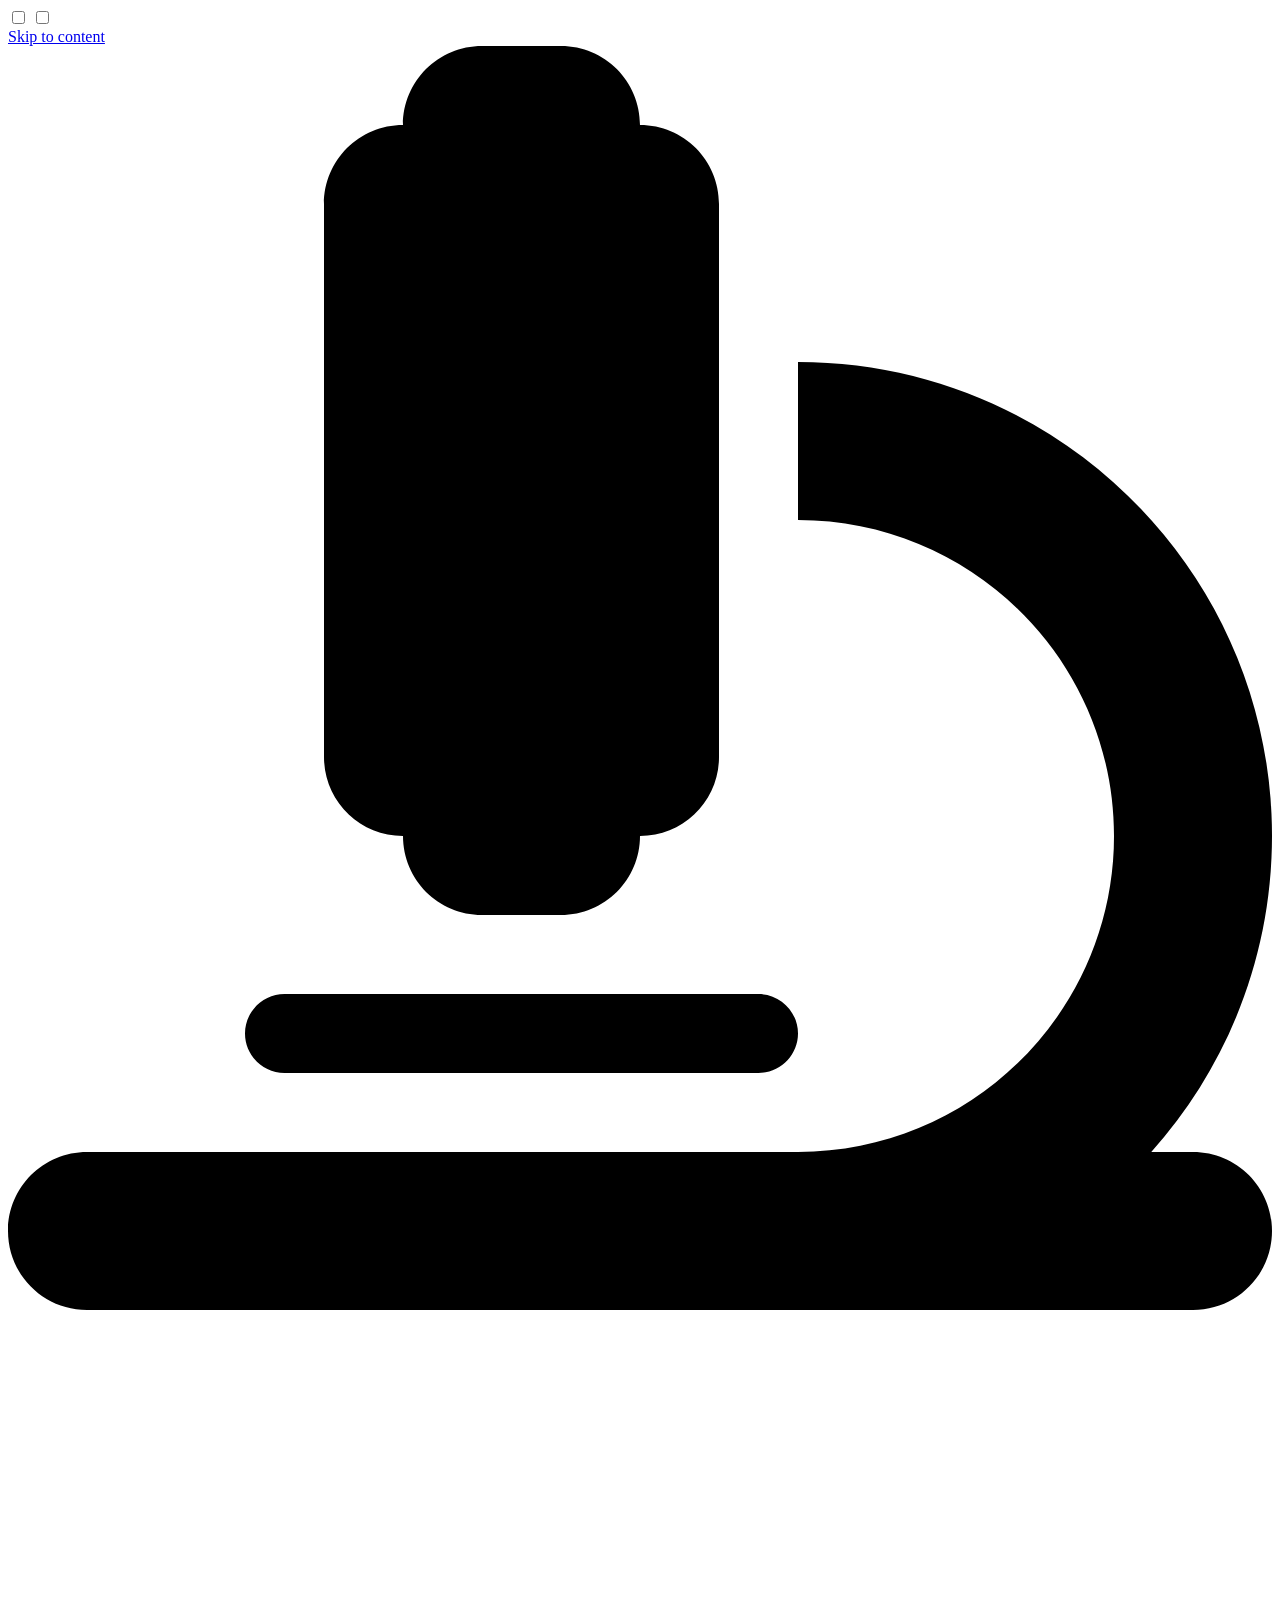
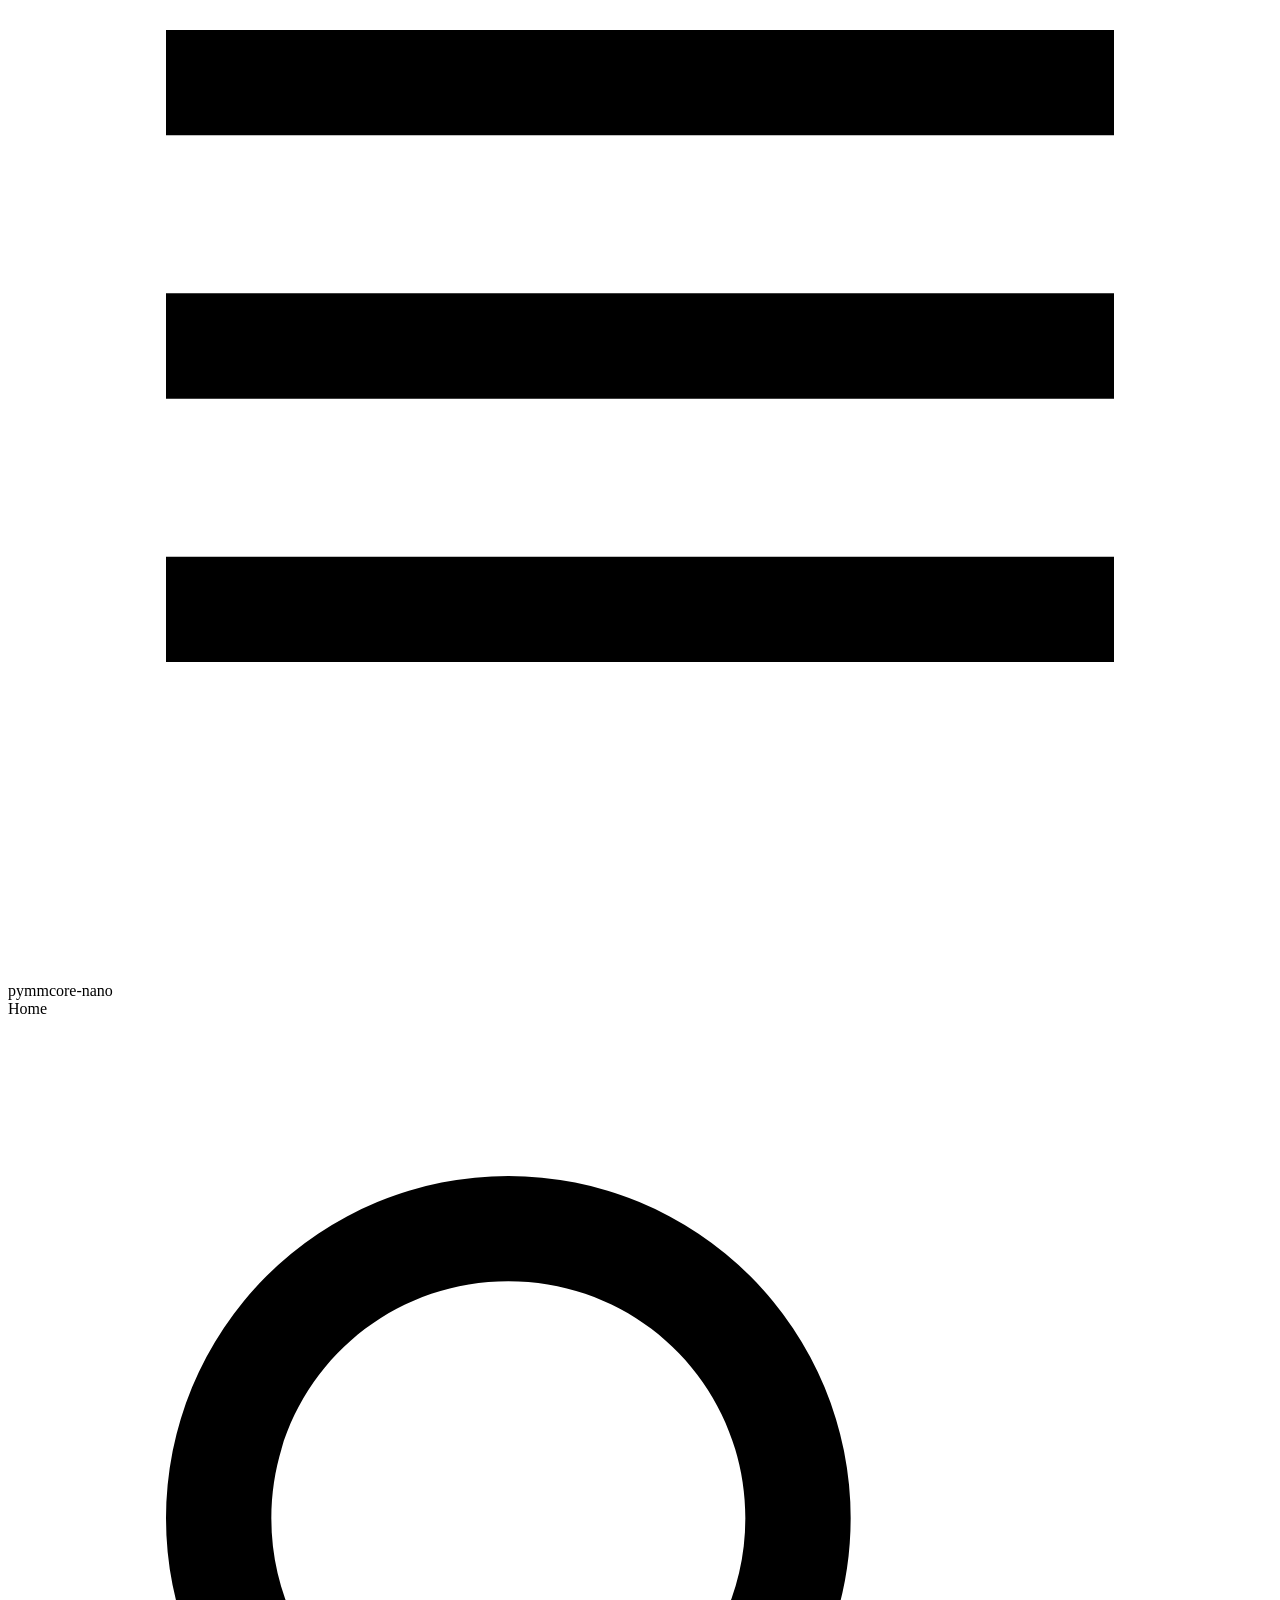
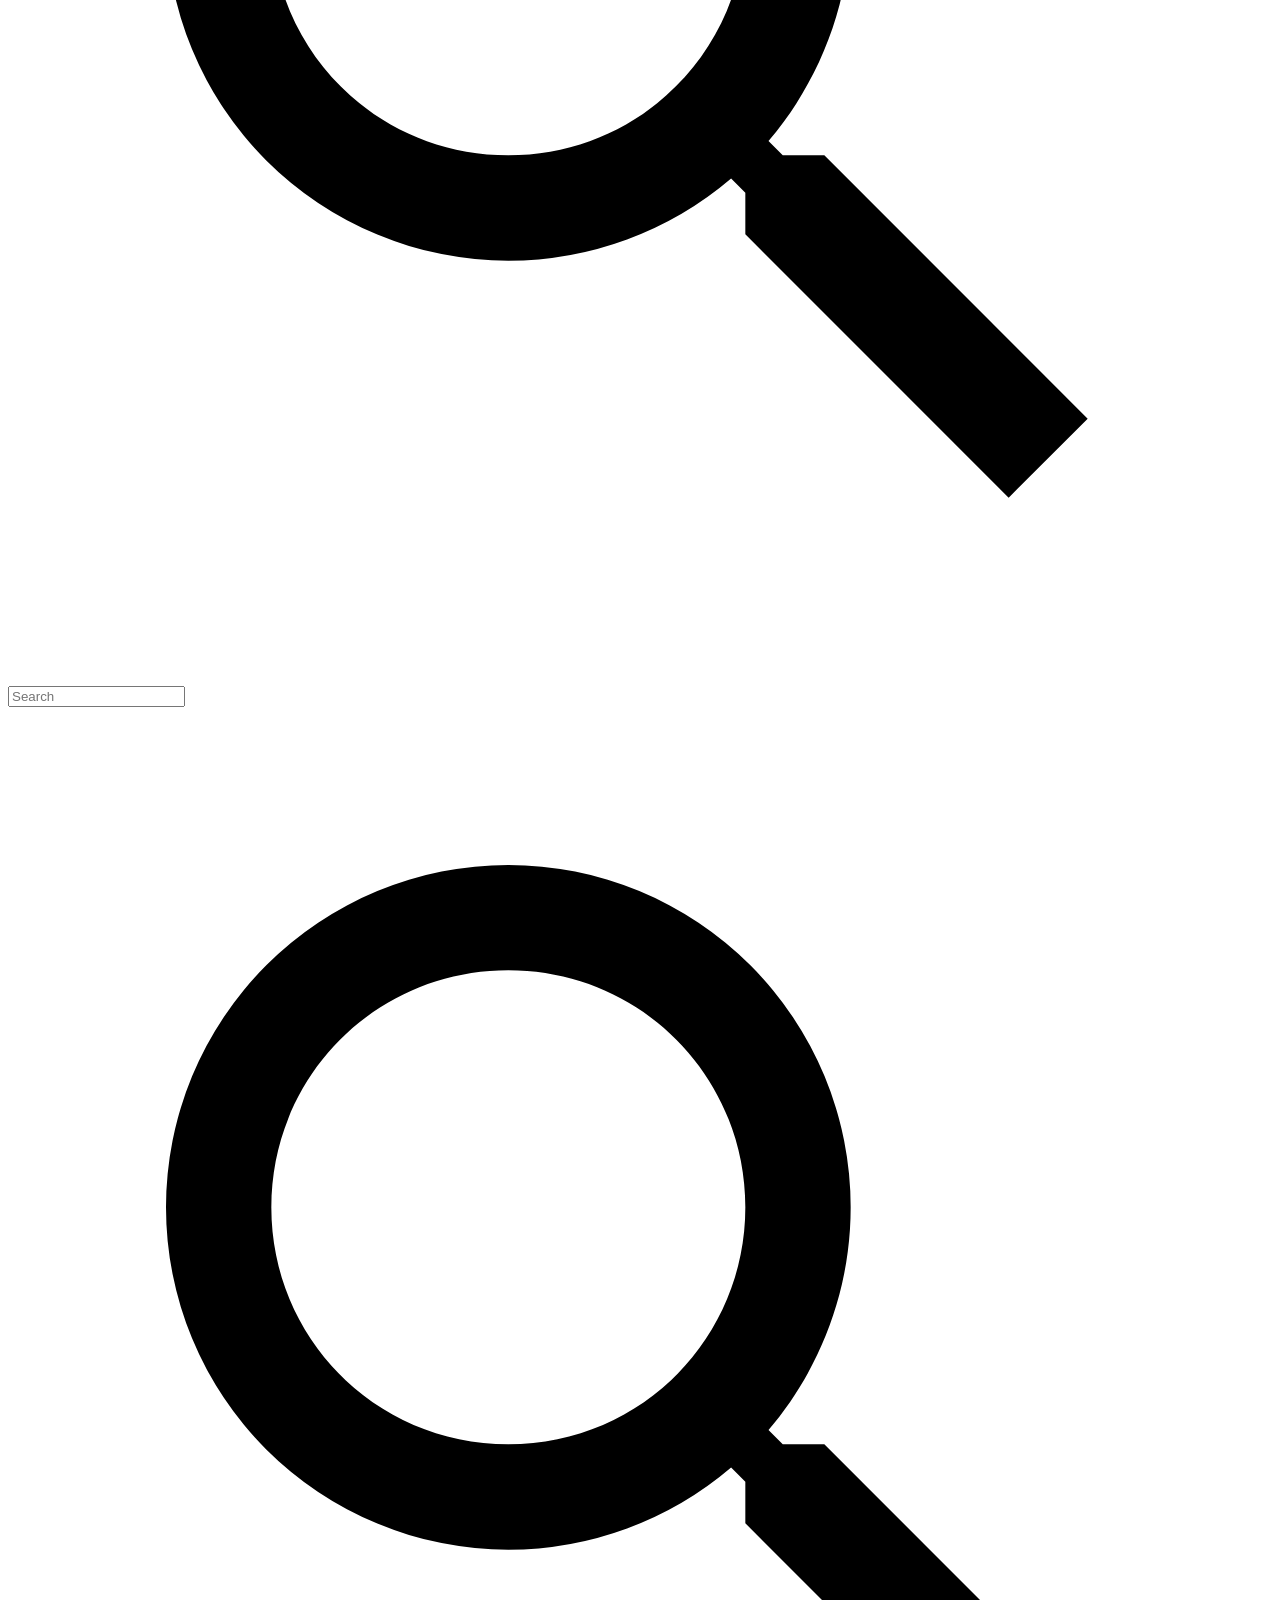
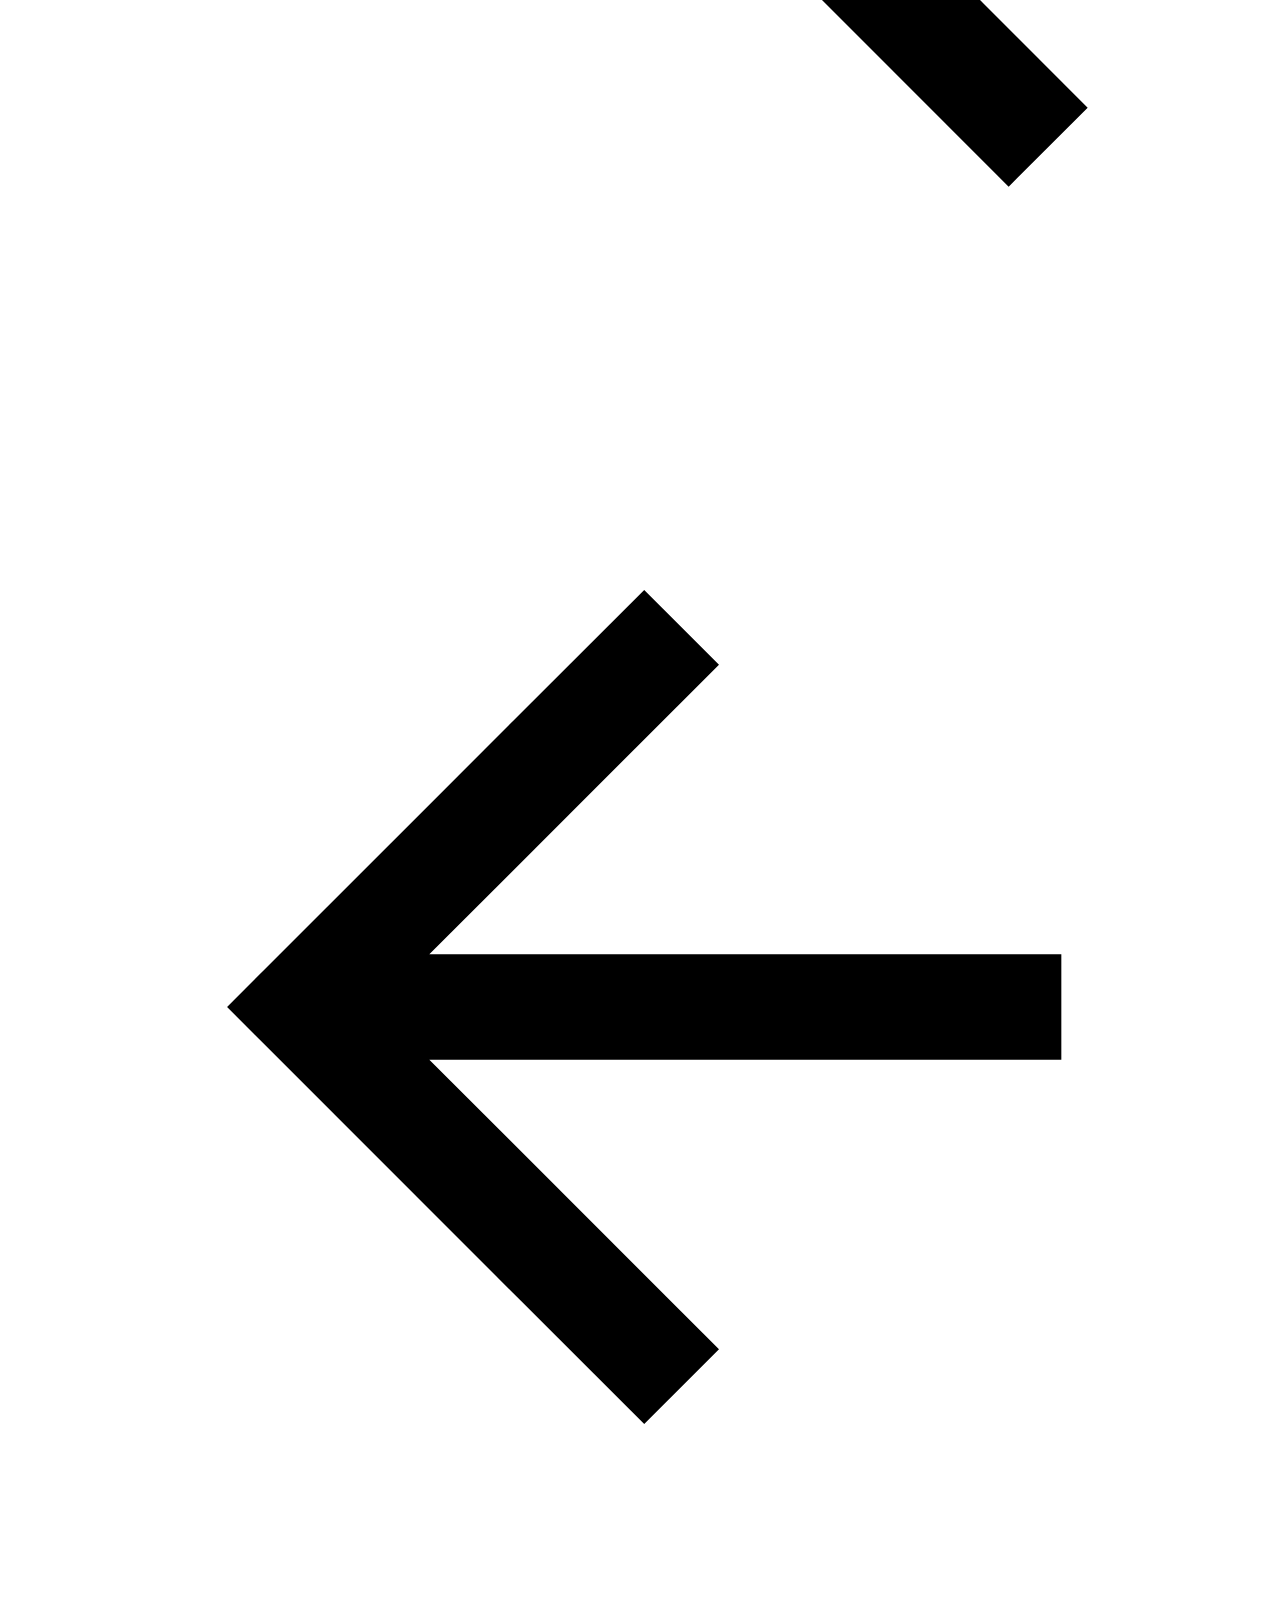
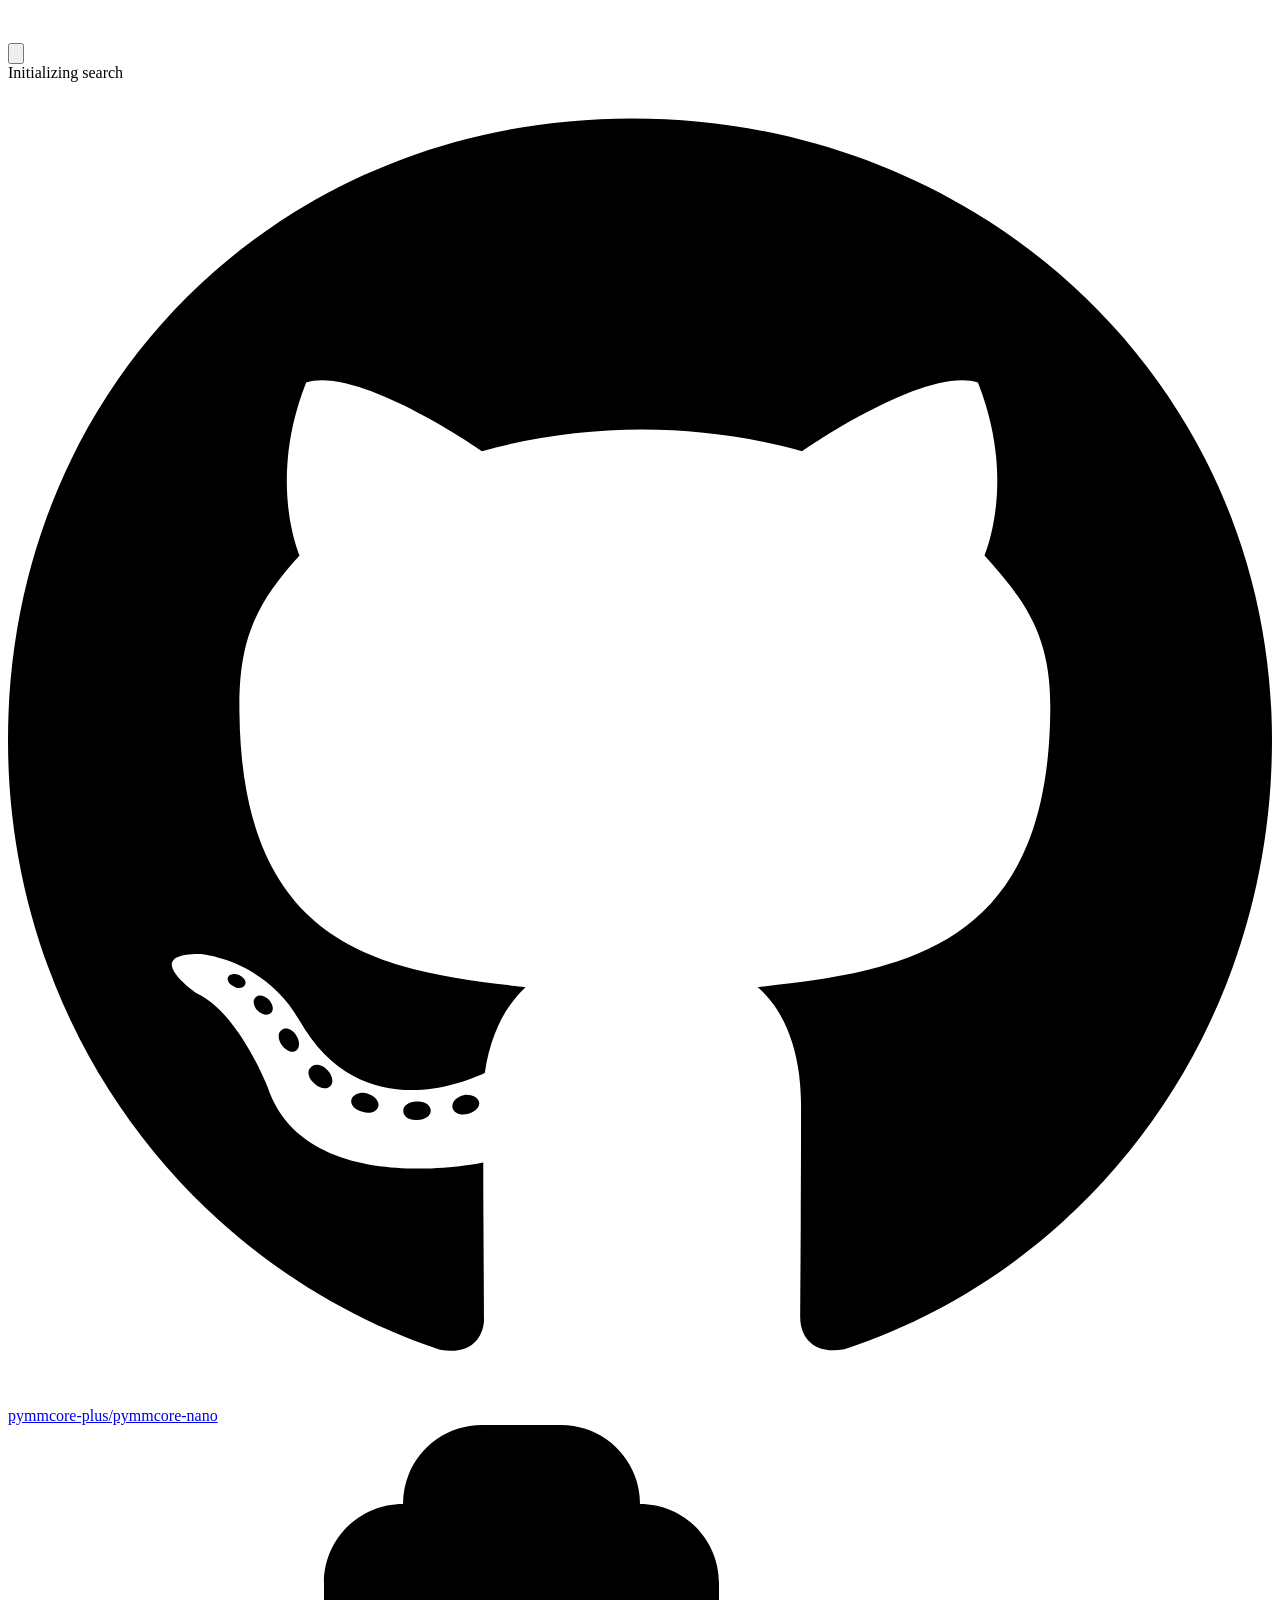
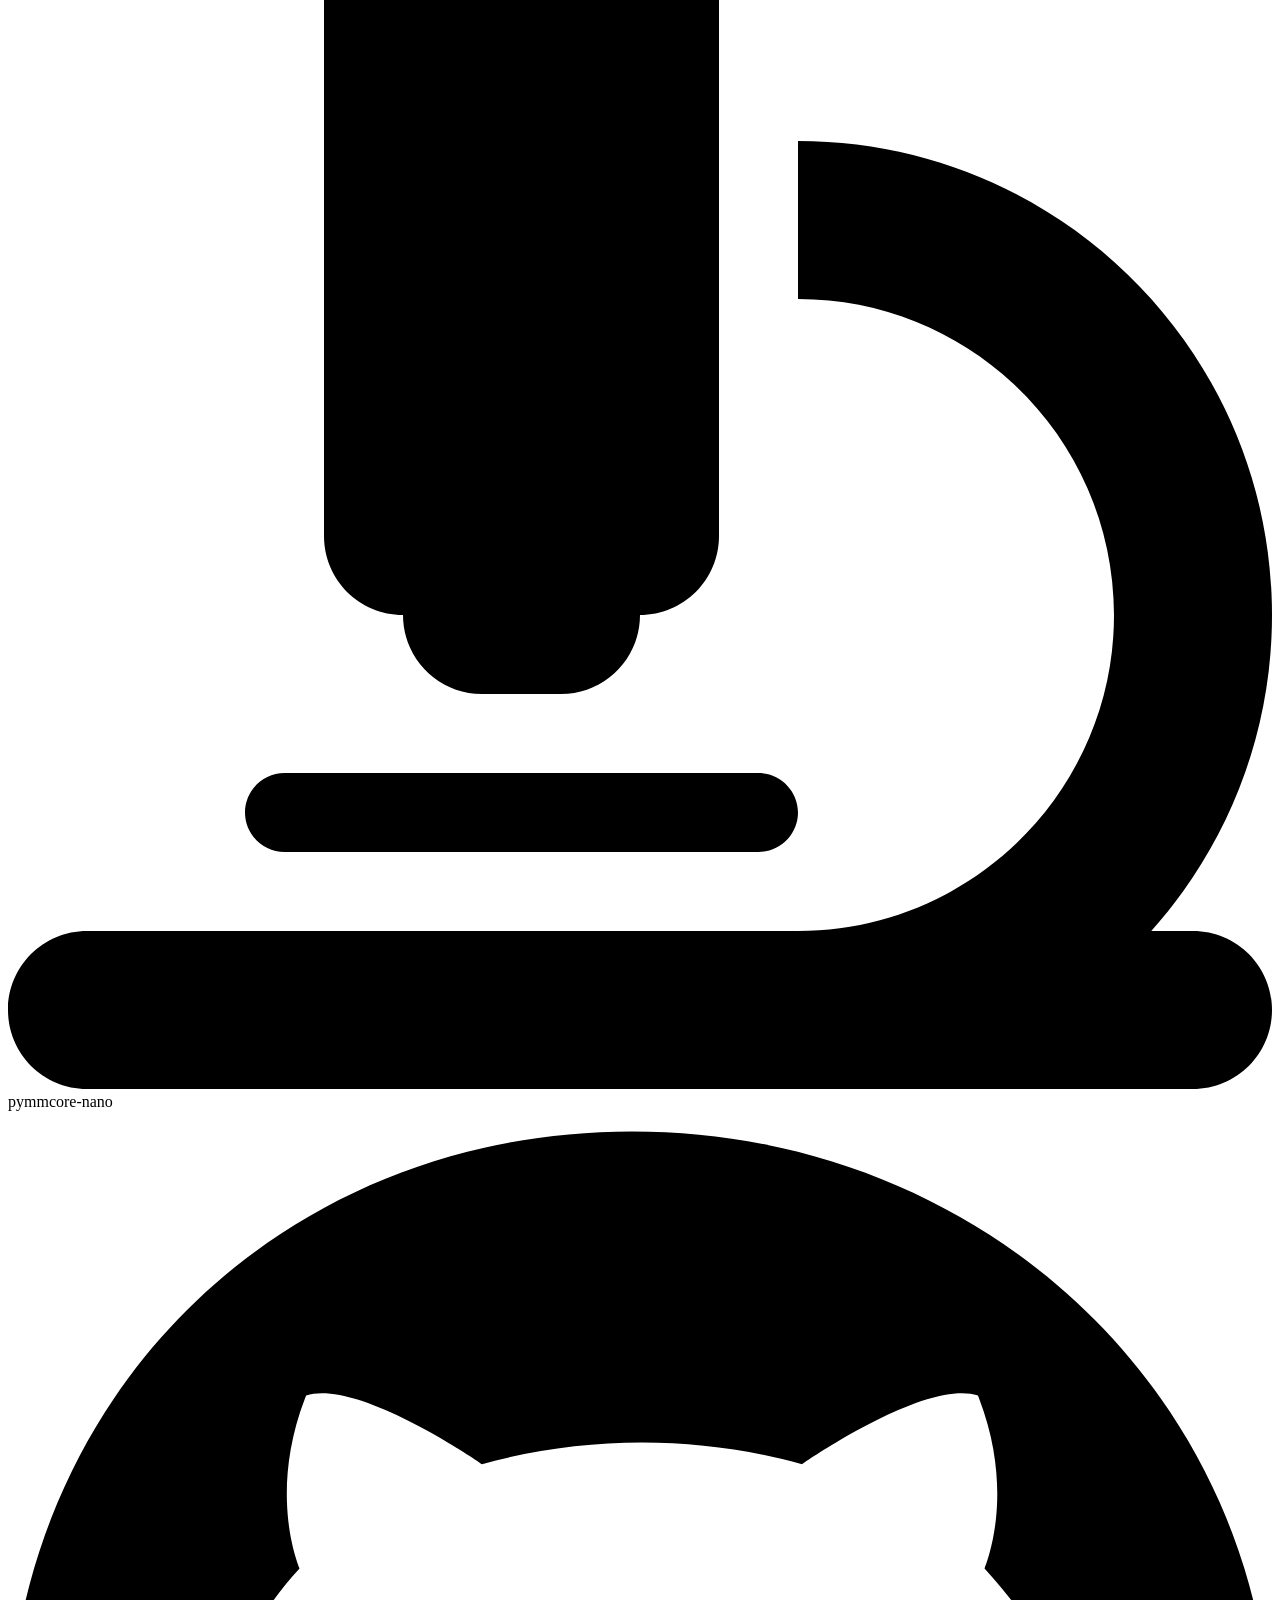
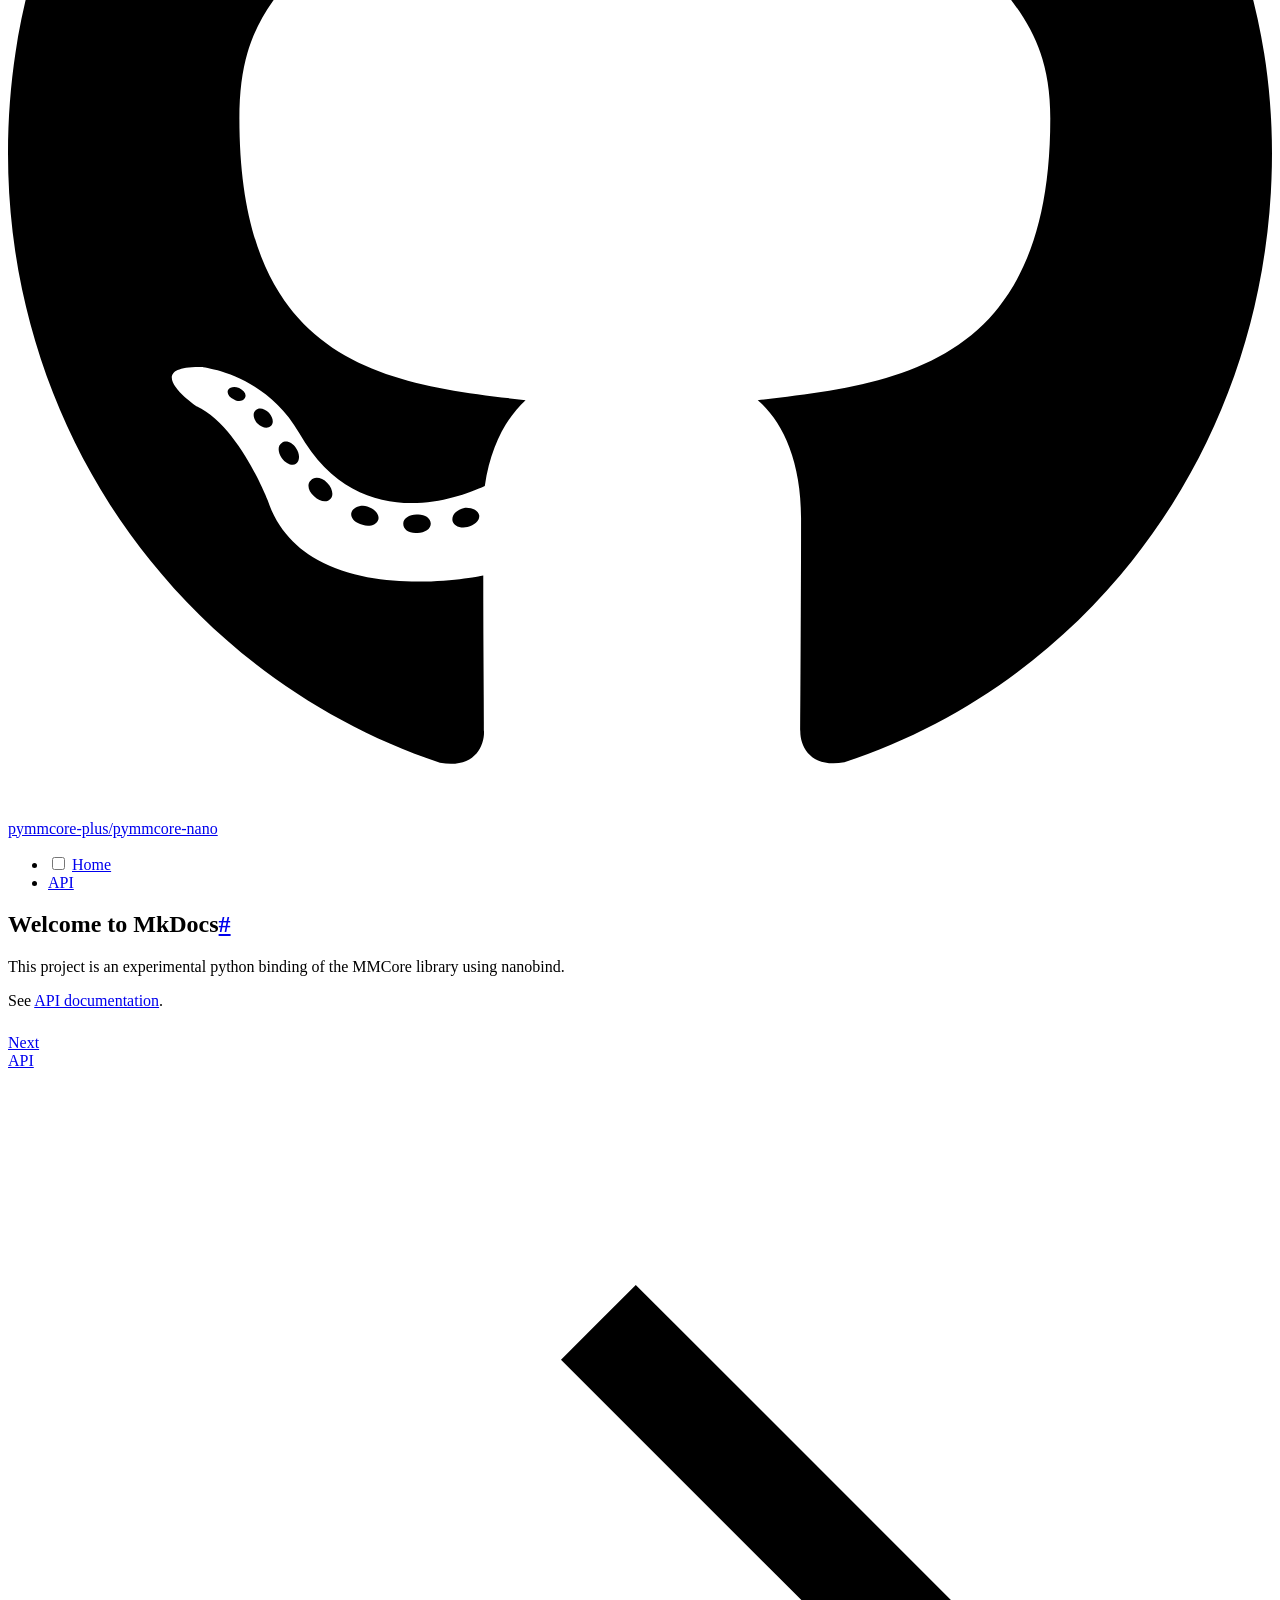
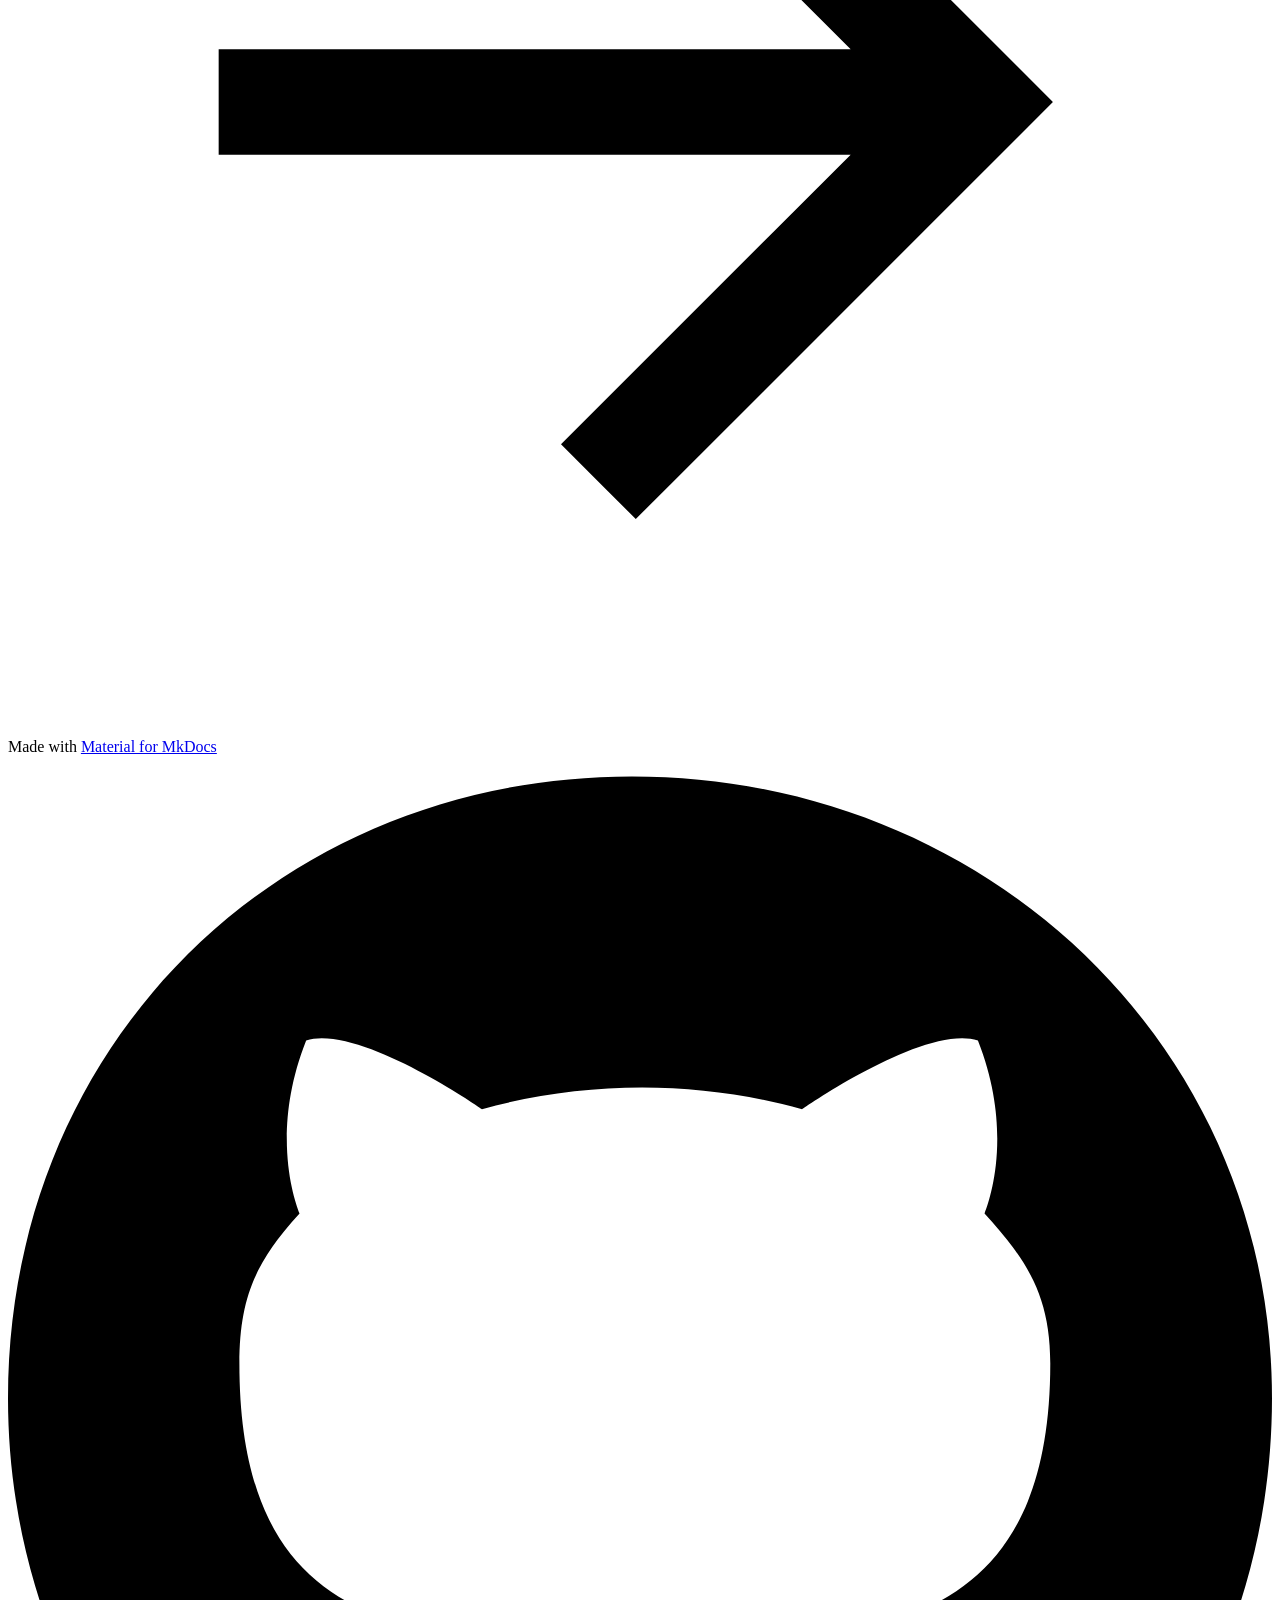
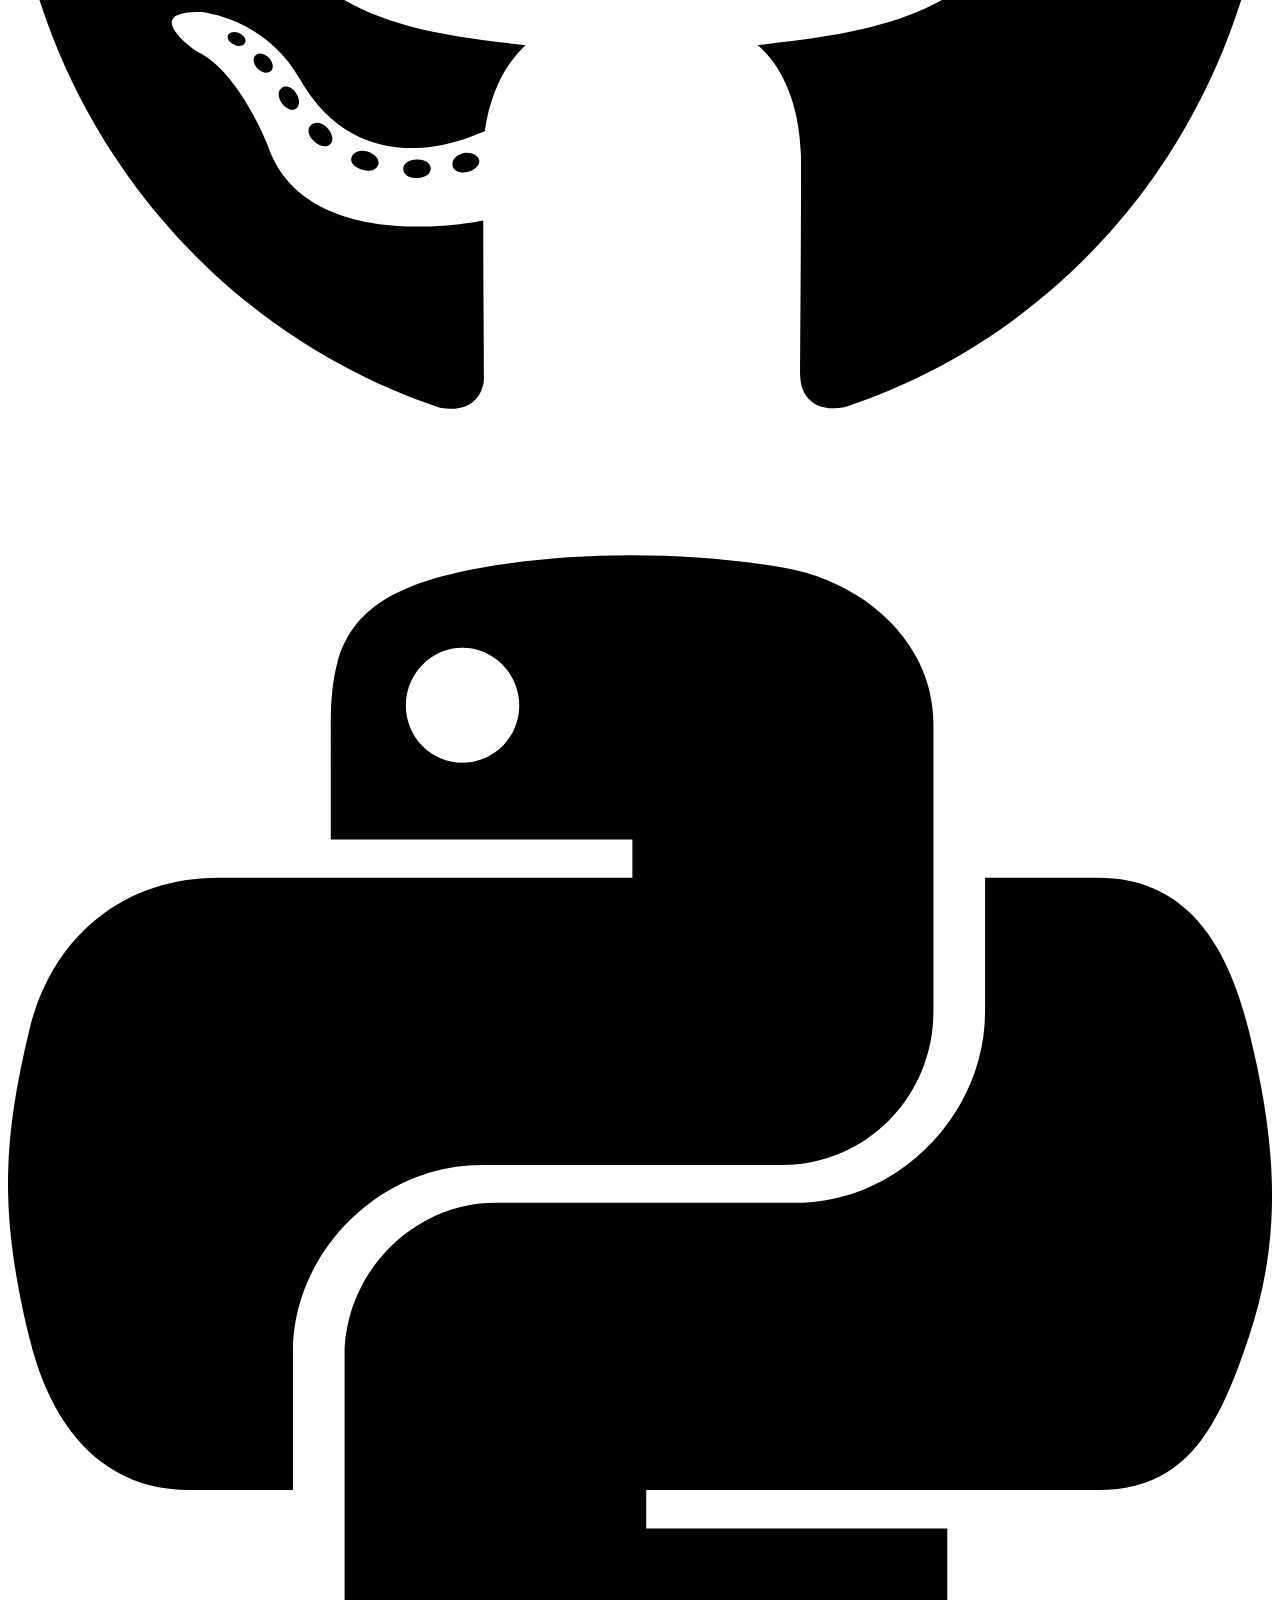
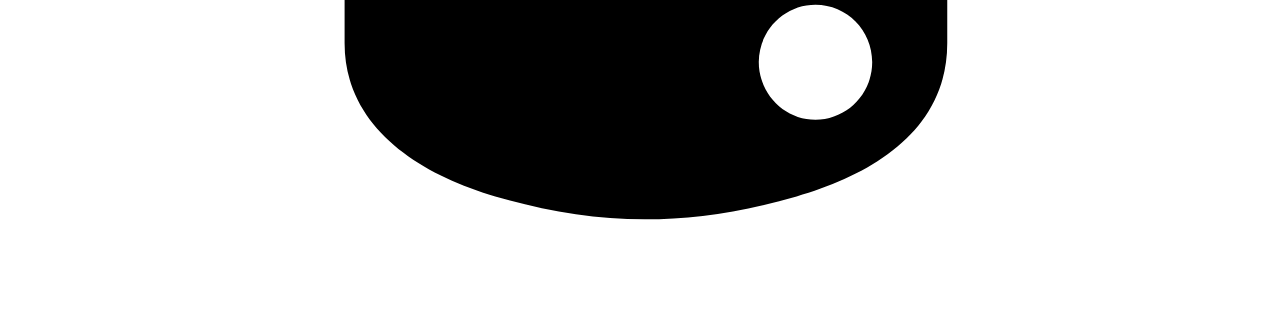
==== index.html @ d1e18803 "Deployed 277278ce with MkDocs version: 1.6.1" ====
<!doctype html><html lang=en class=no-js> <head><meta charset=utf-8><meta name=viewport content="width=device-width,initial-scale=1"><meta name=description content="Alternative python bindings for MMCore, Micro-Manager's device control layer"><link href=https://pymmcore-plus.github.io/pymmcore-nano/ rel=canonical><link href=api/ rel=next><link rel=icon href=assets/images/favicon.png><meta name=generator content="mkdocs-1.6.1, mkdocs-material-9.6.4"><title>pymmcore-nano</title><link rel=stylesheet href=assets/stylesheets/main.8608ea7d.min.css><link rel=stylesheet href=assets/stylesheets/palette.06af60db.min.css><link rel=preconnect href=https://fonts.gstatic.com crossorigin><link rel=stylesheet href="https://fonts.googleapis.com/css?family=Roboto:300,300i,400,400i,700,700i%7CRoboto+Mono:400,400i,700,700i&display=fallback"><style>:root{--md-text-font:"Roboto";--md-code-font:"Roboto Mono"}</style><link rel=stylesheet href=assets/_mkdocstrings.css><link rel=stylesheet href=css/material.css><link rel=stylesheet href=css/custom.css><script>__md_scope=new URL(".",location),__md_hash=e=>[...e].reduce(((e,_)=>(e<<5)-e+_.charCodeAt(0)),0),__md_get=(e,_=localStorage,t=__md_scope)=>JSON.parse(_.getItem(t.pathname+"."+e)),__md_set=(e,_,t=localStorage,a=__md_scope)=>{try{t.setItem(a.pathname+"."+e,JSON.stringify(_))}catch(e){}}</script></head> <body dir=ltr data-md-color-scheme=default data-md-color-primary=black data-md-color-accent=blue> <input class=md-toggle data-md-toggle=drawer type=checkbox id=__drawer autocomplete=off> <input class=md-toggle data-md-toggle=search type=checkbox id=__search autocomplete=off> <label class=md-overlay for=__drawer></label> <div data-md-component=skip> <a href=#welcome-to-mkdocs class=md-skip> Skip to content </a> </div> <div data-md-component=announce> </div> <header class="md-header md-header--shadow" data-md-component=header> <nav class="md-header__inner md-grid" aria-label=Header> <a href=. title=pymmcore-nano class="md-header__button md-logo" aria-label=pymmcore-nano data-md-component=logo> <svg xmlns=http://www.w3.org/2000/svg viewbox="0 0 512 512"><!-- Font Awesome Free 6.7.2 by @fontawesome - https://fontawesome.com License - https://fontawesome.com/license/free (Icons: CC BY 4.0, Fonts: SIL OFL 1.1, Code: MIT License) Copyright 2024 Fonticons, Inc.--><path d="M160 32c0-17.7 14.3-32 32-32h32c17.7 0 32 14.3 32 32 17.7 0 32 14.3 32 32v224c0 17.7-14.3 32-32 32 0 17.7-14.3 32-32 32h-32c-17.7 0-32-14.3-32-32-17.7 0-32-14.3-32-32V64c0-17.7 14.3-32 32-32M32 448h288c70.7 0 128-57.3 128-128s-57.3-128-128-128v-64c106 0 192 86 192 192 0 49.2-18.5 94-48.9 128H480c17.7 0 32 14.3 32 32s-14.3 32-32 32H32c-17.7 0-32-14.3-32-32s14.3-32 32-32m80-64h192c8.8 0 16 7.2 16 16s-7.2 16-16 16H112c-8.8 0-16-7.2-16-16s7.2-16 16-16"/></svg> </a> <label class="md-header__button md-icon" for=__drawer> <svg xmlns=http://www.w3.org/2000/svg viewbox="0 0 24 24"><path d="M3 6h18v2H3zm0 5h18v2H3zm0 5h18v2H3z"/></svg> </label> <div class=md-header__title data-md-component=header-title> <div class=md-header__ellipsis> <div class=md-header__topic> <span class=md-ellipsis> pymmcore-nano </span> </div> <div class=md-header__topic data-md-component=header-topic> <span class=md-ellipsis> Home </span> </div> </div> </div> <label class="md-header__button md-icon" for=__search> <svg xmlns=http://www.w3.org/2000/svg viewbox="0 0 24 24"><path d="M9.5 3A6.5 6.5 0 0 1 16 9.5c0 1.61-.59 3.09-1.56 4.23l.27.27h.79l5 5-1.5 1.5-5-5v-.79l-.27-.27A6.52 6.52 0 0 1 9.5 16 6.5 6.5 0 0 1 3 9.5 6.5 6.5 0 0 1 9.5 3m0 2C7 5 5 7 5 9.5S7 14 9.5 14 14 12 14 9.5 12 5 9.5 5"/></svg> </label> <div class=md-search data-md-component=search role=dialog> <label class=md-search__overlay for=__search></label> <div class=md-search__inner role=search> <form class=md-search__form name=search> <input type=text class=md-search__input name=query aria-label=Search placeholder=Search autocapitalize=off autocorrect=off autocomplete=off spellcheck=false data-md-component=search-query required> <label class="md-search__icon md-icon" for=__search> <svg xmlns=http://www.w3.org/2000/svg viewbox="0 0 24 24"><path d="M9.5 3A6.5 6.5 0 0 1 16 9.5c0 1.61-.59 3.09-1.56 4.23l.27.27h.79l5 5-1.5 1.5-5-5v-.79l-.27-.27A6.52 6.52 0 0 1 9.5 16 6.5 6.5 0 0 1 3 9.5 6.5 6.5 0 0 1 9.5 3m0 2C7 5 5 7 5 9.5S7 14 9.5 14 14 12 14 9.5 12 5 9.5 5"/></svg> <svg xmlns=http://www.w3.org/2000/svg viewbox="0 0 24 24"><path d="M20 11v2H8l5.5 5.5-1.42 1.42L4.16 12l7.92-7.92L13.5 5.5 8 11z"/></svg> </label> <nav class=md-search__options aria-label=Search> <button type=reset class="md-search__icon md-icon" title=Clear aria-label=Clear tabindex=-1> <svg xmlns=http://www.w3.org/2000/svg viewbox="0 0 24 24"><path d="M19 6.41 17.59 5 12 10.59 6.41 5 5 6.41 10.59 12 5 17.59 6.41 19 12 13.41 17.59 19 19 17.59 13.41 12z"/></svg> </button> </nav> <div class=md-search__suggest data-md-component=search-suggest></div> </form> <div class=md-search__output> <div class=md-search__scrollwrap tabindex=0 data-md-scrollfix> <div class=md-search-result data-md-component=search-result> <div class=md-search-result__meta> Initializing search </div> <ol class=md-search-result__list role=presentation></ol> </div> </div> </div> </div> </div> <div class=md-header__source> <a href=https://github.com/pymmcore-plus/pymmcore-nano title="Go to repository" class=md-source data-md-component=source> <div class="md-source__icon md-icon"> <svg xmlns=http://www.w3.org/2000/svg viewbox="0 0 496 512"><!-- Font Awesome Free 6.7.2 by @fontawesome - https://fontawesome.com License - https://fontawesome.com/license/free (Icons: CC BY 4.0, Fonts: SIL OFL 1.1, Code: MIT License) Copyright 2024 Fonticons, Inc.--><path d="M165.9 397.4c0 2-2.3 3.6-5.2 3.6-3.3.3-5.6-1.3-5.6-3.6 0-2 2.3-3.6 5.2-3.6 3-.3 5.6 1.3 5.6 3.6m-31.1-4.5c-.7 2 1.3 4.3 4.3 4.9 2.6 1 5.6 0 6.2-2s-1.3-4.3-4.3-5.2c-2.6-.7-5.5.3-6.2 2.3m44.2-1.7c-2.9.7-4.9 2.6-4.6 4.9.3 2 2.9 3.3 5.9 2.6 2.9-.7 4.9-2.6 4.6-4.6-.3-1.9-3-3.2-5.9-2.9M244.8 8C106.1 8 0 113.3 0 252c0 110.9 69.8 205.8 169.5 239.2 12.8 2.3 17.3-5.6 17.3-12.1 0-6.2-.3-40.4-.3-61.4 0 0-70 15-84.7-29.8 0 0-11.4-29.1-27.8-36.6 0 0-22.9-15.7 1.6-15.4 0 0 24.9 2 38.6 25.8 21.9 38.6 58.6 27.5 72.9 20.9 2.3-16 8.8-27.1 16-33.7-55.9-6.2-112.3-14.3-112.3-110.5 0-27.5 7.6-41.3 23.6-58.9-2.6-6.5-11.1-33.3 2.6-67.9 20.9-6.5 69 27 69 27 20-5.6 41.5-8.5 62.8-8.5s42.8 2.9 62.8 8.5c0 0 48.1-33.6 69-27 13.7 34.7 5.2 61.4 2.6 67.9 16 17.7 25.8 31.5 25.8 58.9 0 96.5-58.9 104.2-114.8 110.5 9.2 7.9 17 22.9 17 46.4 0 33.7-.3 75.4-.3 83.6 0 6.5 4.6 14.4 17.3 12.1C428.2 457.8 496 362.9 496 252 496 113.3 383.5 8 244.8 8M97.2 352.9c-1.3 1-1 3.3.7 5.2 1.6 1.6 3.9 2.3 5.2 1 1.3-1 1-3.3-.7-5.2-1.6-1.6-3.9-2.3-5.2-1m-10.8-8.1c-.7 1.3.3 2.9 2.3 3.9 1.6 1 3.6.7 4.3-.7.7-1.3-.3-2.9-2.3-3.9-2-.6-3.6-.3-4.3.7m32.4 35.6c-1.6 1.3-1 4.3 1.3 6.2 2.3 2.3 5.2 2.6 6.5 1 1.3-1.3.7-4.3-1.3-6.2-2.2-2.3-5.2-2.6-6.5-1m-11.4-14.7c-1.6 1-1.6 3.6 0 5.9s4.3 3.3 5.6 2.3c1.6-1.3 1.6-3.9 0-6.2-1.4-2.3-4-3.3-5.6-2"/></svg> </div> <div class=md-source__repository> pymmcore-plus/pymmcore-nano </div> </a> </div> </nav> </header> <div class=md-container data-md-component=container> <main class=md-main data-md-component=main> <div class="md-main__inner md-grid"> <div class="md-sidebar md-sidebar--primary" data-md-component=sidebar data-md-type=navigation> <div class=md-sidebar__scrollwrap> <div class=md-sidebar__inner> <nav class="md-nav md-nav--primary" aria-label=Navigation data-md-level=0> <label class=md-nav__title for=__drawer> <a href=. title=pymmcore-nano class="md-nav__button md-logo" aria-label=pymmcore-nano data-md-component=logo> <svg xmlns=http://www.w3.org/2000/svg viewbox="0 0 512 512"><!-- Font Awesome Free 6.7.2 by @fontawesome - https://fontawesome.com License - https://fontawesome.com/license/free (Icons: CC BY 4.0, Fonts: SIL OFL 1.1, Code: MIT License) Copyright 2024 Fonticons, Inc.--><path d="M160 32c0-17.7 14.3-32 32-32h32c17.7 0 32 14.3 32 32 17.7 0 32 14.3 32 32v224c0 17.7-14.3 32-32 32 0 17.7-14.3 32-32 32h-32c-17.7 0-32-14.3-32-32-17.7 0-32-14.3-32-32V64c0-17.7 14.3-32 32-32M32 448h288c70.7 0 128-57.3 128-128s-57.3-128-128-128v-64c106 0 192 86 192 192 0 49.2-18.5 94-48.9 128H480c17.7 0 32 14.3 32 32s-14.3 32-32 32H32c-17.7 0-32-14.3-32-32s14.3-32 32-32m80-64h192c8.8 0 16 7.2 16 16s-7.2 16-16 16H112c-8.8 0-16-7.2-16-16s7.2-16 16-16"/></svg> </a> pymmcore-nano </label> <div class=md-nav__source> <a href=https://github.com/pymmcore-plus/pymmcore-nano title="Go to repository" class=md-source data-md-component=source> <div class="md-source__icon md-icon"> <svg xmlns=http://www.w3.org/2000/svg viewbox="0 0 496 512"><!-- Font Awesome Free 6.7.2 by @fontawesome - https://fontawesome.com License - https://fontawesome.com/license/free (Icons: CC BY 4.0, Fonts: SIL OFL 1.1, Code: MIT License) Copyright 2024 Fonticons, Inc.--><path d="M165.9 397.4c0 2-2.3 3.6-5.2 3.6-3.3.3-5.6-1.3-5.6-3.6 0-2 2.3-3.6 5.2-3.6 3-.3 5.6 1.3 5.6 3.6m-31.1-4.5c-.7 2 1.3 4.3 4.3 4.9 2.6 1 5.6 0 6.2-2s-1.3-4.3-4.3-5.2c-2.6-.7-5.5.3-6.2 2.3m44.2-1.7c-2.9.7-4.9 2.6-4.6 4.9.3 2 2.9 3.3 5.9 2.6 2.9-.7 4.9-2.6 4.6-4.6-.3-1.9-3-3.2-5.9-2.9M244.8 8C106.1 8 0 113.3 0 252c0 110.9 69.8 205.8 169.5 239.2 12.8 2.3 17.3-5.6 17.3-12.1 0-6.2-.3-40.4-.3-61.4 0 0-70 15-84.7-29.8 0 0-11.4-29.1-27.8-36.6 0 0-22.9-15.7 1.6-15.4 0 0 24.9 2 38.6 25.8 21.9 38.6 58.6 27.5 72.9 20.9 2.3-16 8.8-27.1 16-33.7-55.9-6.2-112.3-14.3-112.3-110.5 0-27.5 7.6-41.3 23.6-58.9-2.6-6.5-11.1-33.3 2.6-67.9 20.9-6.5 69 27 69 27 20-5.6 41.5-8.5 62.8-8.5s42.8 2.9 62.8 8.5c0 0 48.1-33.6 69-27 13.7 34.7 5.2 61.4 2.6 67.9 16 17.7 25.8 31.5 25.8 58.9 0 96.5-58.9 104.2-114.8 110.5 9.2 7.9 17 22.9 17 46.4 0 33.7-.3 75.4-.3 83.6 0 6.5 4.6 14.4 17.3 12.1C428.2 457.8 496 362.9 496 252 496 113.3 383.5 8 244.8 8M97.2 352.9c-1.3 1-1 3.3.7 5.2 1.6 1.6 3.9 2.3 5.2 1 1.3-1 1-3.3-.7-5.2-1.6-1.6-3.9-2.3-5.2-1m-10.8-8.1c-.7 1.3.3 2.9 2.3 3.9 1.6 1 3.6.7 4.3-.7.7-1.3-.3-2.9-2.3-3.9-2-.6-3.6-.3-4.3.7m32.4 35.6c-1.6 1.3-1 4.3 1.3 6.2 2.3 2.3 5.2 2.6 6.5 1 1.3-1.3.7-4.3-1.3-6.2-2.2-2.3-5.2-2.6-6.5-1m-11.4-14.7c-1.6 1-1.6 3.6 0 5.9s4.3 3.3 5.6 2.3c1.6-1.3 1.6-3.9 0-6.2-1.4-2.3-4-3.3-5.6-2"/></svg> </div> <div class=md-source__repository> pymmcore-plus/pymmcore-nano </div> </a> </div> <ul class=md-nav__list data-md-scrollfix> <li class="md-nav__item md-nav__item--active"> <input class="md-nav__toggle md-toggle" type=checkbox id=__toc> <a href=. class="md-nav__link md-nav__link--active"> <span class=md-ellipsis> Home </span> </a> </li> <li class=md-nav__item> <a href=api/ class=md-nav__link> <span class=md-ellipsis> API </span> </a> </li> </ul> </nav> </div> </div> </div> <div class="md-sidebar md-sidebar--secondary" data-md-component=sidebar data-md-type=toc> <div class=md-sidebar__scrollwrap> <div class=md-sidebar__inner> <nav class="md-nav md-nav--secondary" aria-label="Table of contents"> </nav> </div> </div> </div> <div class=md-content data-md-component=content> <article class="md-content__inner md-typeset"> <h1 id=welcome-to-mkdocs>Welcome to MkDocs<a class=headerlink href=#welcome-to-mkdocs title="Permanent link">#</a></h1> <p>This project is an experimental python binding of the MMCore library using nanobind.</p> <p>See <a href=api/ >API documentation</a>.</p> </article> </div> <script>var target=document.getElementById(location.hash.slice(1));target&&target.name&&(target.checked=target.name.startsWith("__tabbed_"))</script> </div> </main> <footer class=md-footer> <nav class="md-footer__inner md-grid" aria-label=Footer> <a href=api/ class="md-footer__link md-footer__link--next" aria-label="Next: API"> <div class=md-footer__title> <span class=md-footer__direction> Next </span> <div class=md-ellipsis> API </div> </div> <div class="md-footer__button md-icon"> <svg xmlns=http://www.w3.org/2000/svg viewbox="0 0 24 24"><path d="M4 11v2h12l-5.5 5.5 1.42 1.42L19.84 12l-7.92-7.92L10.5 5.5 16 11z"/></svg> </div> </a> </nav> <div class="md-footer-meta md-typeset"> <div class="md-footer-meta__inner md-grid"> <div class=md-copyright> Made with <a href=https://squidfunk.github.io/mkdocs-material/ target=_blank rel=noopener> Material for MkDocs </a> </div> <div class=md-social> <a href=https://github.com/pymmcore-plus/pymmcore-nano target=_blank rel=noopener title=github.com class=md-social__link> <svg xmlns=http://www.w3.org/2000/svg viewbox="0 0 496 512"><!-- Font Awesome Free 6.7.2 by @fontawesome - https://fontawesome.com License - https://fontawesome.com/license/free (Icons: CC BY 4.0, Fonts: SIL OFL 1.1, Code: MIT License) Copyright 2024 Fonticons, Inc.--><path d="M165.9 397.4c0 2-2.3 3.6-5.2 3.6-3.3.3-5.6-1.3-5.6-3.6 0-2 2.3-3.6 5.2-3.6 3-.3 5.6 1.3 5.6 3.6m-31.1-4.5c-.7 2 1.3 4.3 4.3 4.9 2.6 1 5.6 0 6.2-2s-1.3-4.3-4.3-5.2c-2.6-.7-5.5.3-6.2 2.3m44.2-1.7c-2.9.7-4.9 2.6-4.6 4.9.3 2 2.9 3.3 5.9 2.6 2.9-.7 4.9-2.6 4.6-4.6-.3-1.9-3-3.2-5.9-2.9M244.8 8C106.1 8 0 113.3 0 252c0 110.9 69.8 205.8 169.5 239.2 12.8 2.3 17.3-5.6 17.3-12.1 0-6.2-.3-40.4-.3-61.4 0 0-70 15-84.7-29.8 0 0-11.4-29.1-27.8-36.6 0 0-22.9-15.7 1.6-15.4 0 0 24.9 2 38.6 25.8 21.9 38.6 58.6 27.5 72.9 20.9 2.3-16 8.8-27.1 16-33.7-55.9-6.2-112.3-14.3-112.3-110.5 0-27.5 7.6-41.3 23.6-58.9-2.6-6.5-11.1-33.3 2.6-67.9 20.9-6.5 69 27 69 27 20-5.6 41.5-8.5 62.8-8.5s42.8 2.9 62.8 8.5c0 0 48.1-33.6 69-27 13.7 34.7 5.2 61.4 2.6 67.9 16 17.7 25.8 31.5 25.8 58.9 0 96.5-58.9 104.2-114.8 110.5 9.2 7.9 17 22.9 17 46.4 0 33.7-.3 75.4-.3 83.6 0 6.5 4.6 14.4 17.3 12.1C428.2 457.8 496 362.9 496 252 496 113.3 383.5 8 244.8 8M97.2 352.9c-1.3 1-1 3.3.7 5.2 1.6 1.6 3.9 2.3 5.2 1 1.3-1 1-3.3-.7-5.2-1.6-1.6-3.9-2.3-5.2-1m-10.8-8.1c-.7 1.3.3 2.9 2.3 3.9 1.6 1 3.6.7 4.3-.7.7-1.3-.3-2.9-2.3-3.9-2-.6-3.6-.3-4.3.7m32.4 35.6c-1.6 1.3-1 4.3 1.3 6.2 2.3 2.3 5.2 2.6 6.5 1 1.3-1.3.7-4.3-1.3-6.2-2.2-2.3-5.2-2.6-6.5-1m-11.4-14.7c-1.6 1-1.6 3.6 0 5.9s4.3 3.3 5.6 2.3c1.6-1.3 1.6-3.9 0-6.2-1.4-2.3-4-3.3-5.6-2"/></svg> </a> <a href=https://pypi.org/project/pymmcore-nano/ target=_blank rel=noopener title=pypi.org class=md-social__link> <svg xmlns=http://www.w3.org/2000/svg viewbox="0 0 448 512"><!-- Font Awesome Free 6.7.2 by @fontawesome - https://fontawesome.com License - https://fontawesome.com/license/free (Icons: CC BY 4.0, Fonts: SIL OFL 1.1, Code: MIT License) Copyright 2024 Fonticons, Inc.--><path d="M439.8 200.5c-7.7-30.9-22.3-54.2-53.4-54.2h-40.1v47.4c0 36.8-31.2 67.8-66.8 67.8H172.7c-29.2 0-53.4 25-53.4 54.3v101.8c0 29 25.2 46 53.4 54.3 33.8 9.9 66.3 11.7 106.8 0 26.9-7.8 53.4-23.5 53.4-54.3v-40.7H226.2v-13.6h160.2c31.1 0 42.6-21.7 53.4-54.2 11.2-33.5 10.7-65.7 0-108.6M286.2 404c11.1 0 20.1 9.1 20.1 20.3 0 11.3-9 20.4-20.1 20.4-11 0-20.1-9.2-20.1-20.4.1-11.3 9.1-20.3 20.1-20.3M167.8 248.1h106.8c29.7 0 53.4-24.5 53.4-54.3V91.9c0-29-24.4-50.7-53.4-55.6-35.8-5.9-74.7-5.6-106.8.1-45.2 8-53.4 24.7-53.4 55.6v40.7h106.9v13.6h-147c-31.1 0-58.3 18.7-66.8 54.2-9.8 40.7-10.2 66.1 0 108.6 7.6 31.6 25.7 54.2 56.8 54.2H101v-48.8c0-35.3 30.5-66.4 66.8-66.4m-6.7-142.6c-11.1 0-20.1-9.1-20.1-20.3.1-11.3 9-20.4 20.1-20.4 11 0 20.1 9.2 20.1 20.4s-9 20.3-20.1 20.3"/></svg> </a> </div> </div> </div> </footer> </div> <div class=md-dialog data-md-component=dialog> <div class="md-dialog__inner md-typeset"></div> </div> <script id=__config type=application/json>{"base": ".", "features": ["search.highlight", "search.suggest", "content.code.copy", "content.code.annotate", "navigation.indexes", "navigation.footer", "navigation.sections", "toc.follow"], "search": "assets/javascripts/workers/search.f8cc74c7.min.js", "translations": {"clipboard.copied": "Copied to clipboard", "clipboard.copy": "Copy to clipboard", "search.result.more.one": "1 more on this page", "search.result.more.other": "# more on this page", "search.result.none": "No matching documents", "search.result.one": "1 matching document", "search.result.other": "# matching documents", "search.result.placeholder": "Type to start searching", "search.result.term.missing": "Missing", "select.version": "Select version"}}</script> <script src=assets/javascripts/bundle.f1b6f286.min.js></script> </body> </html>
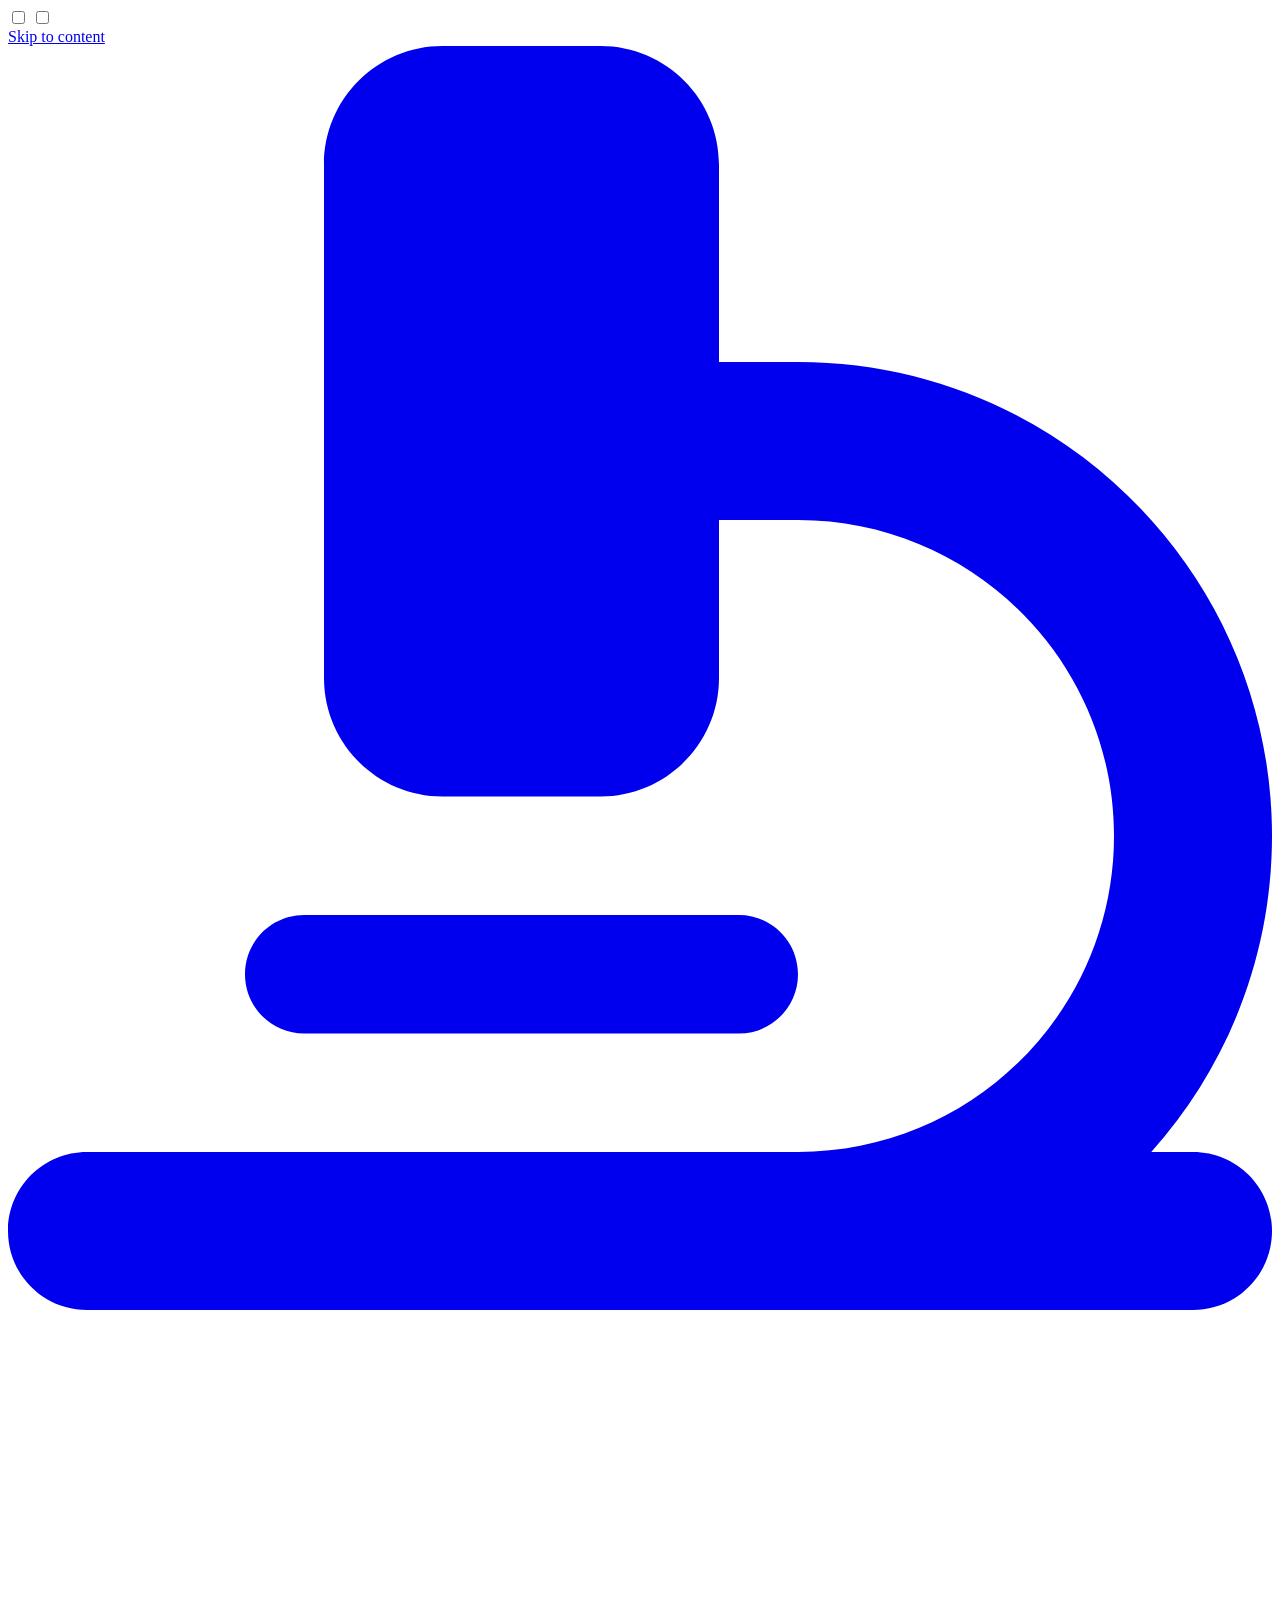
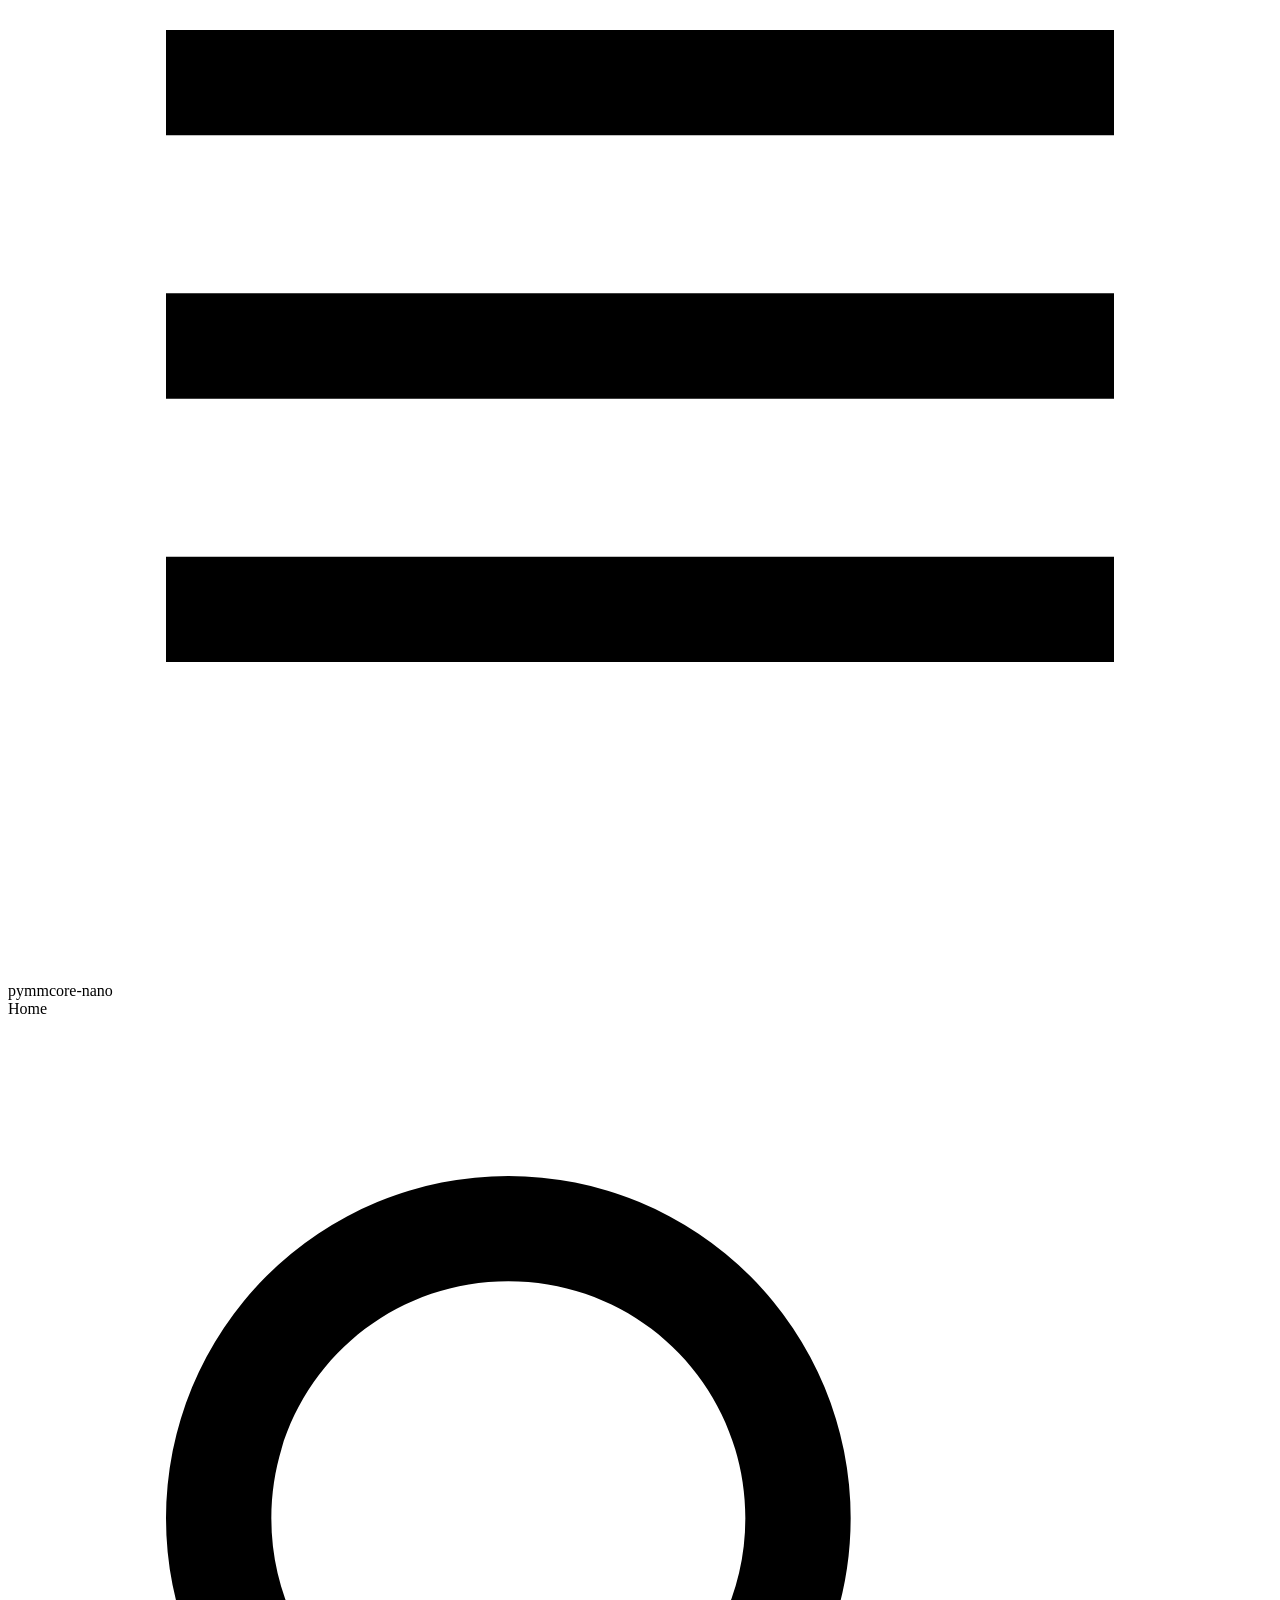
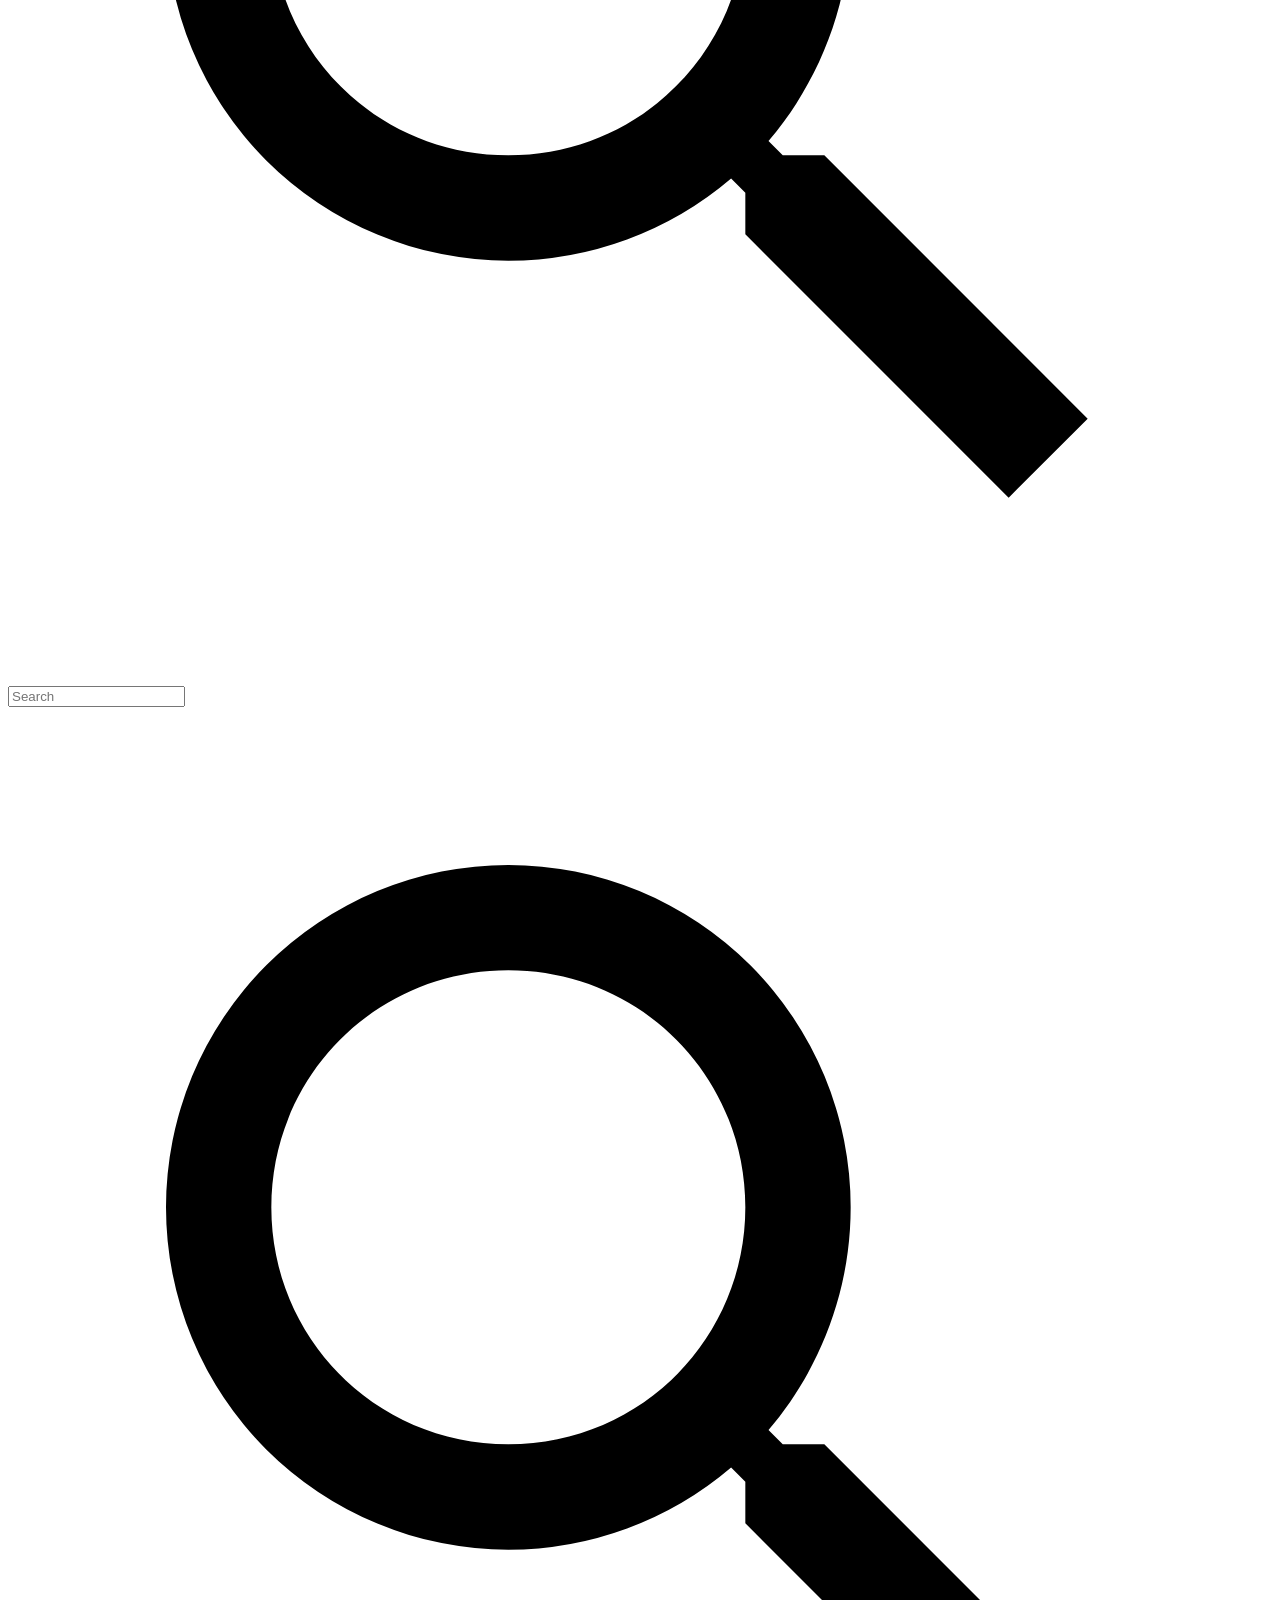
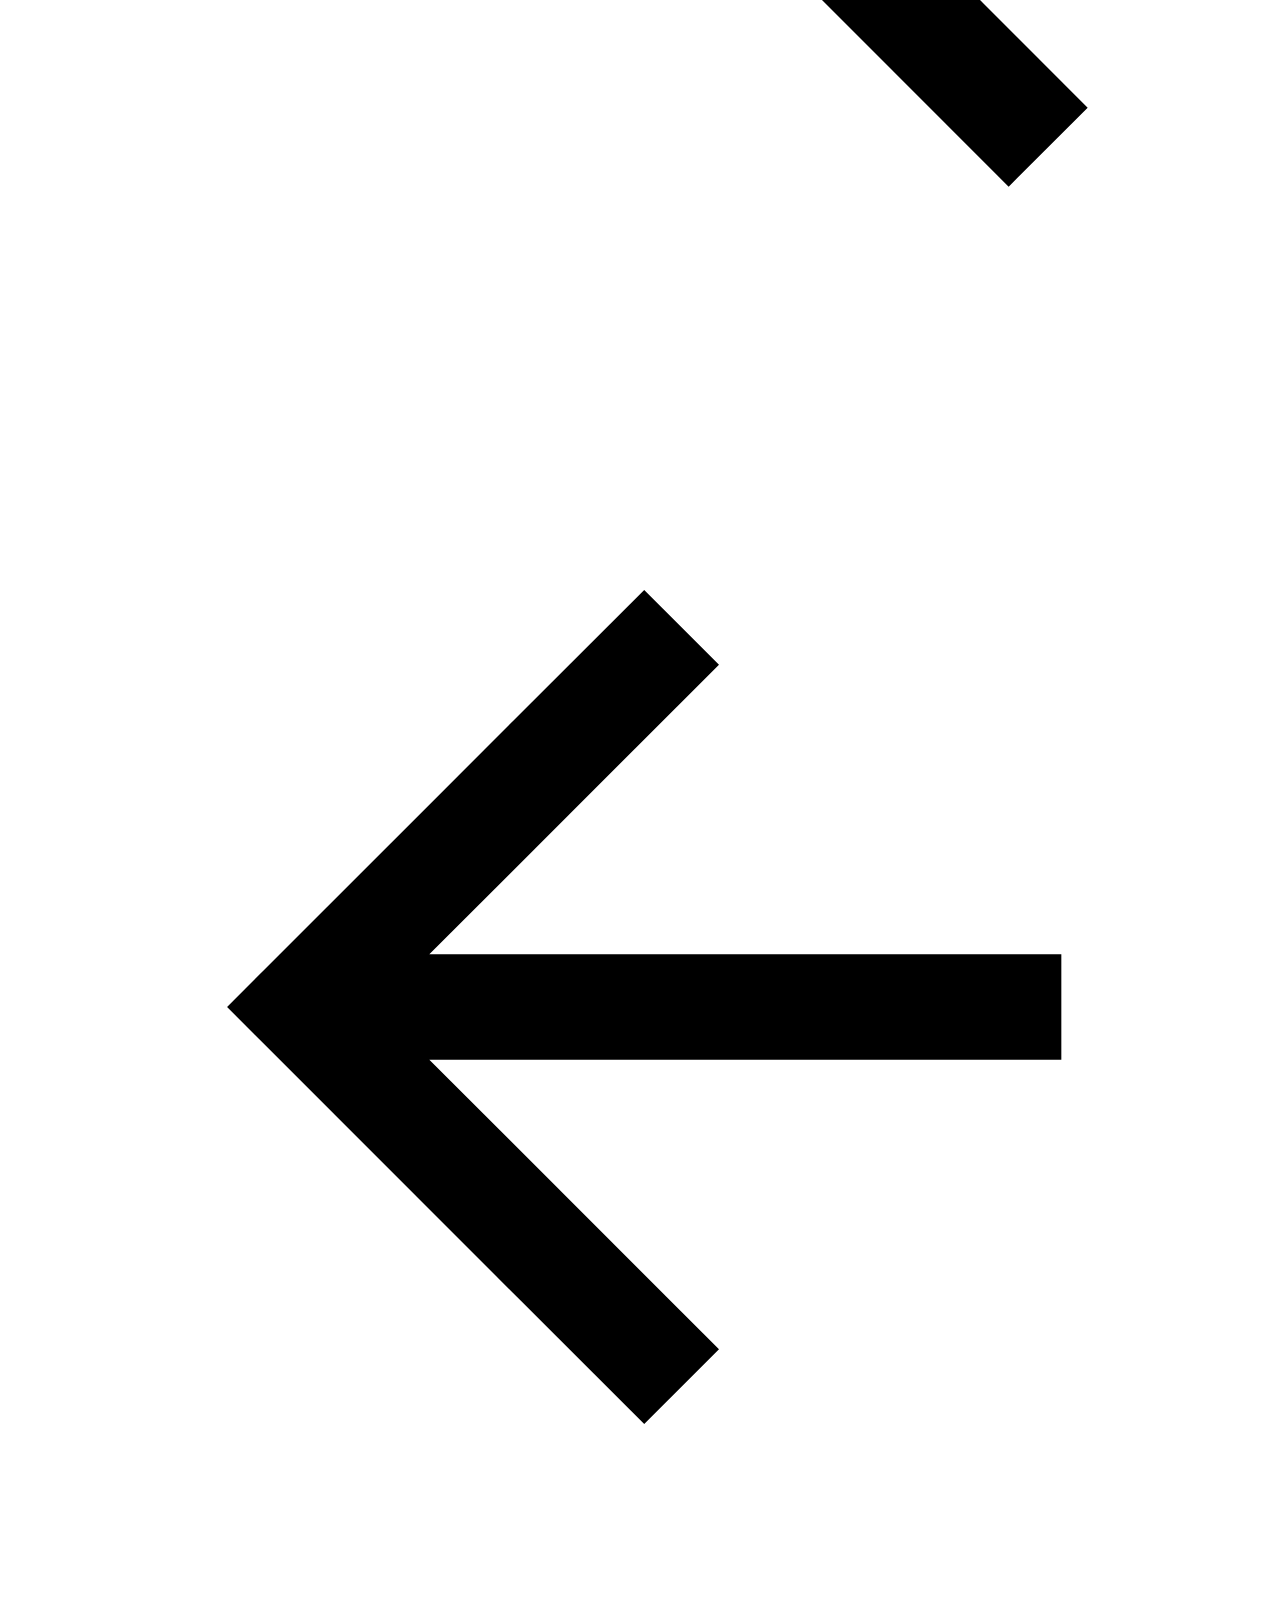
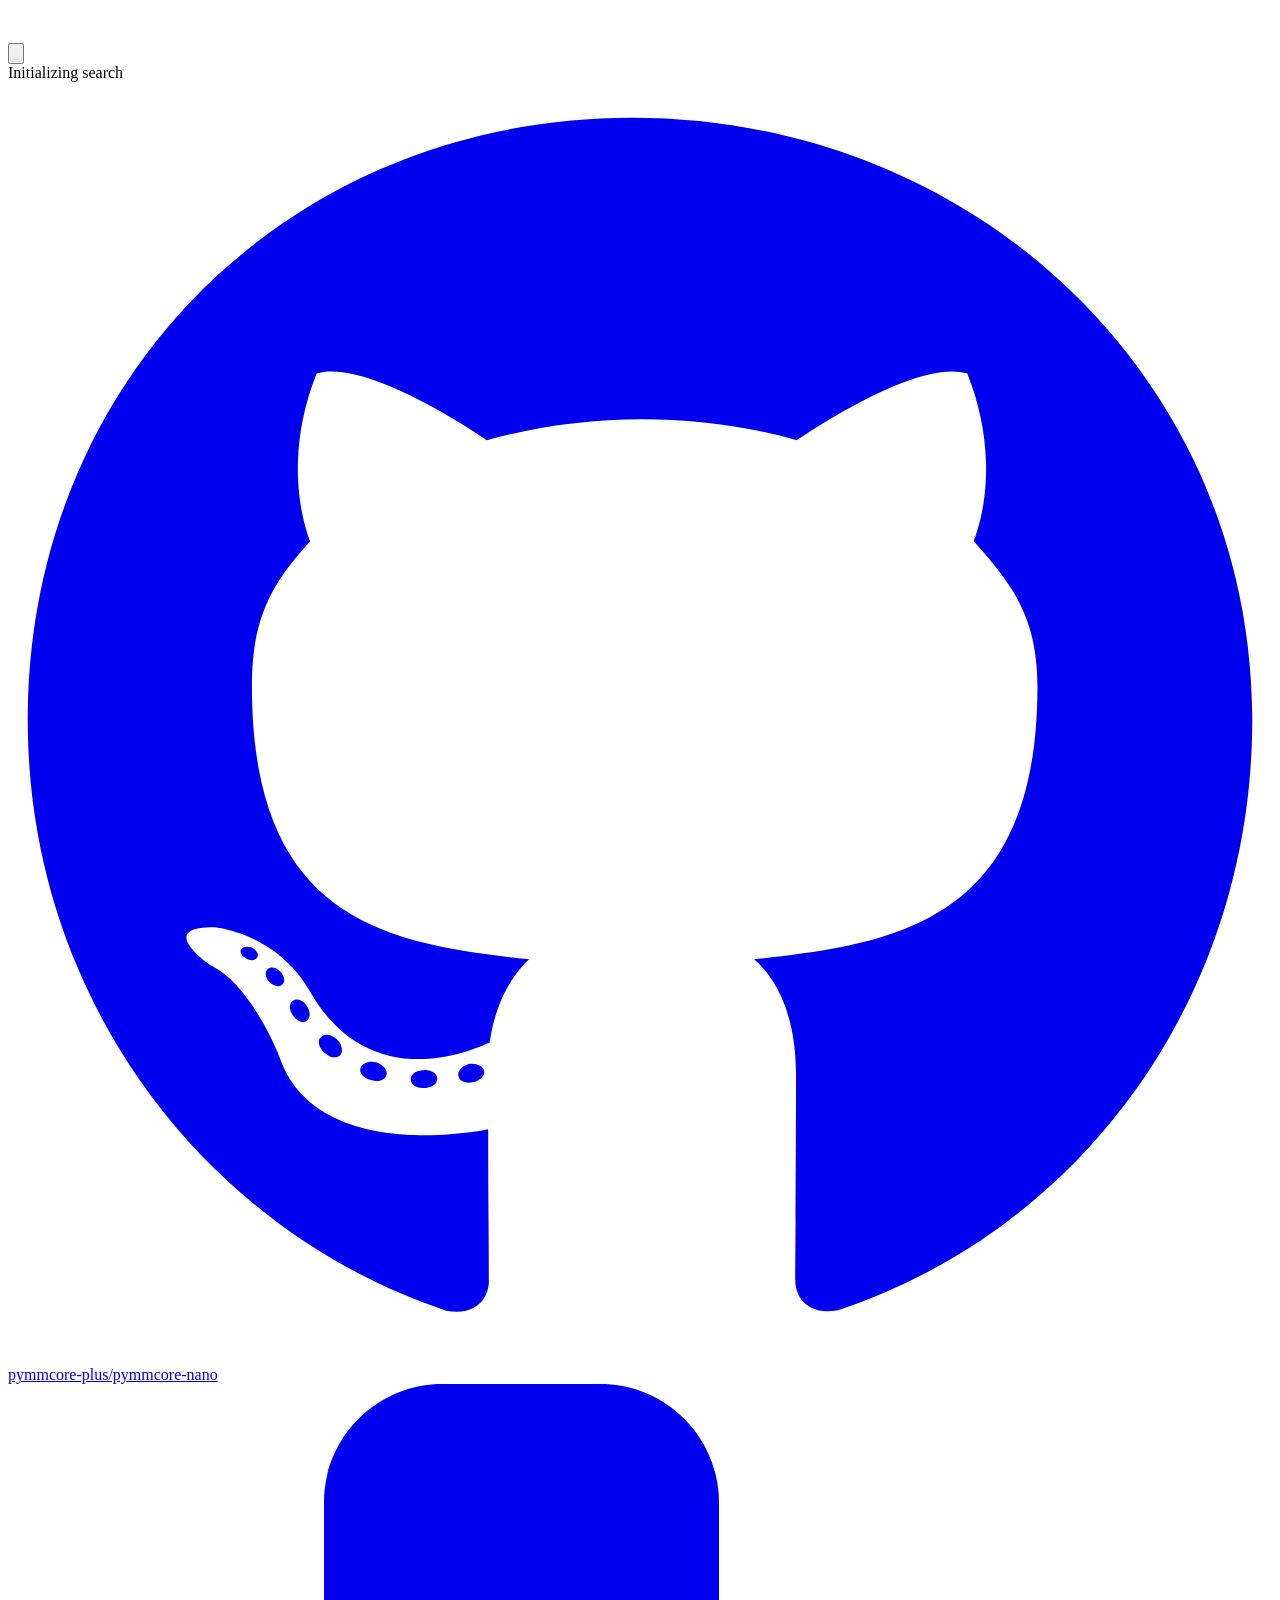
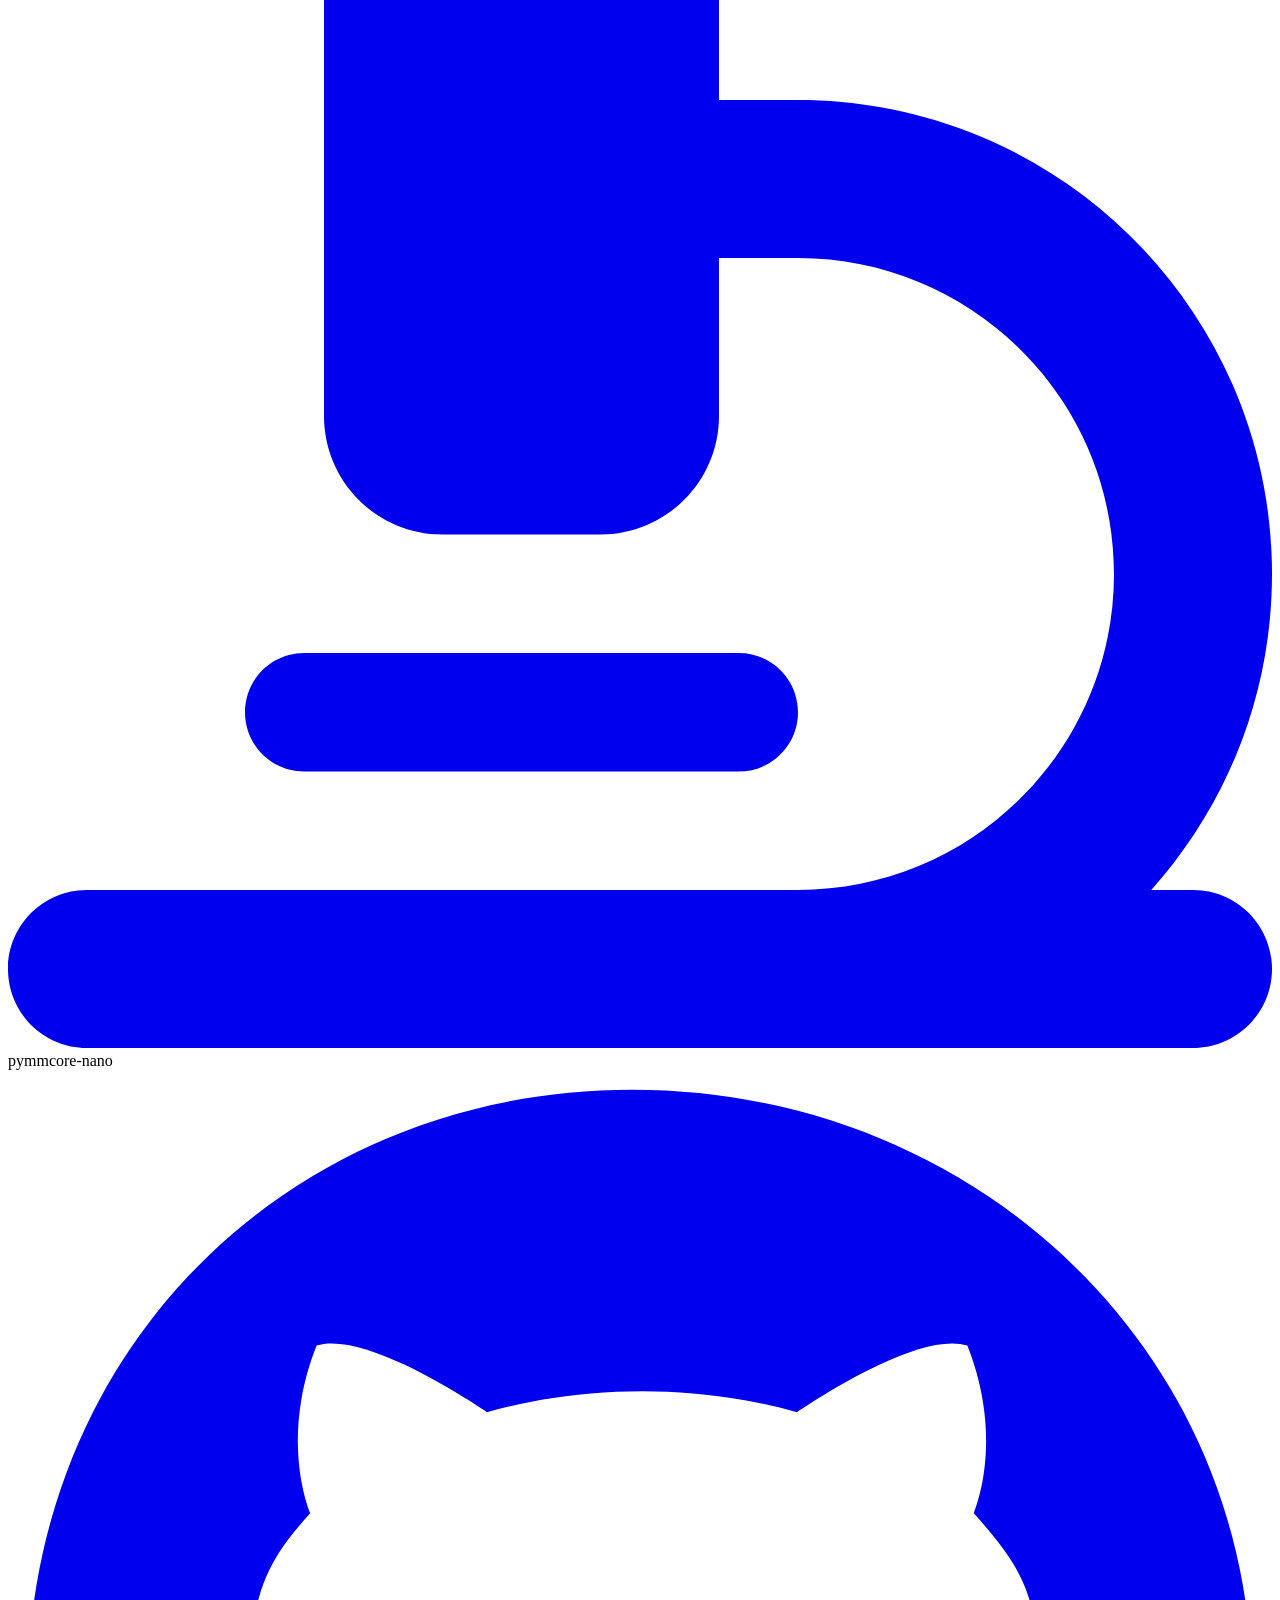
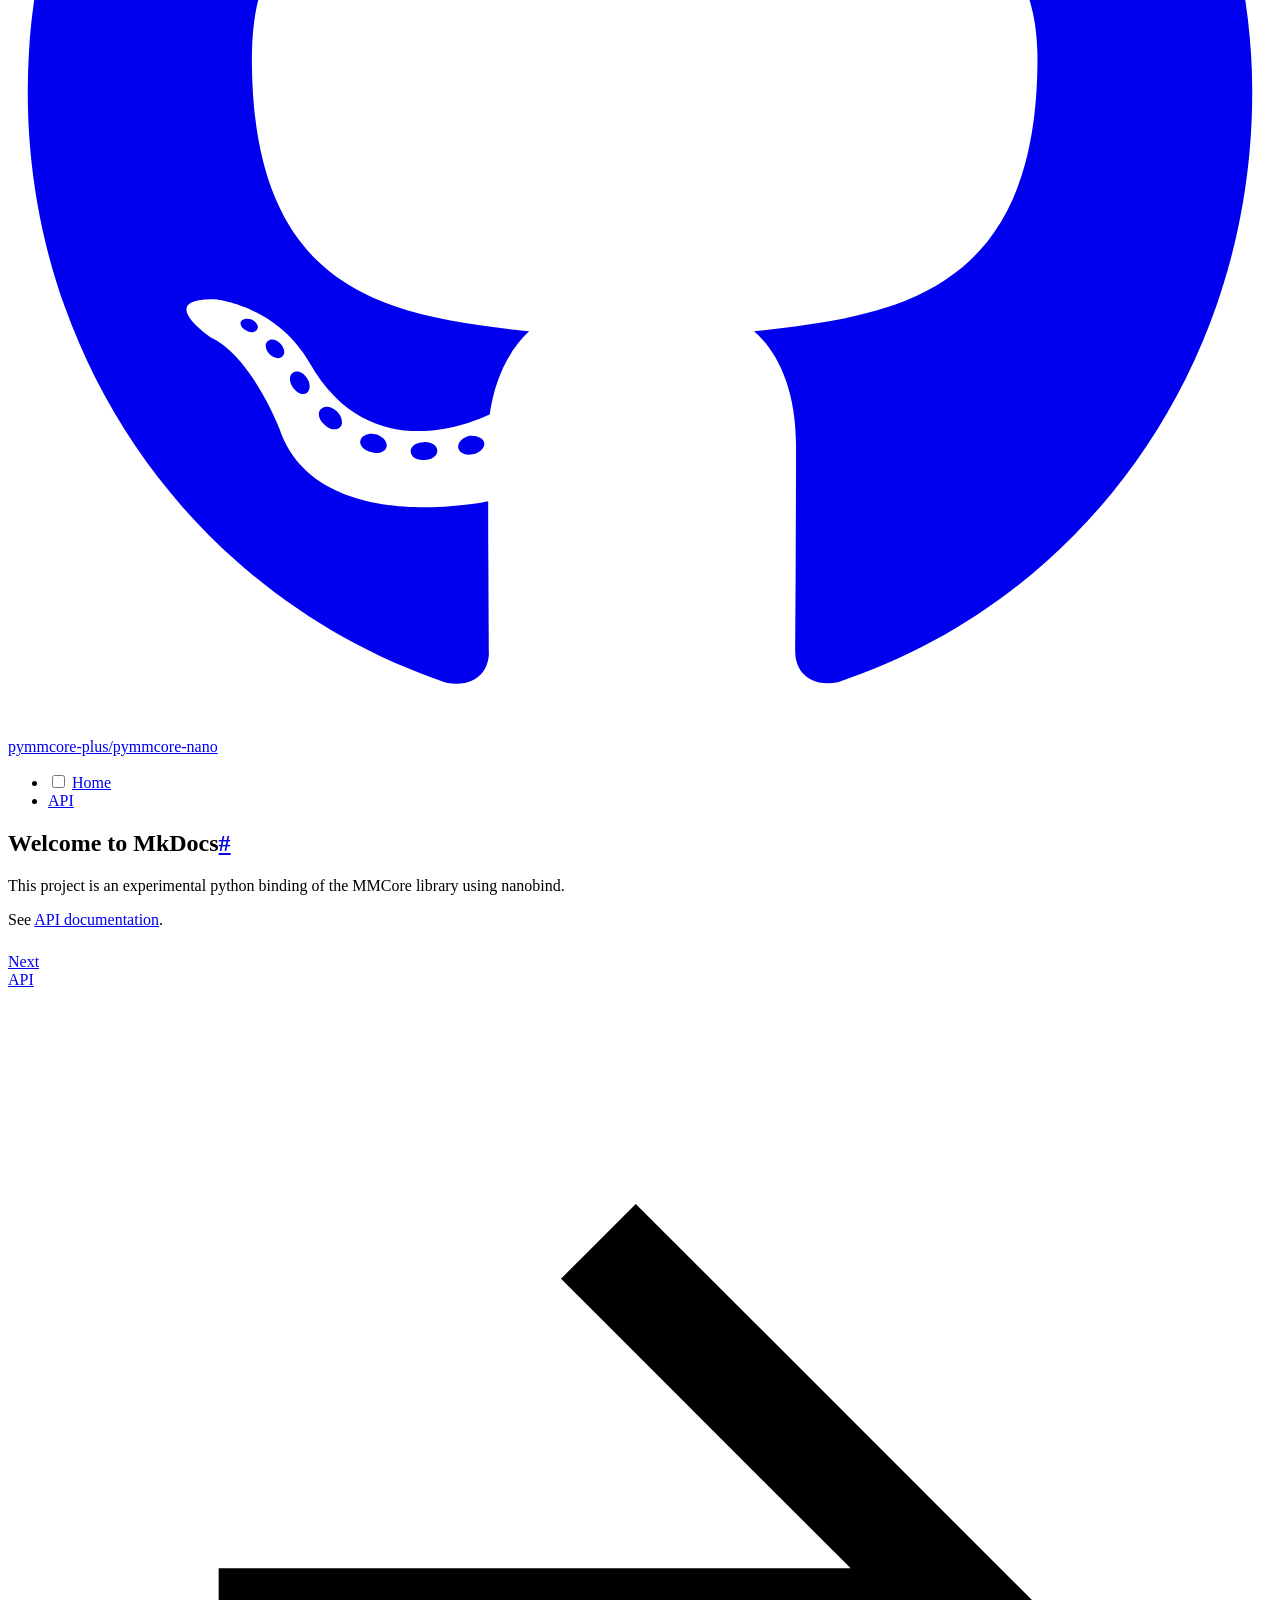
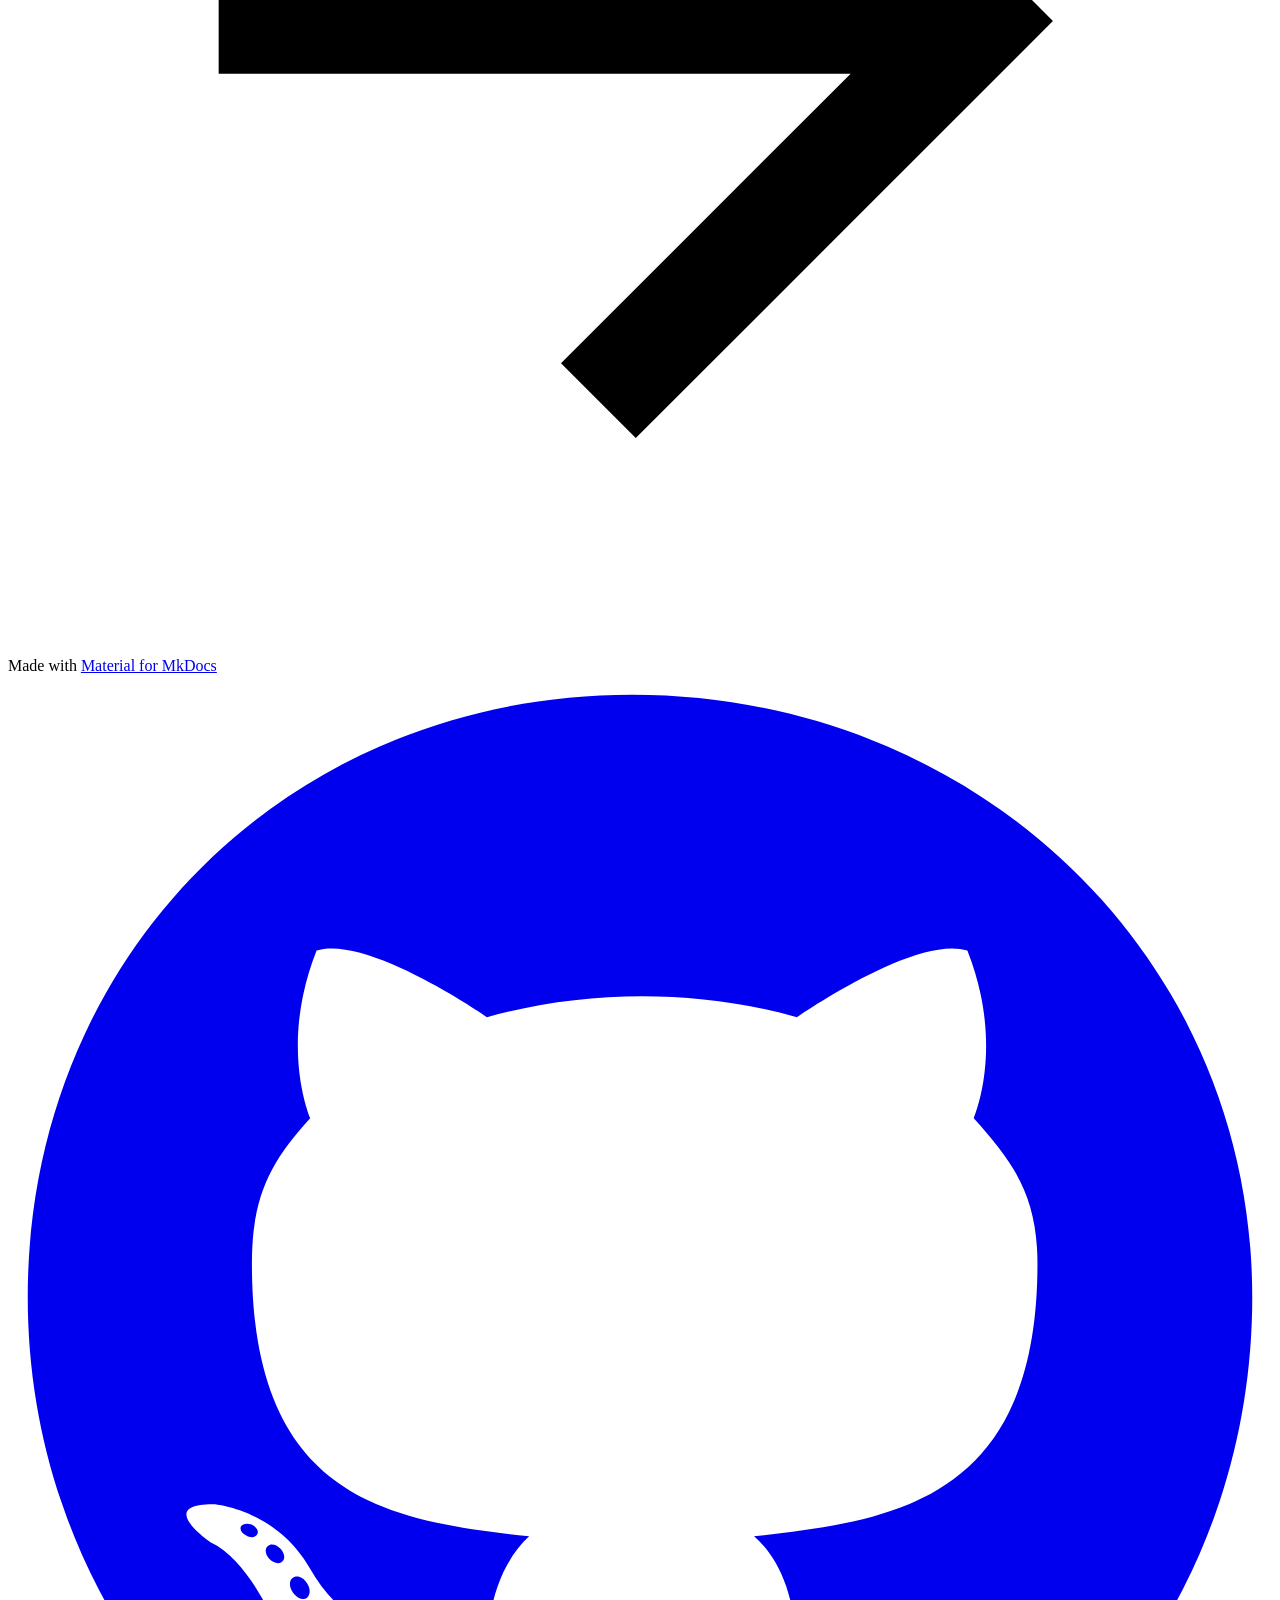
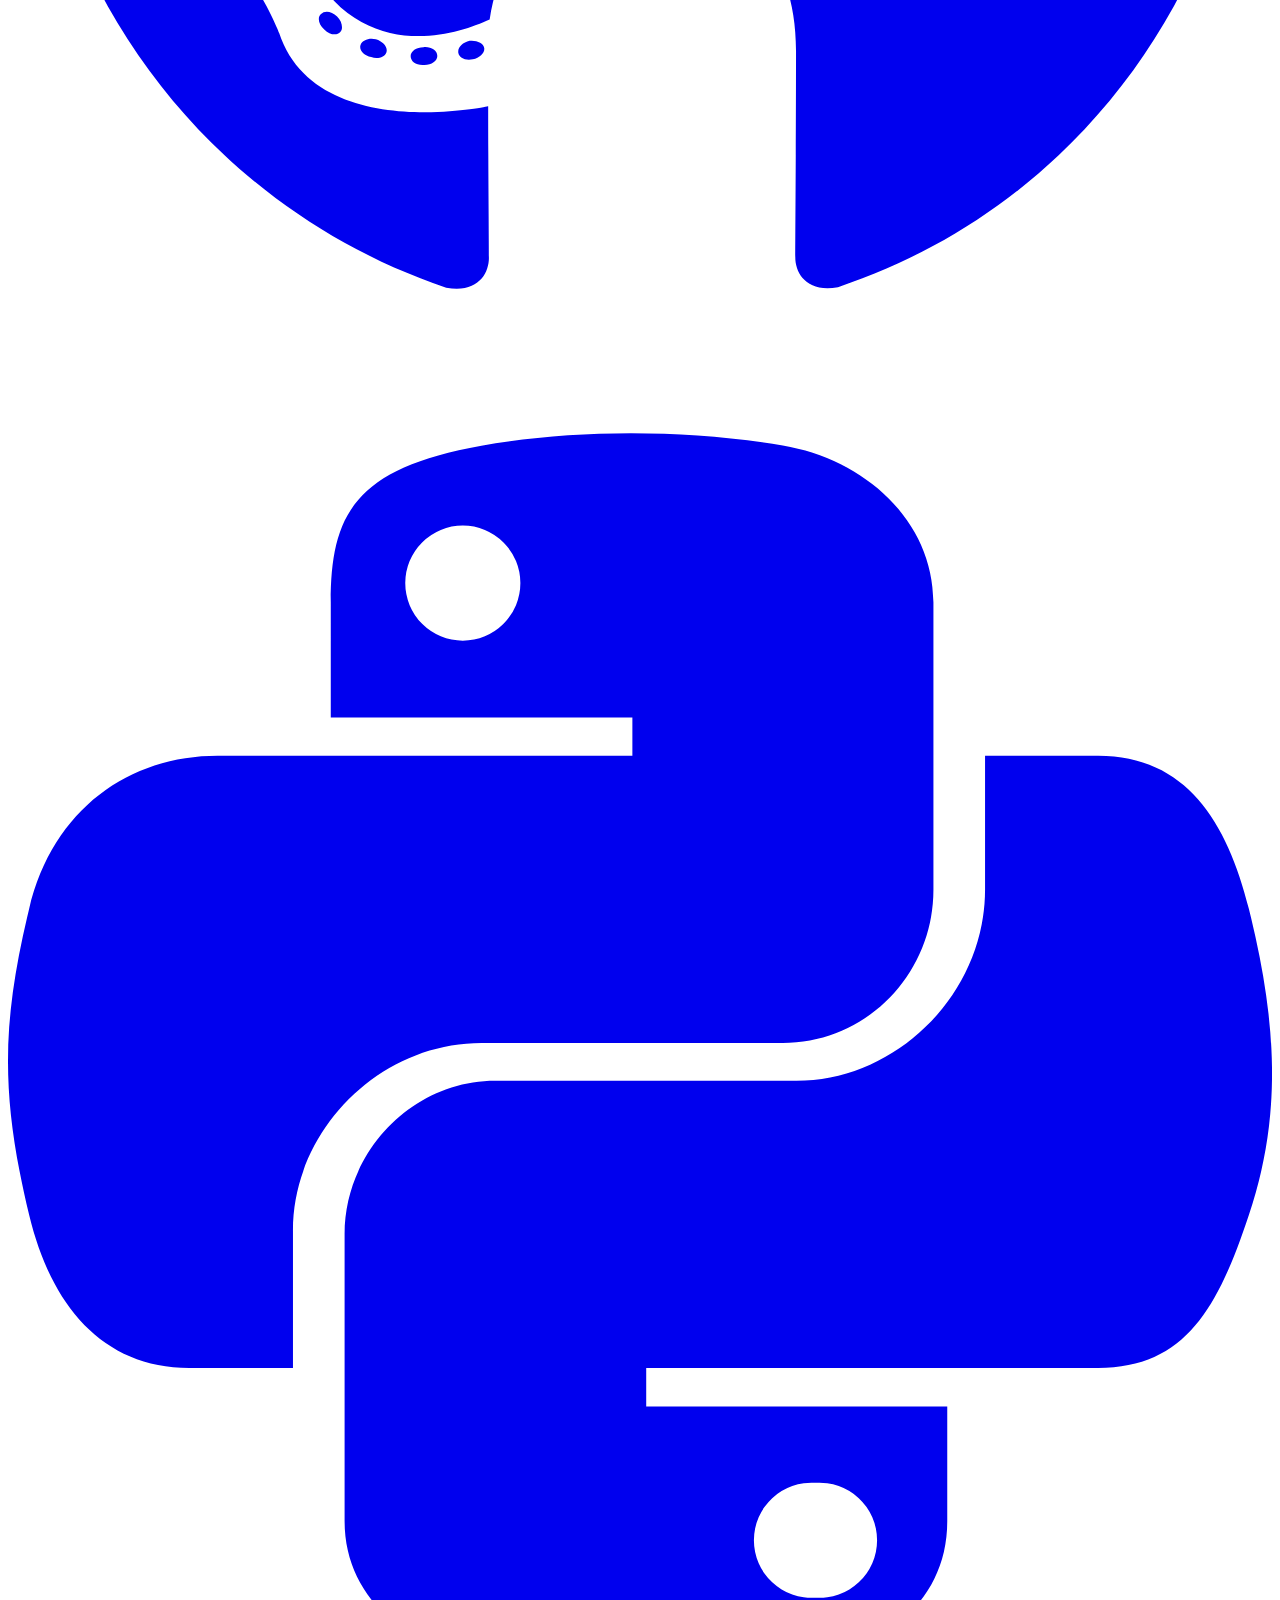
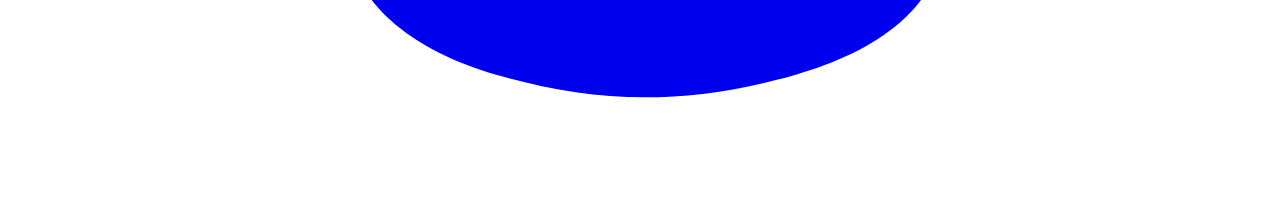
==== commit f4874ddf: "Deployed 5c33913 with MkDocs version: 1.6.1" ====
--- a/index.html
+++ b/index.html
@@ -1 +1 @@
-<!doctype html><html lang=en class=no-js> <head><meta charset=utf-8><meta name=viewport content="width=device-width,initial-scale=1"><meta name=description content="Alternative python bindings for MMCore, Micro-Manager's device control layer"><link href=https://pymmcore-plus.github.io/pymmcore-nano/ rel=canonical><link href=api/ rel=next><link rel=icon href=assets/images/favicon.png><meta name=generator content="mkdocs-1.6.1, mkdocs-material-9.6.4"><title>pymmcore-nano</title><link rel=stylesheet href=assets/stylesheets/main.8608ea7d.min.css><link rel=stylesheet href=assets/stylesheets/palette.06af60db.min.css><link rel=preconnect href=https://fonts.gstatic.com crossorigin><link rel=stylesheet href="https://fonts.googleapis.com/css?family=Roboto:300,300i,400,400i,700,700i%7CRoboto+Mono:400,400i,700,700i&display=fallback"><style>:root{--md-text-font:"Roboto";--md-code-font:"Roboto Mono"}</style><link rel=stylesheet href=assets/_mkdocstrings.css><link rel=stylesheet href=css/material.css><link rel=stylesheet href=css/custom.css><script>__md_scope=new URL(".",location),__md_hash=e=>[...e].reduce(((e,_)=>(e<<5)-e+_.charCodeAt(0)),0),__md_get=(e,_=localStorage,t=__md_scope)=>JSON.parse(_.getItem(t.pathname+"."+e)),__md_set=(e,_,t=localStorage,a=__md_scope)=>{try{t.setItem(a.pathname+"."+e,JSON.stringify(_))}catch(e){}}</script></head> <body dir=ltr data-md-color-scheme=default data-md-color-primary=black data-md-color-accent=blue> <input class=md-toggle data-md-toggle=drawer type=checkbox id=__drawer autocomplete=off> <input class=md-toggle data-md-toggle=search type=checkbox id=__search autocomplete=off> <label class=md-overlay for=__drawer></label> <div data-md-component=skip> <a href=#welcome-to-mkdocs class=md-skip> Skip to content </a> </div> <div data-md-component=announce> </div> <header class="md-header md-header--shadow" data-md-component=header> <nav class="md-header__inner md-grid" aria-label=Header> <a href=. title=pymmcore-nano class="md-header__button md-logo" aria-label=pymmcore-nano data-md-component=logo> <svg xmlns=http://www.w3.org/2000/svg viewbox="0 0 512 512"><!-- Font Awesome Free 6.7.2 by @fontawesome - https://fontawesome.com License - https://fontawesome.com/license/free (Icons: CC BY 4.0, Fonts: SIL OFL 1.1, Code: MIT License) Copyright 2024 Fonticons, Inc.--><path d="M160 32c0-17.7 14.3-32 32-32h32c17.7 0 32 14.3 32 32 17.7 0 32 14.3 32 32v224c0 17.7-14.3 32-32 32 0 17.7-14.3 32-32 32h-32c-17.7 0-32-14.3-32-32-17.7 0-32-14.3-32-32V64c0-17.7 14.3-32 32-32M32 448h288c70.7 0 128-57.3 128-128s-57.3-128-128-128v-64c106 0 192 86 192 192 0 49.2-18.5 94-48.9 128H480c17.7 0 32 14.3 32 32s-14.3 32-32 32H32c-17.7 0-32-14.3-32-32s14.3-32 32-32m80-64h192c8.8 0 16 7.2 16 16s-7.2 16-16 16H112c-8.8 0-16-7.2-16-16s7.2-16 16-16"/></svg> </a> <label class="md-header__button md-icon" for=__drawer> <svg xmlns=http://www.w3.org/2000/svg viewbox="0 0 24 24"><path d="M3 6h18v2H3zm0 5h18v2H3zm0 5h18v2H3z"/></svg> </label> <div class=md-header__title data-md-component=header-title> <div class=md-header__ellipsis> <div class=md-header__topic> <span class=md-ellipsis> pymmcore-nano </span> </div> <div class=md-header__topic data-md-component=header-topic> <span class=md-ellipsis> Home </span> </div> </div> </div> <label class="md-header__button md-icon" for=__search> <svg xmlns=http://www.w3.org/2000/svg viewbox="0 0 24 24"><path d="M9.5 3A6.5 6.5 0 0 1 16 9.5c0 1.61-.59 3.09-1.56 4.23l.27.27h.79l5 5-1.5 1.5-5-5v-.79l-.27-.27A6.52 6.52 0 0 1 9.5 16 6.5 6.5 0 0 1 3 9.5 6.5 6.5 0 0 1 9.5 3m0 2C7 5 5 7 5 9.5S7 14 9.5 14 14 12 14 9.5 12 5 9.5 5"/></svg> </label> <div class=md-search data-md-component=search role=dialog> <label class=md-search__overlay for=__search></label> <div class=md-search__inner role=search> <form class=md-search__form name=search> <input type=text class=md-search__input name=query aria-label=Search placeholder=Search autocapitalize=off autocorrect=off autocomplete=off spellcheck=false data-md-component=search-query required> <label class="md-search__icon md-icon" for=__search> <svg xmlns=http://www.w3.org/2000/svg viewbox="0 0 24 24"><path d="M9.5 3A6.5 6.5 0 0 1 16 9.5c0 1.61-.59 3.09-1.56 4.23l.27.27h.79l5 5-1.5 1.5-5-5v-.79l-.27-.27A6.52 6.52 0 0 1 9.5 16 6.5 6.5 0 0 1 3 9.5 6.5 6.5 0 0 1 9.5 3m0 2C7 5 5 7 5 9.5S7 14 9.5 14 14 12 14 9.5 12 5 9.5 5"/></svg> <svg xmlns=http://www.w3.org/2000/svg viewbox="0 0 24 24"><path d="M20 11v2H8l5.5 5.5-1.42 1.42L4.16 12l7.92-7.92L13.5 5.5 8 11z"/></svg> </label> <nav class=md-search__options aria-label=Search> <button type=reset class="md-search__icon md-icon" title=Clear aria-label=Clear tabindex=-1> <svg xmlns=http://www.w3.org/2000/svg viewbox="0 0 24 24"><path d="M19 6.41 17.59 5 12 10.59 6.41 5 5 6.41 10.59 12 5 17.59 6.41 19 12 13.41 17.59 19 19 17.59 13.41 12z"/></svg> </button> </nav> <div class=md-search__suggest data-md-component=search-suggest></div> </form> <div class=md-search__output> <div class=md-search__scrollwrap tabindex=0 data-md-scrollfix> <div class=md-search-result data-md-component=search-result> <div class=md-search-result__meta> Initializing search </div> <ol class=md-search-result__list role=presentation></ol> </div> </div> </div> </div> </div> <div class=md-header__source> <a href=https://github.com/pymmcore-plus/pymmcore-nano title="Go to repository" class=md-source data-md-component=source> <div class="md-source__icon md-icon"> <svg xmlns=http://www.w3.org/2000/svg viewbox="0 0 496 512"><!-- Font Awesome Free 6.7.2 by @fontawesome - https://fontawesome.com License - https://fontawesome.com/license/free (Icons: CC BY 4.0, Fonts: SIL OFL 1.1, Code: MIT License) Copyright 2024 Fonticons, Inc.--><path d="M165.9 397.4c0 2-2.3 3.6-5.2 3.6-3.3.3-5.6-1.3-5.6-3.6 0-2 2.3-3.6 5.2-3.6 3-.3 5.6 1.3 5.6 3.6m-31.1-4.5c-.7 2 1.3 4.3 4.3 4.9 2.6 1 5.6 0 6.2-2s-1.3-4.3-4.3-5.2c-2.6-.7-5.5.3-6.2 2.3m44.2-1.7c-2.9.7-4.9 2.6-4.6 4.9.3 2 2.9 3.3 5.9 2.6 2.9-.7 4.9-2.6 4.6-4.6-.3-1.9-3-3.2-5.9-2.9M244.8 8C106.1 8 0 113.3 0 252c0 110.9 69.8 205.8 169.5 239.2 12.8 2.3 17.3-5.6 17.3-12.1 0-6.2-.3-40.4-.3-61.4 0 0-70 15-84.7-29.8 0 0-11.4-29.1-27.8-36.6 0 0-22.9-15.7 1.6-15.4 0 0 24.9 2 38.6 25.8 21.9 38.6 58.6 27.5 72.9 20.9 2.3-16 8.8-27.1 16-33.7-55.9-6.2-112.3-14.3-112.3-110.5 0-27.5 7.6-41.3 23.6-58.9-2.6-6.5-11.1-33.3 2.6-67.9 20.9-6.5 69 27 69 27 20-5.6 41.5-8.5 62.8-8.5s42.8 2.9 62.8 8.5c0 0 48.1-33.6 69-27 13.7 34.7 5.2 61.4 2.6 67.9 16 17.7 25.8 31.5 25.8 58.9 0 96.5-58.9 104.2-114.8 110.5 9.2 7.9 17 22.9 17 46.4 0 33.7-.3 75.4-.3 83.6 0 6.5 4.6 14.4 17.3 12.1C428.2 457.8 496 362.9 496 252 496 113.3 383.5 8 244.8 8M97.2 352.9c-1.3 1-1 3.3.7 5.2 1.6 1.6 3.9 2.3 5.2 1 1.3-1 1-3.3-.7-5.2-1.6-1.6-3.9-2.3-5.2-1m-10.8-8.1c-.7 1.3.3 2.9 2.3 3.9 1.6 1 3.6.7 4.3-.7.7-1.3-.3-2.9-2.3-3.9-2-.6-3.6-.3-4.3.7m32.4 35.6c-1.6 1.3-1 4.3 1.3 6.2 2.3 2.3 5.2 2.6 6.5 1 1.3-1.3.7-4.3-1.3-6.2-2.2-2.3-5.2-2.6-6.5-1m-11.4-14.7c-1.6 1-1.6 3.6 0 5.9s4.3 3.3 5.6 2.3c1.6-1.3 1.6-3.9 0-6.2-1.4-2.3-4-3.3-5.6-2"/></svg> </div> <div class=md-source__repository> pymmcore-plus/pymmcore-nano </div> </a> </div> </nav> </header> <div class=md-container data-md-component=container> <main class=md-main data-md-component=main> <div class="md-main__inner md-grid"> <div class="md-sidebar md-sidebar--primary" data-md-component=sidebar data-md-type=navigation> <div class=md-sidebar__scrollwrap> <div class=md-sidebar__inner> <nav class="md-nav md-nav--primary" aria-label=Navigation data-md-level=0> <label class=md-nav__title for=__drawer> <a href=. title=pymmcore-nano class="md-nav__button md-logo" aria-label=pymmcore-nano data-md-component=logo> <svg xmlns=http://www.w3.org/2000/svg viewbox="0 0 512 512"><!-- Font Awesome Free 6.7.2 by @fontawesome - https://fontawesome.com License - https://fontawesome.com/license/free (Icons: CC BY 4.0, Fonts: SIL OFL 1.1, Code: MIT License) Copyright 2024 Fonticons, Inc.--><path d="M160 32c0-17.7 14.3-32 32-32h32c17.7 0 32 14.3 32 32 17.7 0 32 14.3 32 32v224c0 17.7-14.3 32-32 32 0 17.7-14.3 32-32 32h-32c-17.7 0-32-14.3-32-32-17.7 0-32-14.3-32-32V64c0-17.7 14.3-32 32-32M32 448h288c70.7 0 128-57.3 128-128s-57.3-128-128-128v-64c106 0 192 86 192 192 0 49.2-18.5 94-48.9 128H480c17.7 0 32 14.3 32 32s-14.3 32-32 32H32c-17.7 0-32-14.3-32-32s14.3-32 32-32m80-64h192c8.8 0 16 7.2 16 16s-7.2 16-16 16H112c-8.8 0-16-7.2-16-16s7.2-16 16-16"/></svg> </a> pymmcore-nano </label> <div class=md-nav__source> <a href=https://github.com/pymmcore-plus/pymmcore-nano title="Go to repository" class=md-source data-md-component=source> <div class="md-source__icon md-icon"> <svg xmlns=http://www.w3.org/2000/svg viewbox="0 0 496 512"><!-- Font Awesome Free 6.7.2 by @fontawesome - https://fontawesome.com License - https://fontawesome.com/license/free (Icons: CC BY 4.0, Fonts: SIL OFL 1.1, Code: MIT License) Copyright 2024 Fonticons, Inc.--><path d="M165.9 397.4c0 2-2.3 3.6-5.2 3.6-3.3.3-5.6-1.3-5.6-3.6 0-2 2.3-3.6 5.2-3.6 3-.3 5.6 1.3 5.6 3.6m-31.1-4.5c-.7 2 1.3 4.3 4.3 4.9 2.6 1 5.6 0 6.2-2s-1.3-4.3-4.3-5.2c-2.6-.7-5.5.3-6.2 2.3m44.2-1.7c-2.9.7-4.9 2.6-4.6 4.9.3 2 2.9 3.3 5.9 2.6 2.9-.7 4.9-2.6 4.6-4.6-.3-1.9-3-3.2-5.9-2.9M244.8 8C106.1 8 0 113.3 0 252c0 110.9 69.8 205.8 169.5 239.2 12.8 2.3 17.3-5.6 17.3-12.1 0-6.2-.3-40.4-.3-61.4 0 0-70 15-84.7-29.8 0 0-11.4-29.1-27.8-36.6 0 0-22.9-15.7 1.6-15.4 0 0 24.9 2 38.6 25.8 21.9 38.6 58.6 27.5 72.9 20.9 2.3-16 8.8-27.1 16-33.7-55.9-6.2-112.3-14.3-112.3-110.5 0-27.5 7.6-41.3 23.6-58.9-2.6-6.5-11.1-33.3 2.6-67.9 20.9-6.5 69 27 69 27 20-5.6 41.5-8.5 62.8-8.5s42.8 2.9 62.8 8.5c0 0 48.1-33.6 69-27 13.7 34.7 5.2 61.4 2.6 67.9 16 17.7 25.8 31.5 25.8 58.9 0 96.5-58.9 104.2-114.8 110.5 9.2 7.9 17 22.9 17 46.4 0 33.7-.3 75.4-.3 83.6 0 6.5 4.6 14.4 17.3 12.1C428.2 457.8 496 362.9 496 252 496 113.3 383.5 8 244.8 8M97.2 352.9c-1.3 1-1 3.3.7 5.2 1.6 1.6 3.9 2.3 5.2 1 1.3-1 1-3.3-.7-5.2-1.6-1.6-3.9-2.3-5.2-1m-10.8-8.1c-.7 1.3.3 2.9 2.3 3.9 1.6 1 3.6.7 4.3-.7.7-1.3-.3-2.9-2.3-3.9-2-.6-3.6-.3-4.3.7m32.4 35.6c-1.6 1.3-1 4.3 1.3 6.2 2.3 2.3 5.2 2.6 6.5 1 1.3-1.3.7-4.3-1.3-6.2-2.2-2.3-5.2-2.6-6.5-1m-11.4-14.7c-1.6 1-1.6 3.6 0 5.9s4.3 3.3 5.6 2.3c1.6-1.3 1.6-3.9 0-6.2-1.4-2.3-4-3.3-5.6-2"/></svg> </div> <div class=md-source__repository> pymmcore-plus/pymmcore-nano </div> </a> </div> <ul class=md-nav__list data-md-scrollfix> <li class="md-nav__item md-nav__item--active"> <input class="md-nav__toggle md-toggle" type=checkbox id=__toc> <a href=. class="md-nav__link md-nav__link--active"> <span class=md-ellipsis> Home </span> </a> </li> <li class=md-nav__item> <a href=api/ class=md-nav__link> <span class=md-ellipsis> API </span> </a> </li> </ul> </nav> </div> </div> </div> <div class="md-sidebar md-sidebar--secondary" data-md-component=sidebar data-md-type=toc> <div class=md-sidebar__scrollwrap> <div class=md-sidebar__inner> <nav class="md-nav md-nav--secondary" aria-label="Table of contents"> </nav> </div> </div> </div> <div class=md-content data-md-component=content> <article class="md-content__inner md-typeset"> <h1 id=welcome-to-mkdocs>Welcome to MkDocs<a class=headerlink href=#welcome-to-mkdocs title="Permanent link">#</a></h1> <p>This project is an experimental python binding of the MMCore library using nanobind.</p> <p>See <a href=api/ >API documentation</a>.</p> </article> </div> <script>var target=document.getElementById(location.hash.slice(1));target&&target.name&&(target.checked=target.name.startsWith("__tabbed_"))</script> </div> </main> <footer class=md-footer> <nav class="md-footer__inner md-grid" aria-label=Footer> <a href=api/ class="md-footer__link md-footer__link--next" aria-label="Next: API"> <div class=md-footer__title> <span class=md-footer__direction> Next </span> <div class=md-ellipsis> API </div> </div> <div class="md-footer__button md-icon"> <svg xmlns=http://www.w3.org/2000/svg viewbox="0 0 24 24"><path d="M4 11v2h12l-5.5 5.5 1.42 1.42L19.84 12l-7.92-7.92L10.5 5.5 16 11z"/></svg> </div> </a> </nav> <div class="md-footer-meta md-typeset"> <div class="md-footer-meta__inner md-grid"> <div class=md-copyright> Made with <a href=https://squidfunk.github.io/mkdocs-material/ target=_blank rel=noopener> Material for MkDocs </a> </div> <div class=md-social> <a href=https://github.com/pymmcore-plus/pymmcore-nano target=_blank rel=noopener title=github.com class=md-social__link> <svg xmlns=http://www.w3.org/2000/svg viewbox="0 0 496 512"><!-- Font Awesome Free 6.7.2 by @fontawesome - https://fontawesome.com License - https://fontawesome.com/license/free (Icons: CC BY 4.0, Fonts: SIL OFL 1.1, Code: MIT License) Copyright 2024 Fonticons, Inc.--><path d="M165.9 397.4c0 2-2.3 3.6-5.2 3.6-3.3.3-5.6-1.3-5.6-3.6 0-2 2.3-3.6 5.2-3.6 3-.3 5.6 1.3 5.6 3.6m-31.1-4.5c-.7 2 1.3 4.3 4.3 4.9 2.6 1 5.6 0 6.2-2s-1.3-4.3-4.3-5.2c-2.6-.7-5.5.3-6.2 2.3m44.2-1.7c-2.9.7-4.9 2.6-4.6 4.9.3 2 2.9 3.3 5.9 2.6 2.9-.7 4.9-2.6 4.6-4.6-.3-1.9-3-3.2-5.9-2.9M244.8 8C106.1 8 0 113.3 0 252c0 110.9 69.8 205.8 169.5 239.2 12.8 2.3 17.3-5.6 17.3-12.1 0-6.2-.3-40.4-.3-61.4 0 0-70 15-84.7-29.8 0 0-11.4-29.1-27.8-36.6 0 0-22.9-15.7 1.6-15.4 0 0 24.9 2 38.6 25.8 21.9 38.6 58.6 27.5 72.9 20.9 2.3-16 8.8-27.1 16-33.7-55.9-6.2-112.3-14.3-112.3-110.5 0-27.5 7.6-41.3 23.6-58.9-2.6-6.5-11.1-33.3 2.6-67.9 20.9-6.5 69 27 69 27 20-5.6 41.5-8.5 62.8-8.5s42.8 2.9 62.8 8.5c0 0 48.1-33.6 69-27 13.7 34.7 5.2 61.4 2.6 67.9 16 17.7 25.8 31.5 25.8 58.9 0 96.5-58.9 104.2-114.8 110.5 9.2 7.9 17 22.9 17 46.4 0 33.7-.3 75.4-.3 83.6 0 6.5 4.6 14.4 17.3 12.1C428.2 457.8 496 362.9 496 252 496 113.3 383.5 8 244.8 8M97.2 352.9c-1.3 1-1 3.3.7 5.2 1.6 1.6 3.9 2.3 5.2 1 1.3-1 1-3.3-.7-5.2-1.6-1.6-3.9-2.3-5.2-1m-10.8-8.1c-.7 1.3.3 2.9 2.3 3.9 1.6 1 3.6.7 4.3-.7.7-1.3-.3-2.9-2.3-3.9-2-.6-3.6-.3-4.3.7m32.4 35.6c-1.6 1.3-1 4.3 1.3 6.2 2.3 2.3 5.2 2.6 6.5 1 1.3-1.3.7-4.3-1.3-6.2-2.2-2.3-5.2-2.6-6.5-1m-11.4-14.7c-1.6 1-1.6 3.6 0 5.9s4.3 3.3 5.6 2.3c1.6-1.3 1.6-3.9 0-6.2-1.4-2.3-4-3.3-5.6-2"/></svg> </a> <a href=https://pypi.org/project/pymmcore-nano/ target=_blank rel=noopener title=pypi.org class=md-social__link> <svg xmlns=http://www.w3.org/2000/svg viewbox="0 0 448 512"><!-- Font Awesome Free 6.7.2 by @fontawesome - https://fontawesome.com License - https://fontawesome.com/license/free (Icons: CC BY 4.0, Fonts: SIL OFL 1.1, Code: MIT License) Copyright 2024 Fonticons, Inc.--><path d="M439.8 200.5c-7.7-30.9-22.3-54.2-53.4-54.2h-40.1v47.4c0 36.8-31.2 67.8-66.8 67.8H172.7c-29.2 0-53.4 25-53.4 54.3v101.8c0 29 25.2 46 53.4 54.3 33.8 9.9 66.3 11.7 106.8 0 26.9-7.8 53.4-23.5 53.4-54.3v-40.7H226.2v-13.6h160.2c31.1 0 42.6-21.7 53.4-54.2 11.2-33.5 10.7-65.7 0-108.6M286.2 404c11.1 0 20.1 9.1 20.1 20.3 0 11.3-9 20.4-20.1 20.4-11 0-20.1-9.2-20.1-20.4.1-11.3 9.1-20.3 20.1-20.3M167.8 248.1h106.8c29.7 0 53.4-24.5 53.4-54.3V91.9c0-29-24.4-50.7-53.4-55.6-35.8-5.9-74.7-5.6-106.8.1-45.2 8-53.4 24.7-53.4 55.6v40.7h106.9v13.6h-147c-31.1 0-58.3 18.7-66.8 54.2-9.8 40.7-10.2 66.1 0 108.6 7.6 31.6 25.7 54.2 56.8 54.2H101v-48.8c0-35.3 30.5-66.4 66.8-66.4m-6.7-142.6c-11.1 0-20.1-9.1-20.1-20.3.1-11.3 9-20.4 20.1-20.4 11 0 20.1 9.2 20.1 20.4s-9 20.3-20.1 20.3"/></svg> </a> </div> </div> </div> </footer> </div> <div class=md-dialog data-md-component=dialog> <div class="md-dialog__inner md-typeset"></div> </div> <script id=__config type=application/json>{"base": ".", "features": ["search.highlight", "search.suggest", "content.code.copy", "content.code.annotate", "navigation.indexes", "navigation.footer", "navigation.sections", "toc.follow"], "search": "assets/javascripts/workers/search.f8cc74c7.min.js", "translations": {"clipboard.copied": "Copied to clipboard", "clipboard.copy": "Copy to clipboard", "search.result.more.one": "1 more on this page", "search.result.more.other": "# more on this page", "search.result.none": "No matching documents", "search.result.one": "1 matching document", "search.result.other": "# matching documents", "search.result.placeholder": "Type to start searching", "search.result.term.missing": "Missing", "select.version": "Select version"}}</script> <script src=assets/javascripts/bundle.f1b6f286.min.js></script> </body> </html>+<!doctype html><html lang=en class=no-js> <head><meta charset=utf-8><meta name=viewport content="width=device-width,initial-scale=1"><meta name=description content="Alternative python bindings for MMCore, Micro-Manager's device control layer"><link href=https://pymmcore-plus.github.io/pymmcore-nano/ rel=canonical><link href=api/ rel=next><link rel=icon href=assets/images/favicon.png><meta name=generator content="mkdocs-1.6.1, mkdocs-material-9.6.18"><title>pymmcore-nano</title><link rel=stylesheet href=assets/stylesheets/main.7e37652d.min.css><link rel=stylesheet href=assets/stylesheets/palette.06af60db.min.css><link rel=preconnect href=https://fonts.gstatic.com crossorigin><link rel=stylesheet href="https://fonts.googleapis.com/css?family=Roboto:300,300i,400,400i,700,700i%7CRoboto+Mono:400,400i,700,700i&display=fallback"><style>:root{--md-text-font:"Roboto";--md-code-font:"Roboto Mono"}</style><link rel=stylesheet href=assets/_mkdocstrings.css><link rel=stylesheet href=css/material.css><link rel=stylesheet href=css/custom.css><script>__md_scope=new URL(".",location),__md_hash=e=>[...e].reduce(((e,_)=>(e<<5)-e+_.charCodeAt(0)),0),__md_get=(e,_=localStorage,t=__md_scope)=>JSON.parse(_.getItem(t.pathname+"."+e)),__md_set=(e,_,t=localStorage,a=__md_scope)=>{try{t.setItem(a.pathname+"."+e,JSON.stringify(_))}catch(e){}}</script></head> <body dir=ltr data-md-color-scheme=default data-md-color-primary=black data-md-color-accent=blue> <input class=md-toggle data-md-toggle=drawer type=checkbox id=__drawer autocomplete=off> <input class=md-toggle data-md-toggle=search type=checkbox id=__search autocomplete=off> <label class=md-overlay for=__drawer></label> <div data-md-component=skip> <a href=#welcome-to-mkdocs class=md-skip> Skip to content </a> </div> <div data-md-component=announce> </div> <header class="md-header md-header--shadow" data-md-component=header> <nav class="md-header__inner md-grid" aria-label=Header> <a href=. title=pymmcore-nano class="md-header__button md-logo" aria-label=pymmcore-nano data-md-component=logo> <svg xmlns=http://www.w3.org/2000/svg viewbox="0 0 512 512"><!-- Font Awesome Free 7.0.0 by @fontawesome - https://fontawesome.com License - https://fontawesome.com/license/free (Icons: CC BY 4.0, Fonts: SIL OFL 1.1, Code: MIT License) Copyright 2025 Fonticons, Inc.--><path fill=currentColor d="M176 0c-26.5 0-48 21.5-48 48v208c0 26.5 21.5 48 48 48h64c26.5 0 48-21.5 48-48v-64h32c70.7 0 128 57.3 128 128s-57.3 128-128 128H32c-17.7 0-32 14.3-32 32s14.3 32 32 32h448c17.7 0 32-14.3 32-32s-14.3-32-32-32h-16.9c30.4-34 48.9-78.8 48.9-128 0-106-86-192-192-192h-32V48c0-26.5-21.5-48-48-48zm-56 352c-13.3 0-24 10.7-24 24s10.7 24 24 24h176c13.3 0 24-10.7 24-24s-10.7-24-24-24z"/></svg> </a> <label class="md-header__button md-icon" for=__drawer> <svg xmlns=http://www.w3.org/2000/svg viewbox="0 0 24 24"><path d="M3 6h18v2H3zm0 5h18v2H3zm0 5h18v2H3z"/></svg> </label> <div class=md-header__title data-md-component=header-title> <div class=md-header__ellipsis> <div class=md-header__topic> <span class=md-ellipsis> pymmcore-nano </span> </div> <div class=md-header__topic data-md-component=header-topic> <span class=md-ellipsis> Home </span> </div> </div> </div> <label class="md-header__button md-icon" for=__search> <svg xmlns=http://www.w3.org/2000/svg viewbox="0 0 24 24"><path d="M9.5 3A6.5 6.5 0 0 1 16 9.5c0 1.61-.59 3.09-1.56 4.23l.27.27h.79l5 5-1.5 1.5-5-5v-.79l-.27-.27A6.52 6.52 0 0 1 9.5 16 6.5 6.5 0 0 1 3 9.5 6.5 6.5 0 0 1 9.5 3m0 2C7 5 5 7 5 9.5S7 14 9.5 14 14 12 14 9.5 12 5 9.5 5"/></svg> </label> <div class=md-search data-md-component=search role=dialog> <label class=md-search__overlay for=__search></label> <div class=md-search__inner role=search> <form class=md-search__form name=search> <input type=text class=md-search__input name=query aria-label=Search placeholder=Search autocapitalize=off autocorrect=off autocomplete=off spellcheck=false data-md-component=search-query required> <label class="md-search__icon md-icon" for=__search> <svg xmlns=http://www.w3.org/2000/svg viewbox="0 0 24 24"><path d="M9.5 3A6.5 6.5 0 0 1 16 9.5c0 1.61-.59 3.09-1.56 4.23l.27.27h.79l5 5-1.5 1.5-5-5v-.79l-.27-.27A6.52 6.52 0 0 1 9.5 16 6.5 6.5 0 0 1 3 9.5 6.5 6.5 0 0 1 9.5 3m0 2C7 5 5 7 5 9.5S7 14 9.5 14 14 12 14 9.5 12 5 9.5 5"/></svg> <svg xmlns=http://www.w3.org/2000/svg viewbox="0 0 24 24"><path d="M20 11v2H8l5.5 5.5-1.42 1.42L4.16 12l7.92-7.92L13.5 5.5 8 11z"/></svg> </label> <nav class=md-search__options aria-label=Search> <button type=reset class="md-search__icon md-icon" title=Clear aria-label=Clear tabindex=-1> <svg xmlns=http://www.w3.org/2000/svg viewbox="0 0 24 24"><path d="M19 6.41 17.59 5 12 10.59 6.41 5 5 6.41 10.59 12 5 17.59 6.41 19 12 13.41 17.59 19 19 17.59 13.41 12z"/></svg> </button> </nav> <div class=md-search__suggest data-md-component=search-suggest></div> </form> <div class=md-search__output> <div class=md-search__scrollwrap tabindex=0 data-md-scrollfix> <div class=md-search-result data-md-component=search-result> <div class=md-search-result__meta> Initializing search </div> <ol class=md-search-result__list role=presentation></ol> </div> </div> </div> </div> </div> <div class=md-header__source> <a href=https://github.com/pymmcore-plus/pymmcore-nano title="Go to repository" class=md-source data-md-component=source> <div class="md-source__icon md-icon"> <svg xmlns=http://www.w3.org/2000/svg viewbox="0 0 512 512"><!-- Font Awesome Free 7.0.0 by @fontawesome - https://fontawesome.com License - https://fontawesome.com/license/free (Icons: CC BY 4.0, Fonts: SIL OFL 1.1, Code: MIT License) Copyright 2025 Fonticons, Inc.--><path fill=currentColor d="M173.9 397.4c0 2-2.3 3.6-5.2 3.6-3.3.3-5.6-1.3-5.6-3.6 0-2 2.3-3.6 5.2-3.6 3-.3 5.6 1.3 5.6 3.6m-31.1-4.5c-.7 2 1.3 4.3 4.3 4.9 2.6 1 5.6 0 6.2-2s-1.3-4.3-4.3-5.2c-2.6-.7-5.5.3-6.2 2.3m44.2-1.7c-2.9.7-4.9 2.6-4.6 4.9.3 2 2.9 3.3 5.9 2.6 2.9-.7 4.9-2.6 4.6-4.6-.3-1.9-3-3.2-5.9-2.9M252.8 8C114.1 8 8 113.3 8 252c0 110.9 69.8 205.8 169.5 239.2 12.8 2.3 17.3-5.6 17.3-12.1 0-6.2-.3-40.4-.3-61.4 0 0-70 15-84.7-29.8 0 0-11.4-29.1-27.8-36.6 0 0-22.9-15.7 1.6-15.4 0 0 24.9 2 38.6 25.8 21.9 38.6 58.6 27.5 72.9 20.9 2.3-16 8.8-27.1 16-33.7-55.9-6.2-112.3-14.3-112.3-110.5 0-27.5 7.6-41.3 23.6-58.9-2.6-6.5-11.1-33.3 2.6-67.9 20.9-6.5 69 27 69 27 20-5.6 41.5-8.5 62.8-8.5s42.8 2.9 62.8 8.5c0 0 48.1-33.6 69-27 13.7 34.7 5.2 61.4 2.6 67.9 16 17.7 25.8 31.5 25.8 58.9 0 96.5-58.9 104.2-114.8 110.5 9.2 7.9 17 22.9 17 46.4 0 33.7-.3 75.4-.3 83.6 0 6.5 4.6 14.4 17.3 12.1C436.2 457.8 504 362.9 504 252 504 113.3 391.5 8 252.8 8M105.2 352.9c-1.3 1-1 3.3.7 5.2 1.6 1.6 3.9 2.3 5.2 1 1.3-1 1-3.3-.7-5.2-1.6-1.6-3.9-2.3-5.2-1m-10.8-8.1c-.7 1.3.3 2.9 2.3 3.9 1.6 1 3.6.7 4.3-.7.7-1.3-.3-2.9-2.3-3.9-2-.6-3.6-.3-4.3.7m32.4 35.6c-1.6 1.3-1 4.3 1.3 6.2 2.3 2.3 5.2 2.6 6.5 1 1.3-1.3.7-4.3-1.3-6.2-2.2-2.3-5.2-2.6-6.5-1m-11.4-14.7c-1.6 1-1.6 3.6 0 5.9s4.3 3.3 5.6 2.3c1.6-1.3 1.6-3.9 0-6.2-1.4-2.3-4-3.3-5.6-2"/></svg> </div> <div class=md-source__repository> pymmcore-plus/pymmcore-nano </div> </a> </div> </nav> </header> <div class=md-container data-md-component=container> <main class=md-main data-md-component=main> <div class="md-main__inner md-grid"> <div class="md-sidebar md-sidebar--primary" data-md-component=sidebar data-md-type=navigation> <div class=md-sidebar__scrollwrap> <div class=md-sidebar__inner> <nav class="md-nav md-nav--primary" aria-label=Navigation data-md-level=0> <label class=md-nav__title for=__drawer> <a href=. title=pymmcore-nano class="md-nav__button md-logo" aria-label=pymmcore-nano data-md-component=logo> <svg xmlns=http://www.w3.org/2000/svg viewbox="0 0 512 512"><!-- Font Awesome Free 7.0.0 by @fontawesome - https://fontawesome.com License - https://fontawesome.com/license/free (Icons: CC BY 4.0, Fonts: SIL OFL 1.1, Code: MIT License) Copyright 2025 Fonticons, Inc.--><path fill=currentColor d="M176 0c-26.5 0-48 21.5-48 48v208c0 26.5 21.5 48 48 48h64c26.5 0 48-21.5 48-48v-64h32c70.7 0 128 57.3 128 128s-57.3 128-128 128H32c-17.7 0-32 14.3-32 32s14.3 32 32 32h448c17.7 0 32-14.3 32-32s-14.3-32-32-32h-16.9c30.4-34 48.9-78.8 48.9-128 0-106-86-192-192-192h-32V48c0-26.5-21.5-48-48-48zm-56 352c-13.3 0-24 10.7-24 24s10.7 24 24 24h176c13.3 0 24-10.7 24-24s-10.7-24-24-24z"/></svg> </a> pymmcore-nano </label> <div class=md-nav__source> <a href=https://github.com/pymmcore-plus/pymmcore-nano title="Go to repository" class=md-source data-md-component=source> <div class="md-source__icon md-icon"> <svg xmlns=http://www.w3.org/2000/svg viewbox="0 0 512 512"><!-- Font Awesome Free 7.0.0 by @fontawesome - https://fontawesome.com License - https://fontawesome.com/license/free (Icons: CC BY 4.0, Fonts: SIL OFL 1.1, Code: MIT License) Copyright 2025 Fonticons, Inc.--><path fill=currentColor d="M173.9 397.4c0 2-2.3 3.6-5.2 3.6-3.3.3-5.6-1.3-5.6-3.6 0-2 2.3-3.6 5.2-3.6 3-.3 5.6 1.3 5.6 3.6m-31.1-4.5c-.7 2 1.3 4.3 4.3 4.9 2.6 1 5.6 0 6.2-2s-1.3-4.3-4.3-5.2c-2.6-.7-5.5.3-6.2 2.3m44.2-1.7c-2.9.7-4.9 2.6-4.6 4.9.3 2 2.9 3.3 5.9 2.6 2.9-.7 4.9-2.6 4.6-4.6-.3-1.9-3-3.2-5.9-2.9M252.8 8C114.1 8 8 113.3 8 252c0 110.9 69.8 205.8 169.5 239.2 12.8 2.3 17.3-5.6 17.3-12.1 0-6.2-.3-40.4-.3-61.4 0 0-70 15-84.7-29.8 0 0-11.4-29.1-27.8-36.6 0 0-22.9-15.7 1.6-15.4 0 0 24.9 2 38.6 25.8 21.9 38.6 58.6 27.5 72.9 20.9 2.3-16 8.8-27.1 16-33.7-55.9-6.2-112.3-14.3-112.3-110.5 0-27.5 7.6-41.3 23.6-58.9-2.6-6.5-11.1-33.3 2.6-67.9 20.9-6.5 69 27 69 27 20-5.6 41.5-8.5 62.8-8.5s42.8 2.9 62.8 8.5c0 0 48.1-33.6 69-27 13.7 34.7 5.2 61.4 2.6 67.9 16 17.7 25.8 31.5 25.8 58.9 0 96.5-58.9 104.2-114.8 110.5 9.2 7.9 17 22.9 17 46.4 0 33.7-.3 75.4-.3 83.6 0 6.5 4.6 14.4 17.3 12.1C436.2 457.8 504 362.9 504 252 504 113.3 391.5 8 252.8 8M105.2 352.9c-1.3 1-1 3.3.7 5.2 1.6 1.6 3.9 2.3 5.2 1 1.3-1 1-3.3-.7-5.2-1.6-1.6-3.9-2.3-5.2-1m-10.8-8.1c-.7 1.3.3 2.9 2.3 3.9 1.6 1 3.6.7 4.3-.7.7-1.3-.3-2.9-2.3-3.9-2-.6-3.6-.3-4.3.7m32.4 35.6c-1.6 1.3-1 4.3 1.3 6.2 2.3 2.3 5.2 2.6 6.5 1 1.3-1.3.7-4.3-1.3-6.2-2.2-2.3-5.2-2.6-6.5-1m-11.4-14.7c-1.6 1-1.6 3.6 0 5.9s4.3 3.3 5.6 2.3c1.6-1.3 1.6-3.9 0-6.2-1.4-2.3-4-3.3-5.6-2"/></svg> </div> <div class=md-source__repository> pymmcore-plus/pymmcore-nano </div> </a> </div> <ul class=md-nav__list data-md-scrollfix> <li class="md-nav__item md-nav__item--active"> <input class="md-nav__toggle md-toggle" type=checkbox id=__toc> <a href=. class="md-nav__link md-nav__link--active"> <span class=md-ellipsis> Home </span> </a> </li> <li class=md-nav__item> <a href=api/ class=md-nav__link> <span class=md-ellipsis> API </span> </a> </li> </ul> </nav> </div> </div> </div> <div class="md-sidebar md-sidebar--secondary" data-md-component=sidebar data-md-type=toc> <div class=md-sidebar__scrollwrap> <div class=md-sidebar__inner> <nav class="md-nav md-nav--secondary" aria-label="Table of contents"> </nav> </div> </div> </div> <div class=md-content data-md-component=content> <article class="md-content__inner md-typeset"> <h1 id=welcome-to-mkdocs>Welcome to MkDocs<a class=headerlink href=#welcome-to-mkdocs title="Permanent link">#</a></h1> <p>This project is an experimental python binding of the MMCore library using nanobind.</p> <p>See <a href=api/ >API documentation</a>.</p> </article> </div> <script>var target=document.getElementById(location.hash.slice(1));target&&target.name&&(target.checked=target.name.startsWith("__tabbed_"))</script> </div> </main> <footer class=md-footer> <nav class="md-footer__inner md-grid" aria-label=Footer> <a href=api/ class="md-footer__link md-footer__link--next" aria-label="Next: API"> <div class=md-footer__title> <span class=md-footer__direction> Next </span> <div class=md-ellipsis> API </div> </div> <div class="md-footer__button md-icon"> <svg xmlns=http://www.w3.org/2000/svg viewbox="0 0 24 24"><path d="M4 11v2h12l-5.5 5.5 1.42 1.42L19.84 12l-7.92-7.92L10.5 5.5 16 11z"/></svg> </div> </a> </nav> <div class="md-footer-meta md-typeset"> <div class="md-footer-meta__inner md-grid"> <div class=md-copyright> Made with <a href=https://squidfunk.github.io/mkdocs-material/ target=_blank rel=noopener> Material for MkDocs </a> </div> <div class=md-social> <a href=https://github.com/pymmcore-plus/pymmcore-nano target=_blank rel=noopener title=github.com class=md-social__link> <svg xmlns=http://www.w3.org/2000/svg viewbox="0 0 512 512"><!-- Font Awesome Free 7.0.0 by @fontawesome - https://fontawesome.com License - https://fontawesome.com/license/free (Icons: CC BY 4.0, Fonts: SIL OFL 1.1, Code: MIT License) Copyright 2025 Fonticons, Inc.--><path fill=currentColor d="M173.9 397.4c0 2-2.3 3.6-5.2 3.6-3.3.3-5.6-1.3-5.6-3.6 0-2 2.3-3.6 5.2-3.6 3-.3 5.6 1.3 5.6 3.6m-31.1-4.5c-.7 2 1.3 4.3 4.3 4.9 2.6 1 5.6 0 6.2-2s-1.3-4.3-4.3-5.2c-2.6-.7-5.5.3-6.2 2.3m44.2-1.7c-2.9.7-4.9 2.6-4.6 4.9.3 2 2.9 3.3 5.9 2.6 2.9-.7 4.9-2.6 4.6-4.6-.3-1.9-3-3.2-5.9-2.9M252.8 8C114.1 8 8 113.3 8 252c0 110.9 69.8 205.8 169.5 239.2 12.8 2.3 17.3-5.6 17.3-12.1 0-6.2-.3-40.4-.3-61.4 0 0-70 15-84.7-29.8 0 0-11.4-29.1-27.8-36.6 0 0-22.9-15.7 1.6-15.4 0 0 24.9 2 38.6 25.8 21.9 38.6 58.6 27.5 72.9 20.9 2.3-16 8.8-27.1 16-33.7-55.9-6.2-112.3-14.3-112.3-110.5 0-27.5 7.6-41.3 23.6-58.9-2.6-6.5-11.1-33.3 2.6-67.9 20.9-6.5 69 27 69 27 20-5.6 41.5-8.5 62.8-8.5s42.8 2.9 62.8 8.5c0 0 48.1-33.6 69-27 13.7 34.7 5.2 61.4 2.6 67.9 16 17.7 25.8 31.5 25.8 58.9 0 96.5-58.9 104.2-114.8 110.5 9.2 7.9 17 22.9 17 46.4 0 33.7-.3 75.4-.3 83.6 0 6.5 4.6 14.4 17.3 12.1C436.2 457.8 504 362.9 504 252 504 113.3 391.5 8 252.8 8M105.2 352.9c-1.3 1-1 3.3.7 5.2 1.6 1.6 3.9 2.3 5.2 1 1.3-1 1-3.3-.7-5.2-1.6-1.6-3.9-2.3-5.2-1m-10.8-8.1c-.7 1.3.3 2.9 2.3 3.9 1.6 1 3.6.7 4.3-.7.7-1.3-.3-2.9-2.3-3.9-2-.6-3.6-.3-4.3.7m32.4 35.6c-1.6 1.3-1 4.3 1.3 6.2 2.3 2.3 5.2 2.6 6.5 1 1.3-1.3.7-4.3-1.3-6.2-2.2-2.3-5.2-2.6-6.5-1m-11.4-14.7c-1.6 1-1.6 3.6 0 5.9s4.3 3.3 5.6 2.3c1.6-1.3 1.6-3.9 0-6.2-1.4-2.3-4-3.3-5.6-2"/></svg> </a> <a href=https://pypi.org/project/pymmcore-nano/ target=_blank rel=noopener title=pypi.org class=md-social__link> <svg xmlns=http://www.w3.org/2000/svg viewbox="0 0 448 512"><!-- Font Awesome Free 7.0.0 by @fontawesome - https://fontawesome.com License - https://fontawesome.com/license/free (Icons: CC BY 4.0, Fonts: SIL OFL 1.1, Code: MIT License) Copyright 2025 Fonticons, Inc.--><path fill=currentColor d="M439.8 200.5c-7.7-30.9-22.3-54.2-53.4-54.2h-40.1v47.4c0 36.8-31.2 67.8-66.8 67.8H172.7c-29.2 0-53.4 25-53.4 54.3v101.8c0 29 25.2 46 53.4 54.3 33.8 9.9 66.3 11.7 106.8 0 26.9-7.8 53.4-23.5 53.4-54.3v-40.7H226.2v-13.6h160.2c31.1 0 42.6-21.7 53.4-54.2 11.2-33.5 10.7-65.7 0-108.6M286.2 444.7a20.4 20.4 0 1 1 0-40.7 20.4 20.4 0 1 1 0 40.7M167.8 248.1h106.8c29.7 0 53.4-24.5 53.4-54.3V91.9c0-29-24.4-50.7-53.4-55.6-35.8-5.9-74.7-5.6-106.8.1-45.2 8-53.4 24.7-53.4 55.6v40.7h106.9v13.6h-147c-31.1 0-58.3 18.7-66.8 54.2-9.8 40.7-10.2 66.1 0 108.6 7.6 31.6 25.7 54.2 56.8 54.2H101v-48.8c0-35.3 30.5-66.4 66.8-66.4m-6.6-183.4a20.4 20.4 0 1 1 0 40.8 20.4 20.4 0 1 1 0-40.8"/></svg> </a> </div> </div> </div> </footer> </div> <div class=md-dialog data-md-component=dialog> <div class="md-dialog__inner md-typeset"></div> </div> <script id=__config type=application/json>{"base": ".", "features": ["search.highlight", "search.suggest", "content.code.copy", "content.code.annotate", "navigation.indexes", "navigation.footer", "navigation.sections", "toc.follow"], "search": "assets/javascripts/workers/search.973d3a69.min.js", "tags": null, "translations": {"clipboard.copied": "Copied to clipboard", "clipboard.copy": "Copy to clipboard", "search.result.more.one": "1 more on this page", "search.result.more.other": "# more on this page", "search.result.none": "No matching documents", "search.result.one": "1 matching document", "search.result.other": "# matching documents", "search.result.placeholder": "Type to start searching", "search.result.term.missing": "Missing", "select.version": "Select version"}, "version": null}</script> <script src=assets/javascripts/bundle.92b07e13.min.js></script> </body> </html>
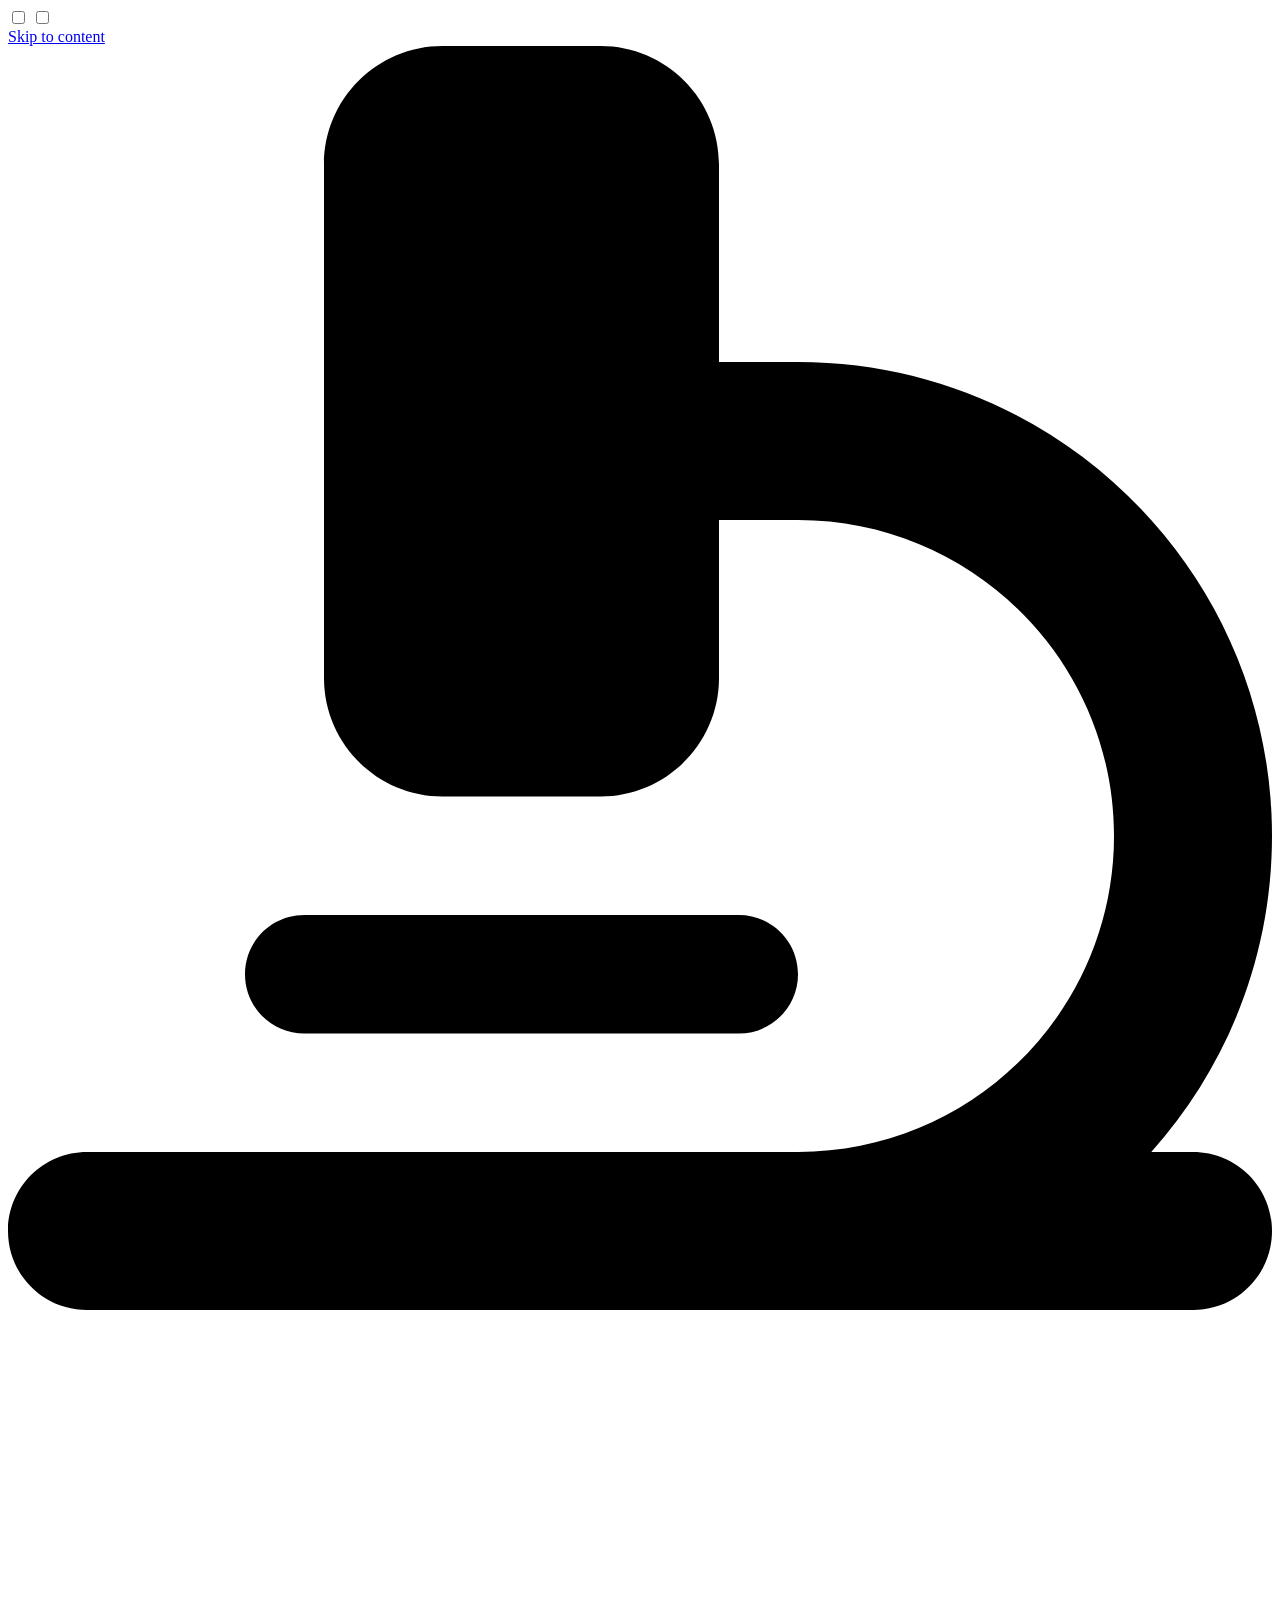
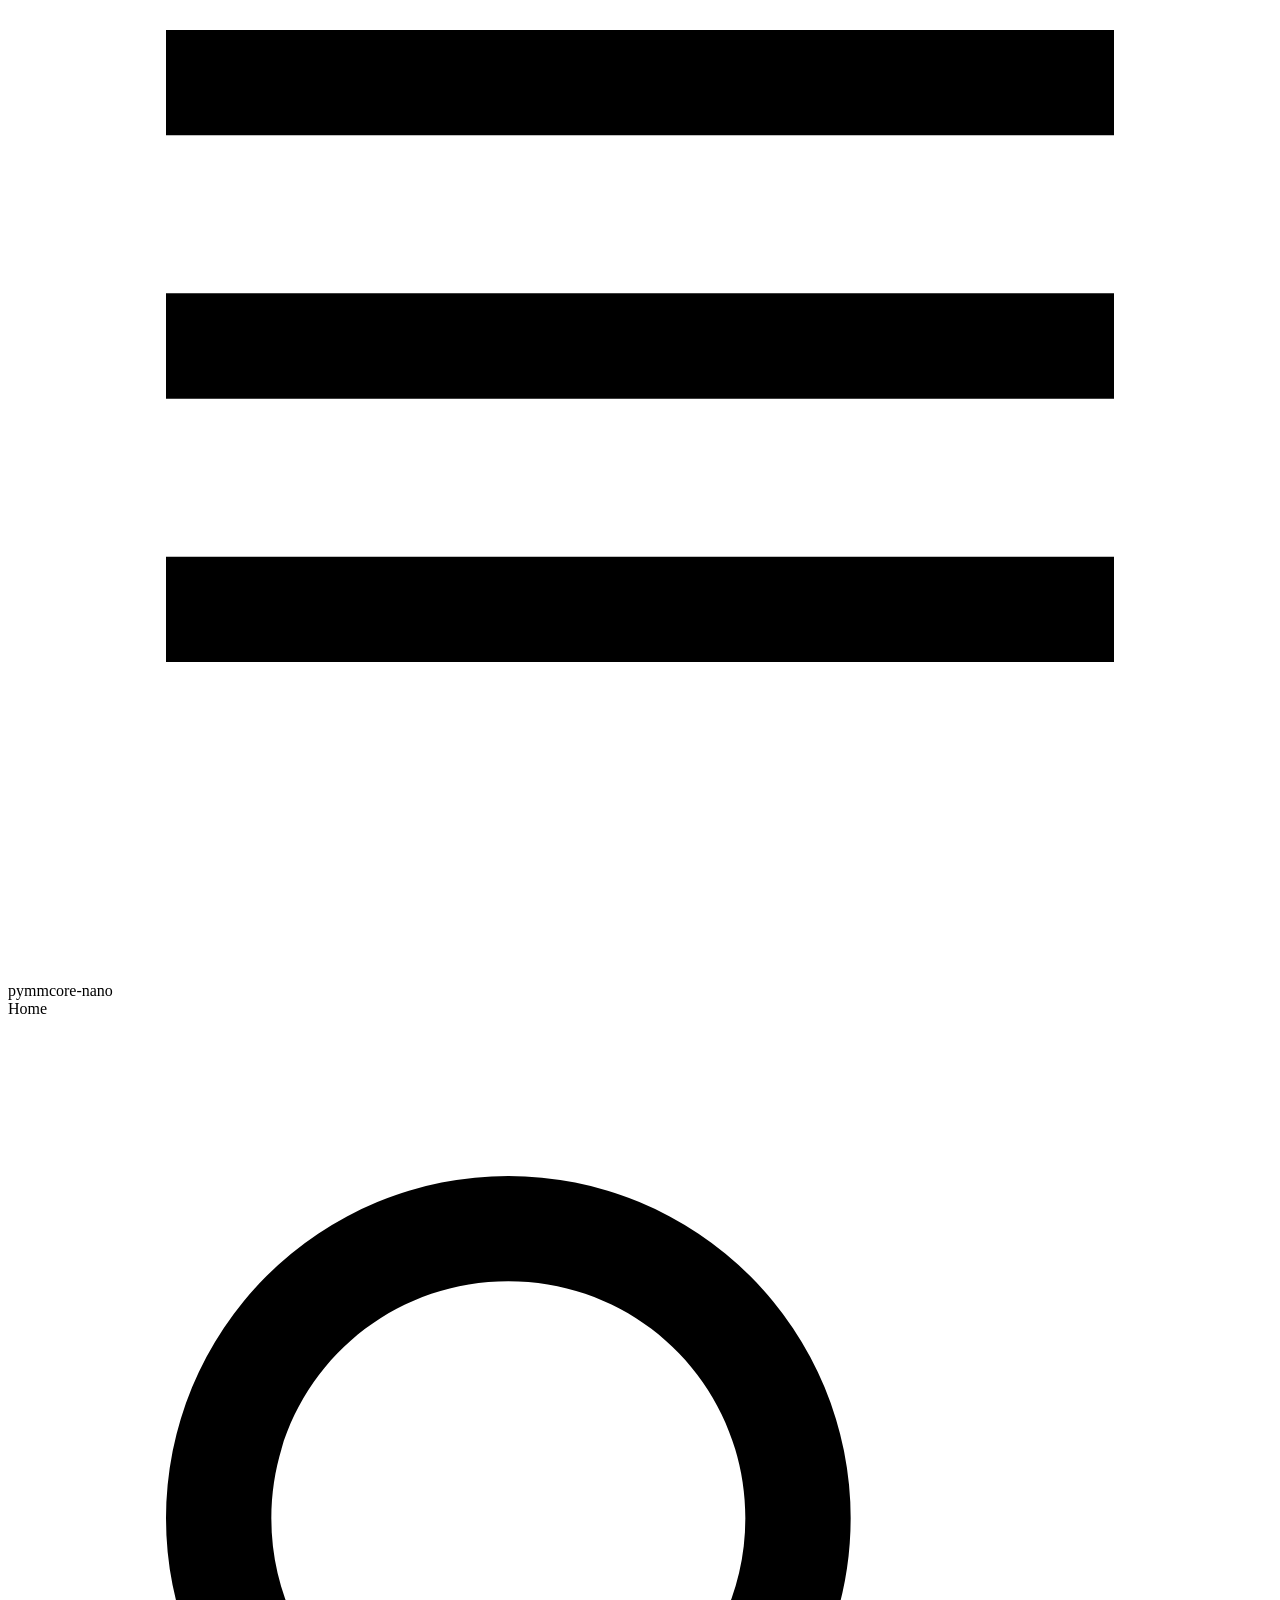
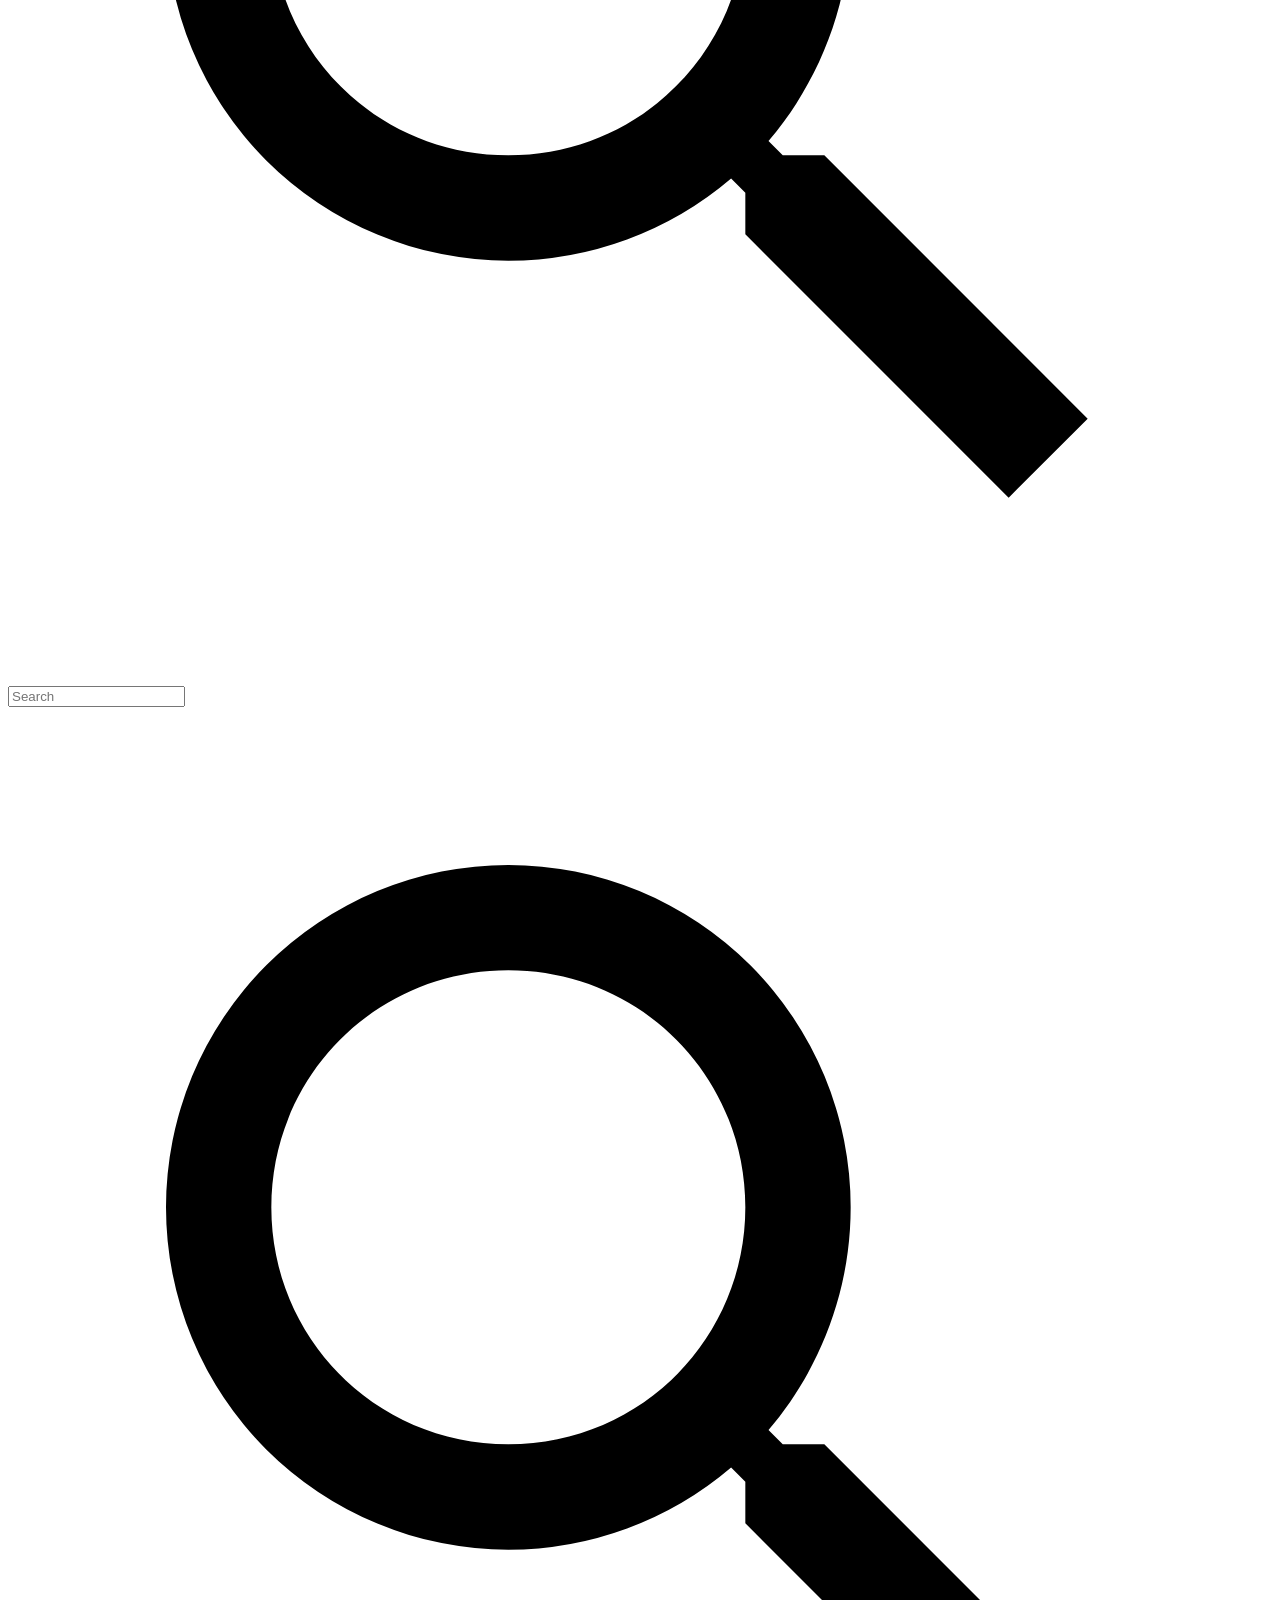
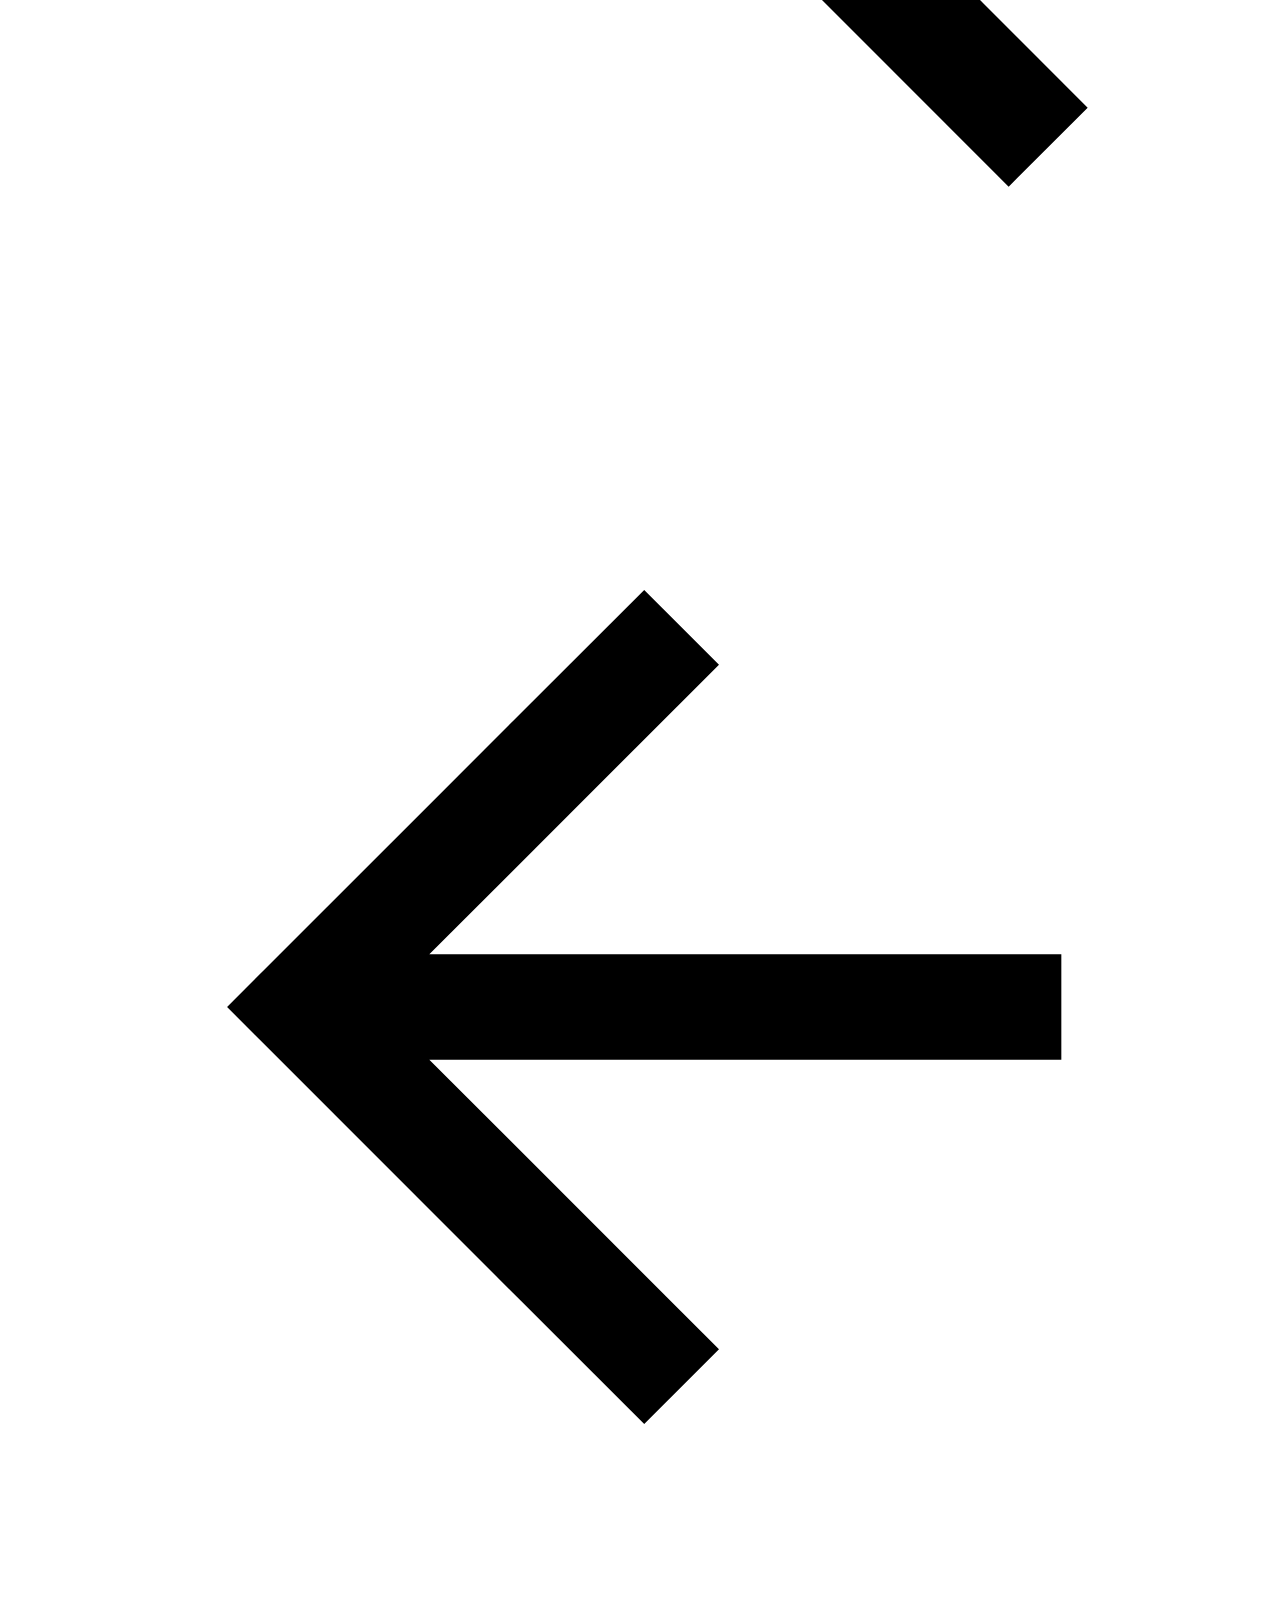
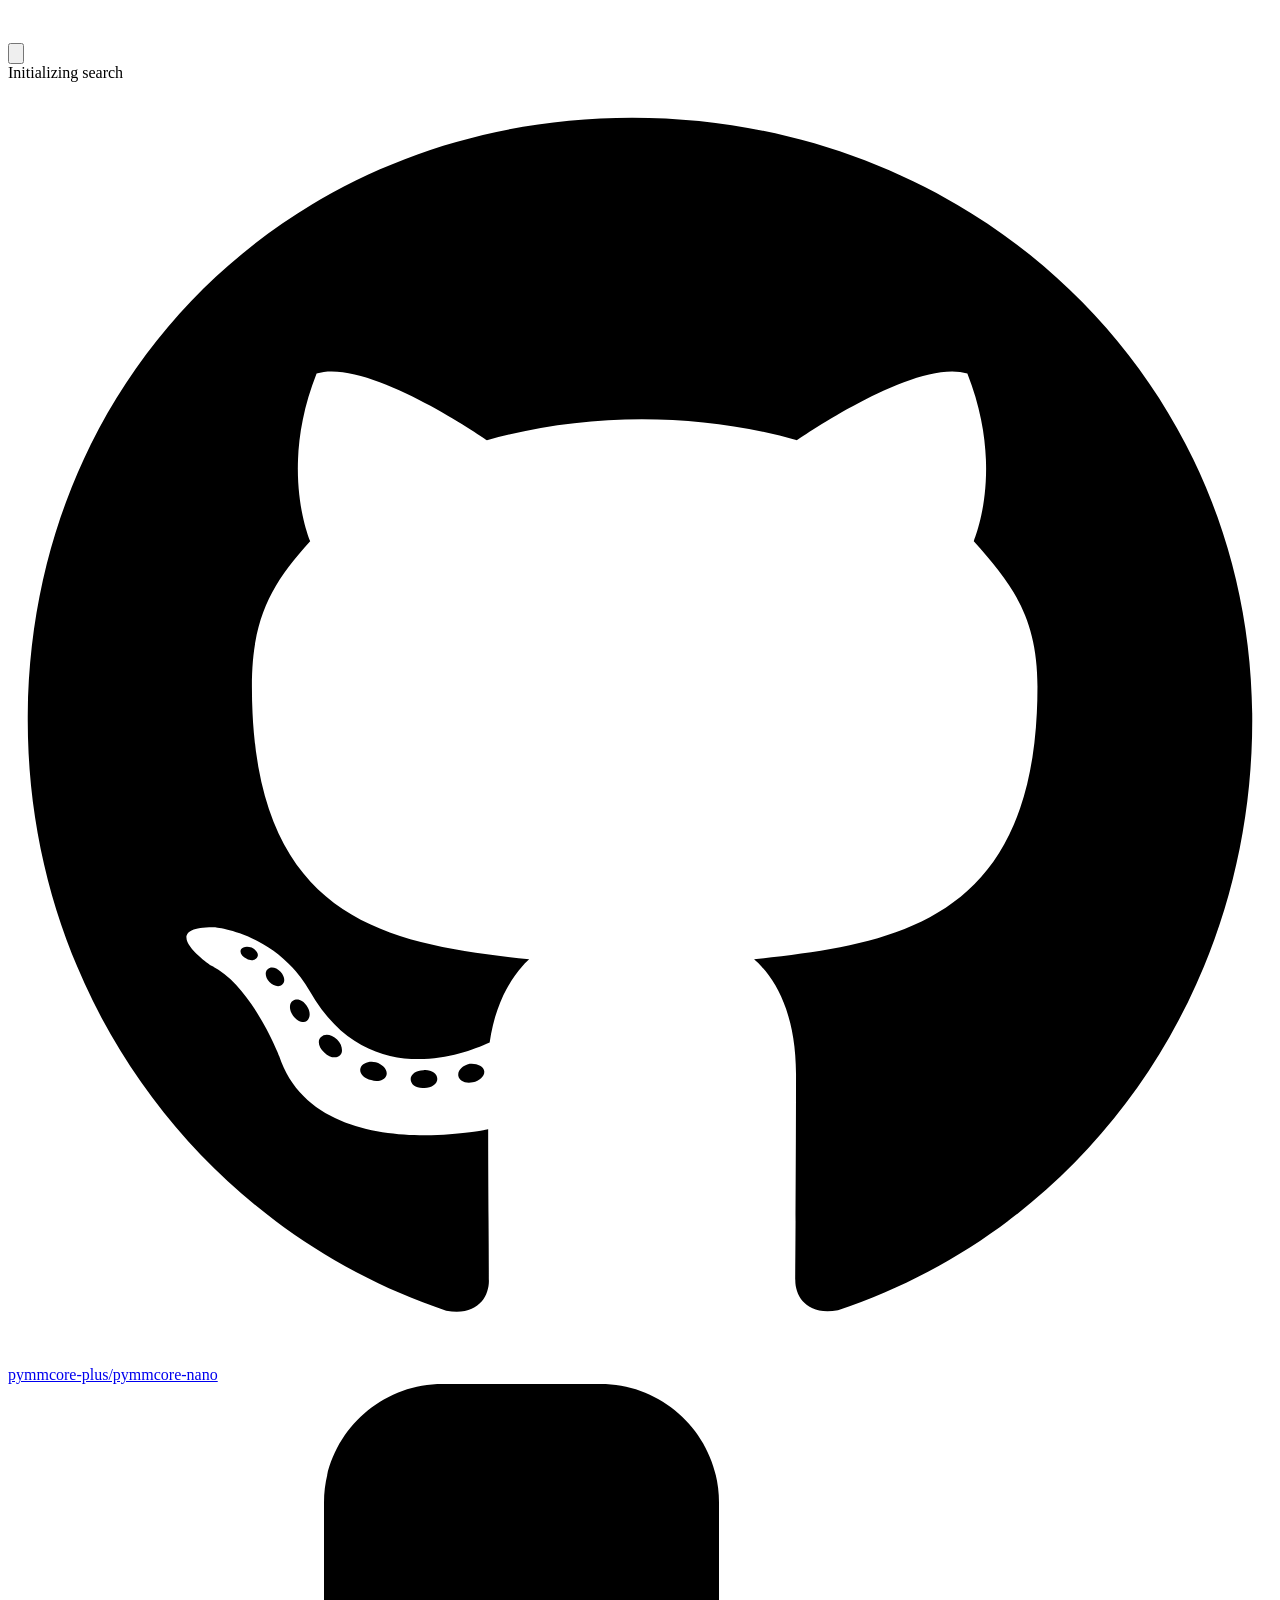
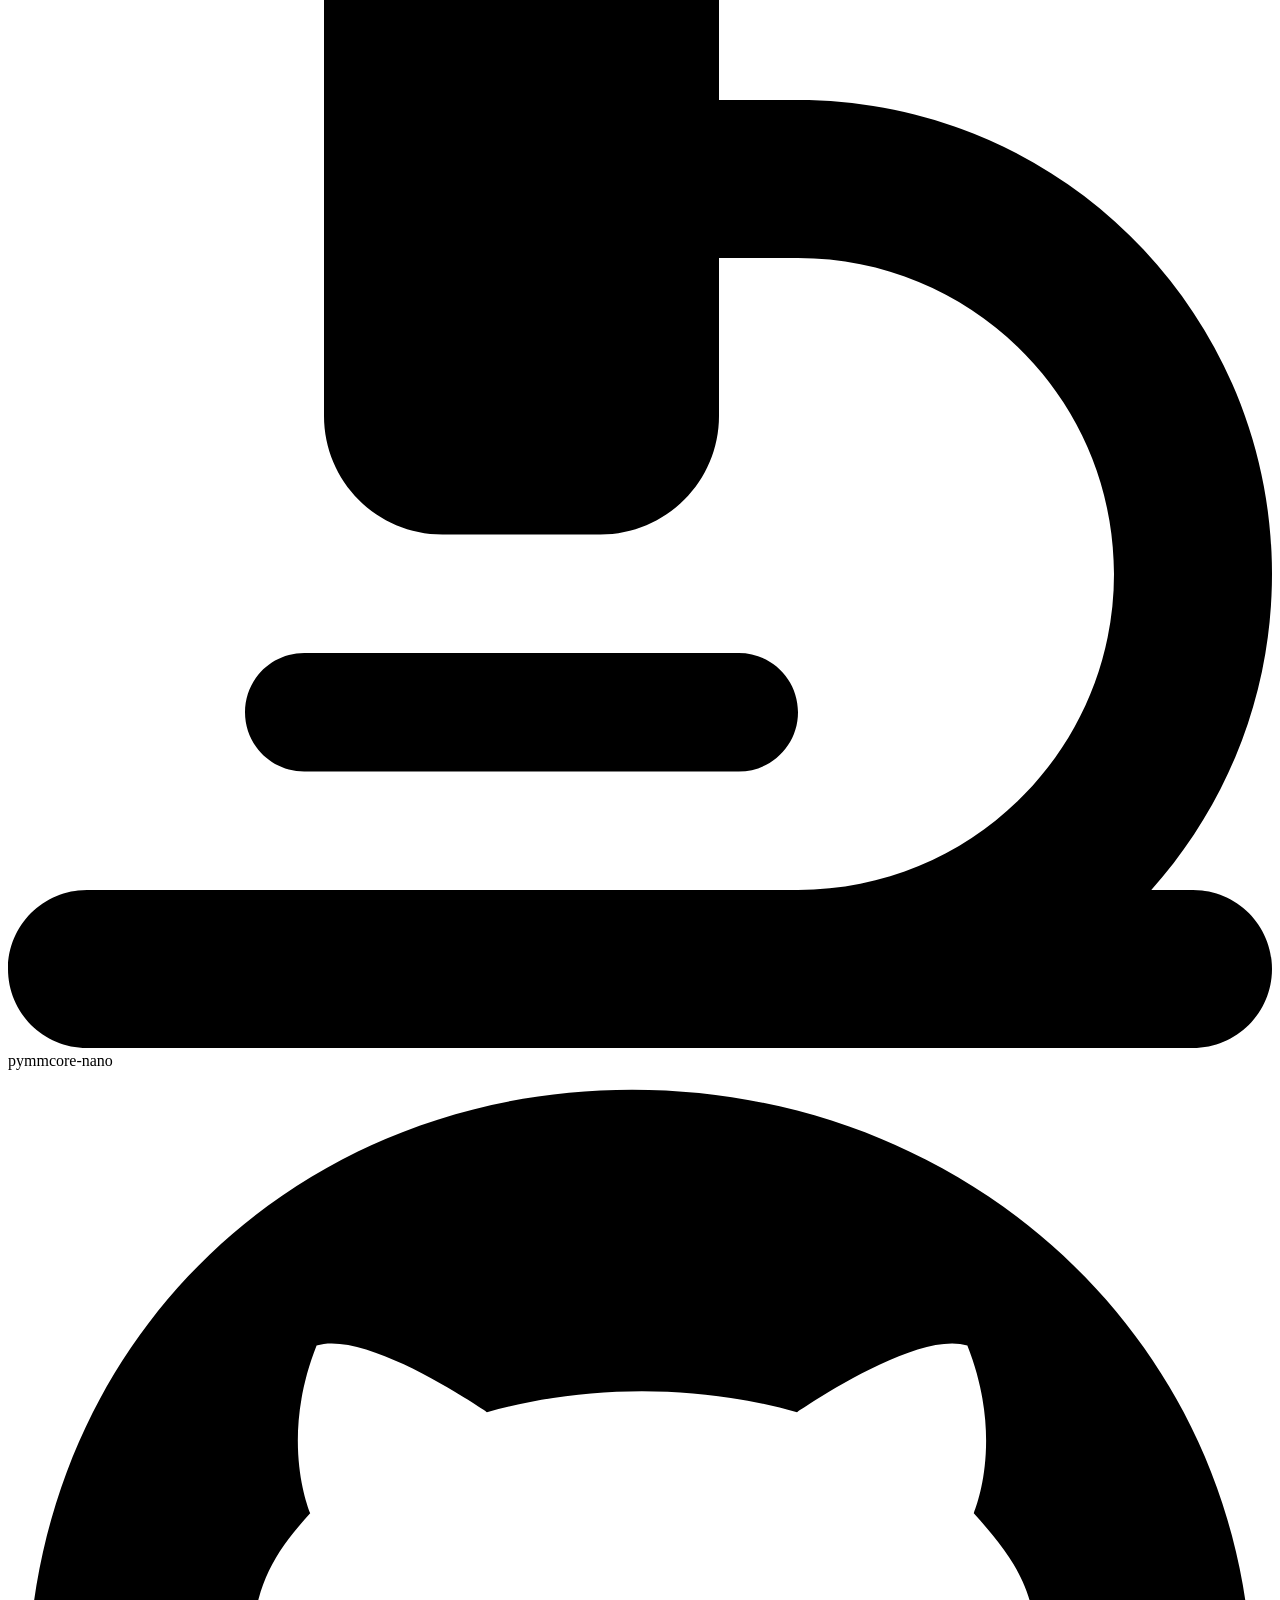
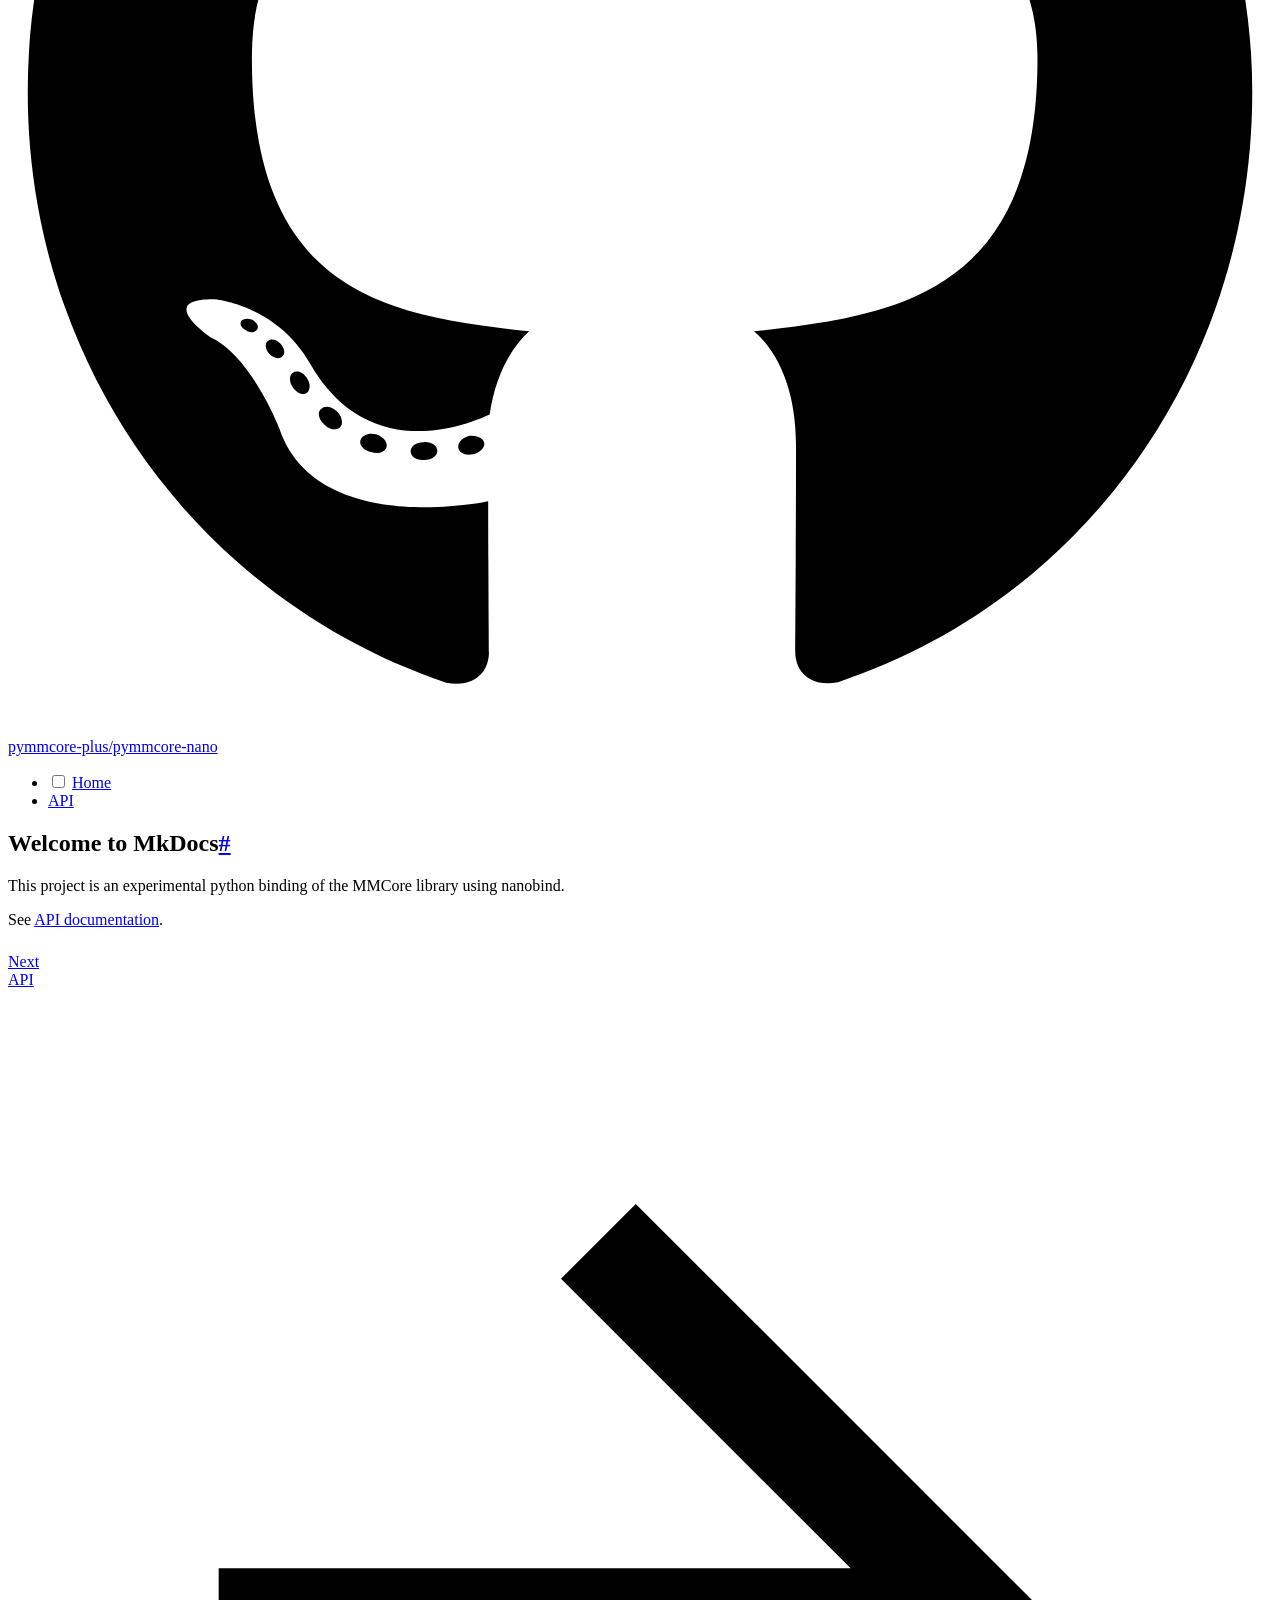
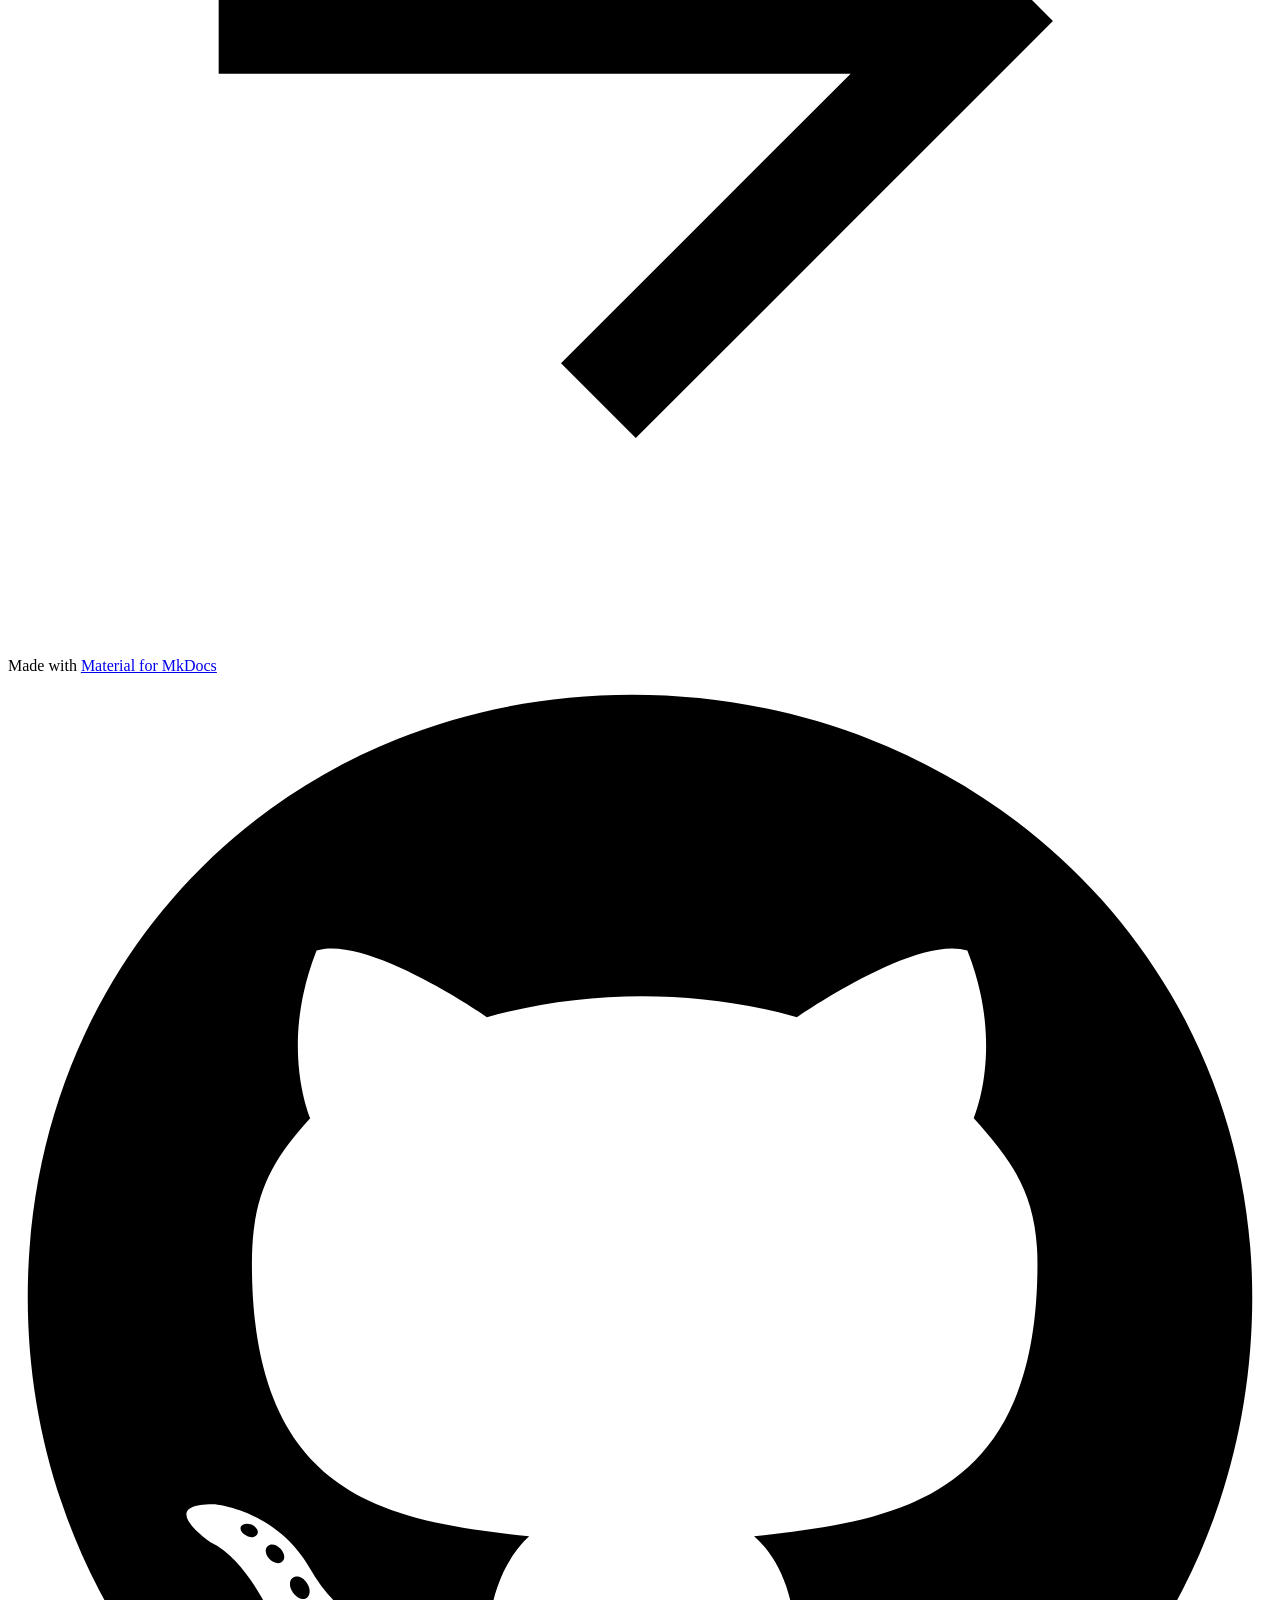
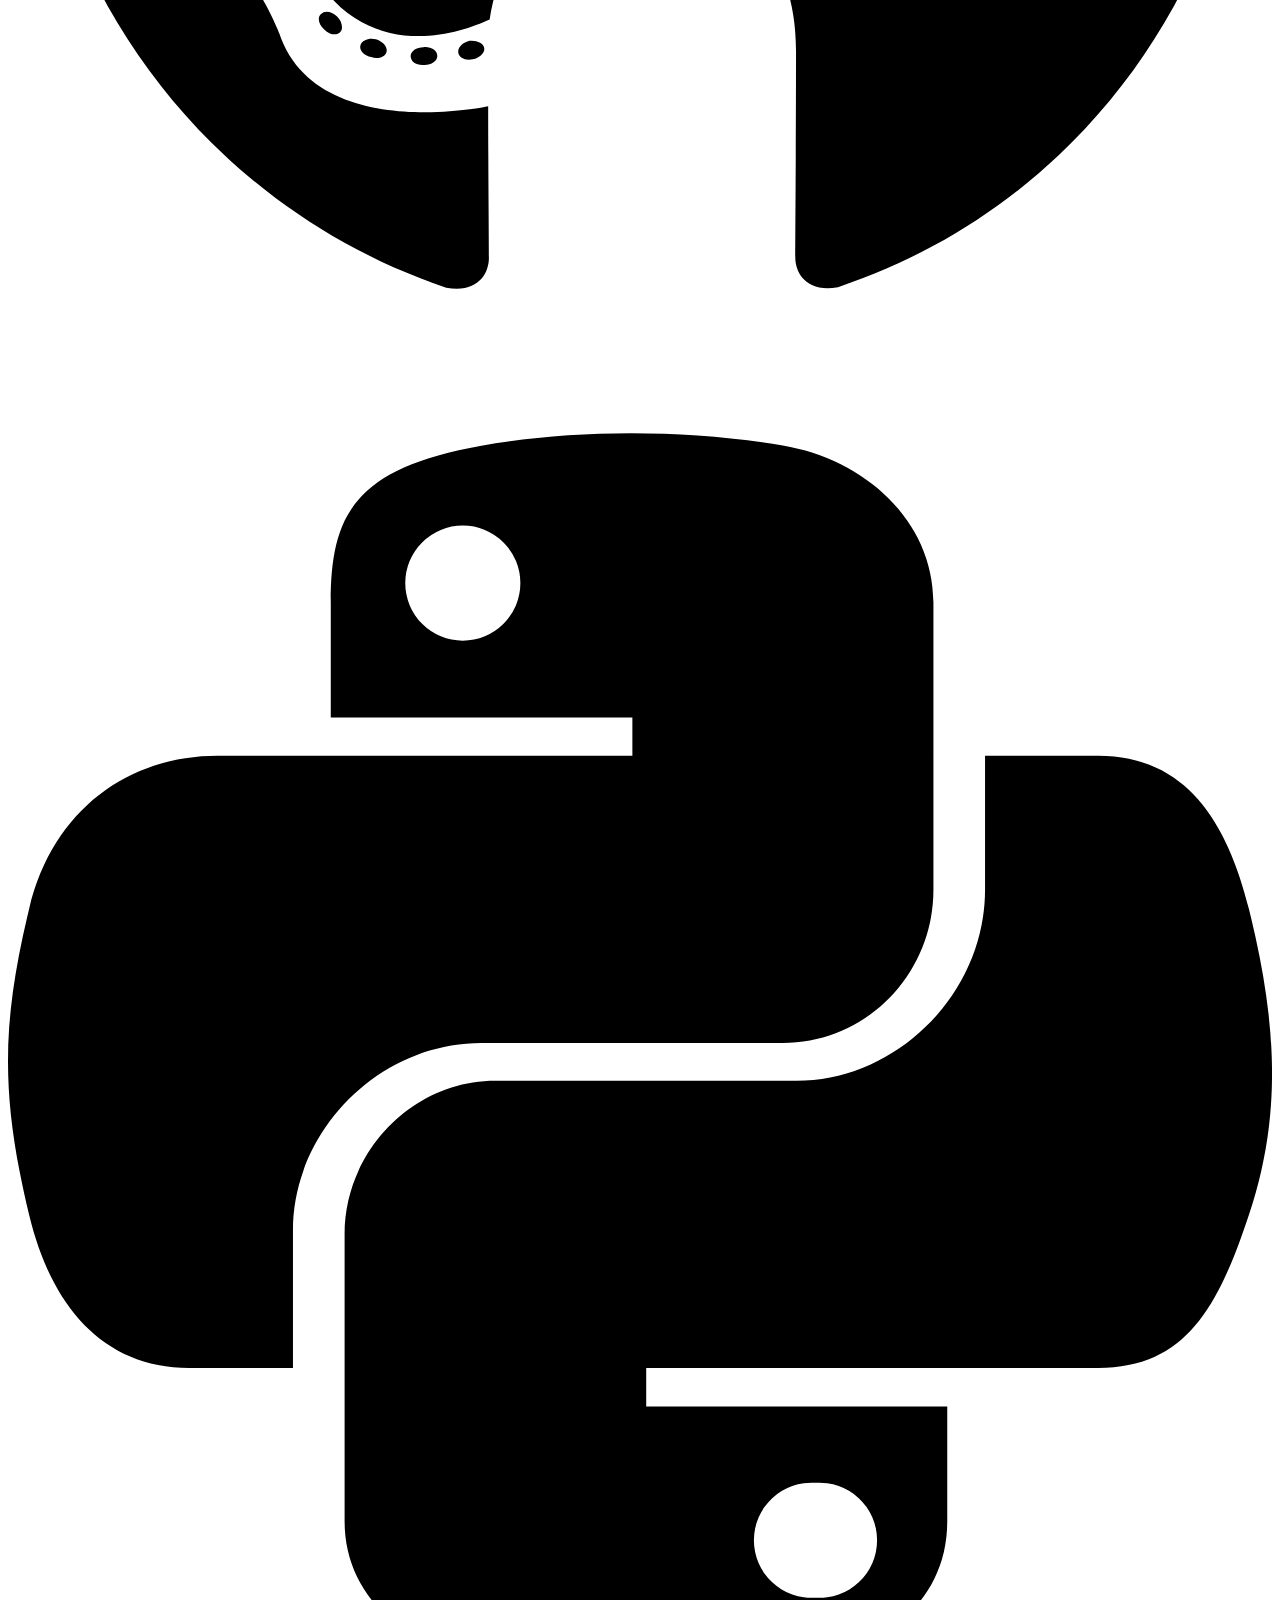
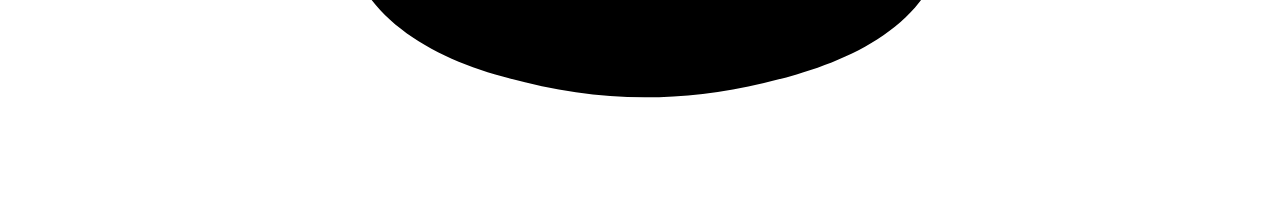
==== commit 73f8ffda: "Deployed e909ce8 with MkDocs version: 1.6.1" ====
--- a/index.html
+++ b/index.html
@@ -1 +1 @@
-<!doctype html><html lang=en class=no-js> <head><meta charset=utf-8><meta name=viewport content="width=device-width,initial-scale=1"><meta name=description content="Alternative python bindings for MMCore, Micro-Manager's device control layer"><link href=https://pymmcore-plus.github.io/pymmcore-nano/ rel=canonical><link href=api/ rel=next><link rel=icon href=assets/images/favicon.png><meta name=generator content="mkdocs-1.6.1, mkdocs-material-9.6.18"><title>pymmcore-nano</title><link rel=stylesheet href=assets/stylesheets/main.7e37652d.min.css><link rel=stylesheet href=assets/stylesheets/palette.06af60db.min.css><link rel=preconnect href=https://fonts.gstatic.com crossorigin><link rel=stylesheet href="https://fonts.googleapis.com/css?family=Roboto:300,300i,400,400i,700,700i%7CRoboto+Mono:400,400i,700,700i&display=fallback"><style>:root{--md-text-font:"Roboto";--md-code-font:"Roboto Mono"}</style><link rel=stylesheet href=assets/_mkdocstrings.css><link rel=stylesheet href=css/material.css><link rel=stylesheet href=css/custom.css><script>__md_scope=new URL(".",location),__md_hash=e=>[...e].reduce(((e,_)=>(e<<5)-e+_.charCodeAt(0)),0),__md_get=(e,_=localStorage,t=__md_scope)=>JSON.parse(_.getItem(t.pathname+"."+e)),__md_set=(e,_,t=localStorage,a=__md_scope)=>{try{t.setItem(a.pathname+"."+e,JSON.stringify(_))}catch(e){}}</script></head> <body dir=ltr data-md-color-scheme=default data-md-color-primary=black data-md-color-accent=blue> <input class=md-toggle data-md-toggle=drawer type=checkbox id=__drawer autocomplete=off> <input class=md-toggle data-md-toggle=search type=checkbox id=__search autocomplete=off> <label class=md-overlay for=__drawer></label> <div data-md-component=skip> <a href=#welcome-to-mkdocs class=md-skip> Skip to content </a> </div> <div data-md-component=announce> </div> <header class="md-header md-header--shadow" data-md-component=header> <nav class="md-header__inner md-grid" aria-label=Header> <a href=. title=pymmcore-nano class="md-header__button md-logo" aria-label=pymmcore-nano data-md-component=logo> <svg xmlns=http://www.w3.org/2000/svg viewbox="0 0 512 512"><!-- Font Awesome Free 7.0.0 by @fontawesome - https://fontawesome.com License - https://fontawesome.com/license/free (Icons: CC BY 4.0, Fonts: SIL OFL 1.1, Code: MIT License) Copyright 2025 Fonticons, Inc.--><path fill=currentColor d="M176 0c-26.5 0-48 21.5-48 48v208c0 26.5 21.5 48 48 48h64c26.5 0 48-21.5 48-48v-64h32c70.7 0 128 57.3 128 128s-57.3 128-128 128H32c-17.7 0-32 14.3-32 32s14.3 32 32 32h448c17.7 0 32-14.3 32-32s-14.3-32-32-32h-16.9c30.4-34 48.9-78.8 48.9-128 0-106-86-192-192-192h-32V48c0-26.5-21.5-48-48-48zm-56 352c-13.3 0-24 10.7-24 24s10.7 24 24 24h176c13.3 0 24-10.7 24-24s-10.7-24-24-24z"/></svg> </a> <label class="md-header__button md-icon" for=__drawer> <svg xmlns=http://www.w3.org/2000/svg viewbox="0 0 24 24"><path d="M3 6h18v2H3zm0 5h18v2H3zm0 5h18v2H3z"/></svg> </label> <div class=md-header__title data-md-component=header-title> <div class=md-header__ellipsis> <div class=md-header__topic> <span class=md-ellipsis> pymmcore-nano </span> </div> <div class=md-header__topic data-md-component=header-topic> <span class=md-ellipsis> Home </span> </div> </div> </div> <label class="md-header__button md-icon" for=__search> <svg xmlns=http://www.w3.org/2000/svg viewbox="0 0 24 24"><path d="M9.5 3A6.5 6.5 0 0 1 16 9.5c0 1.61-.59 3.09-1.56 4.23l.27.27h.79l5 5-1.5 1.5-5-5v-.79l-.27-.27A6.52 6.52 0 0 1 9.5 16 6.5 6.5 0 0 1 3 9.5 6.5 6.5 0 0 1 9.5 3m0 2C7 5 5 7 5 9.5S7 14 9.5 14 14 12 14 9.5 12 5 9.5 5"/></svg> </label> <div class=md-search data-md-component=search role=dialog> <label class=md-search__overlay for=__search></label> <div class=md-search__inner role=search> <form class=md-search__form name=search> <input type=text class=md-search__input name=query aria-label=Search placeholder=Search autocapitalize=off autocorrect=off autocomplete=off spellcheck=false data-md-component=search-query required> <label class="md-search__icon md-icon" for=__search> <svg xmlns=http://www.w3.org/2000/svg viewbox="0 0 24 24"><path d="M9.5 3A6.5 6.5 0 0 1 16 9.5c0 1.61-.59 3.09-1.56 4.23l.27.27h.79l5 5-1.5 1.5-5-5v-.79l-.27-.27A6.52 6.52 0 0 1 9.5 16 6.5 6.5 0 0 1 3 9.5 6.5 6.5 0 0 1 9.5 3m0 2C7 5 5 7 5 9.5S7 14 9.5 14 14 12 14 9.5 12 5 9.5 5"/></svg> <svg xmlns=http://www.w3.org/2000/svg viewbox="0 0 24 24"><path d="M20 11v2H8l5.5 5.5-1.42 1.42L4.16 12l7.92-7.92L13.5 5.5 8 11z"/></svg> </label> <nav class=md-search__options aria-label=Search> <button type=reset class="md-search__icon md-icon" title=Clear aria-label=Clear tabindex=-1> <svg xmlns=http://www.w3.org/2000/svg viewbox="0 0 24 24"><path d="M19 6.41 17.59 5 12 10.59 6.41 5 5 6.41 10.59 12 5 17.59 6.41 19 12 13.41 17.59 19 19 17.59 13.41 12z"/></svg> </button> </nav> <div class=md-search__suggest data-md-component=search-suggest></div> </form> <div class=md-search__output> <div class=md-search__scrollwrap tabindex=0 data-md-scrollfix> <div class=md-search-result data-md-component=search-result> <div class=md-search-result__meta> Initializing search </div> <ol class=md-search-result__list role=presentation></ol> </div> </div> </div> </div> </div> <div class=md-header__source> <a href=https://github.com/pymmcore-plus/pymmcore-nano title="Go to repository" class=md-source data-md-component=source> <div class="md-source__icon md-icon"> <svg xmlns=http://www.w3.org/2000/svg viewbox="0 0 512 512"><!-- Font Awesome Free 7.0.0 by @fontawesome - https://fontawesome.com License - https://fontawesome.com/license/free (Icons: CC BY 4.0, Fonts: SIL OFL 1.1, Code: MIT License) Copyright 2025 Fonticons, Inc.--><path fill=currentColor d="M173.9 397.4c0 2-2.3 3.6-5.2 3.6-3.3.3-5.6-1.3-5.6-3.6 0-2 2.3-3.6 5.2-3.6 3-.3 5.6 1.3 5.6 3.6m-31.1-4.5c-.7 2 1.3 4.3 4.3 4.9 2.6 1 5.6 0 6.2-2s-1.3-4.3-4.3-5.2c-2.6-.7-5.5.3-6.2 2.3m44.2-1.7c-2.9.7-4.9 2.6-4.6 4.9.3 2 2.9 3.3 5.9 2.6 2.9-.7 4.9-2.6 4.6-4.6-.3-1.9-3-3.2-5.9-2.9M252.8 8C114.1 8 8 113.3 8 252c0 110.9 69.8 205.8 169.5 239.2 12.8 2.3 17.3-5.6 17.3-12.1 0-6.2-.3-40.4-.3-61.4 0 0-70 15-84.7-29.8 0 0-11.4-29.1-27.8-36.6 0 0-22.9-15.7 1.6-15.4 0 0 24.9 2 38.6 25.8 21.9 38.6 58.6 27.5 72.9 20.9 2.3-16 8.8-27.1 16-33.7-55.9-6.2-112.3-14.3-112.3-110.5 0-27.5 7.6-41.3 23.6-58.9-2.6-6.5-11.1-33.3 2.6-67.9 20.9-6.5 69 27 69 27 20-5.6 41.5-8.5 62.8-8.5s42.8 2.9 62.8 8.5c0 0 48.1-33.6 69-27 13.7 34.7 5.2 61.4 2.6 67.9 16 17.7 25.8 31.5 25.8 58.9 0 96.5-58.9 104.2-114.8 110.5 9.2 7.9 17 22.9 17 46.4 0 33.7-.3 75.4-.3 83.6 0 6.5 4.6 14.4 17.3 12.1C436.2 457.8 504 362.9 504 252 504 113.3 391.5 8 252.8 8M105.2 352.9c-1.3 1-1 3.3.7 5.2 1.6 1.6 3.9 2.3 5.2 1 1.3-1 1-3.3-.7-5.2-1.6-1.6-3.9-2.3-5.2-1m-10.8-8.1c-.7 1.3.3 2.9 2.3 3.9 1.6 1 3.6.7 4.3-.7.7-1.3-.3-2.9-2.3-3.9-2-.6-3.6-.3-4.3.7m32.4 35.6c-1.6 1.3-1 4.3 1.3 6.2 2.3 2.3 5.2 2.6 6.5 1 1.3-1.3.7-4.3-1.3-6.2-2.2-2.3-5.2-2.6-6.5-1m-11.4-14.7c-1.6 1-1.6 3.6 0 5.9s4.3 3.3 5.6 2.3c1.6-1.3 1.6-3.9 0-6.2-1.4-2.3-4-3.3-5.6-2"/></svg> </div> <div class=md-source__repository> pymmcore-plus/pymmcore-nano </div> </a> </div> </nav> </header> <div class=md-container data-md-component=container> <main class=md-main data-md-component=main> <div class="md-main__inner md-grid"> <div class="md-sidebar md-sidebar--primary" data-md-component=sidebar data-md-type=navigation> <div class=md-sidebar__scrollwrap> <div class=md-sidebar__inner> <nav class="md-nav md-nav--primary" aria-label=Navigation data-md-level=0> <label class=md-nav__title for=__drawer> <a href=. title=pymmcore-nano class="md-nav__button md-logo" aria-label=pymmcore-nano data-md-component=logo> <svg xmlns=http://www.w3.org/2000/svg viewbox="0 0 512 512"><!-- Font Awesome Free 7.0.0 by @fontawesome - https://fontawesome.com License - https://fontawesome.com/license/free (Icons: CC BY 4.0, Fonts: SIL OFL 1.1, Code: MIT License) Copyright 2025 Fonticons, Inc.--><path fill=currentColor d="M176 0c-26.5 0-48 21.5-48 48v208c0 26.5 21.5 48 48 48h64c26.5 0 48-21.5 48-48v-64h32c70.7 0 128 57.3 128 128s-57.3 128-128 128H32c-17.7 0-32 14.3-32 32s14.3 32 32 32h448c17.7 0 32-14.3 32-32s-14.3-32-32-32h-16.9c30.4-34 48.9-78.8 48.9-128 0-106-86-192-192-192h-32V48c0-26.5-21.5-48-48-48zm-56 352c-13.3 0-24 10.7-24 24s10.7 24 24 24h176c13.3 0 24-10.7 24-24s-10.7-24-24-24z"/></svg> </a> pymmcore-nano </label> <div class=md-nav__source> <a href=https://github.com/pymmcore-plus/pymmcore-nano title="Go to repository" class=md-source data-md-component=source> <div class="md-source__icon md-icon"> <svg xmlns=http://www.w3.org/2000/svg viewbox="0 0 512 512"><!-- Font Awesome Free 7.0.0 by @fontawesome - https://fontawesome.com License - https://fontawesome.com/license/free (Icons: CC BY 4.0, Fonts: SIL OFL 1.1, Code: MIT License) Copyright 2025 Fonticons, Inc.--><path fill=currentColor d="M173.9 397.4c0 2-2.3 3.6-5.2 3.6-3.3.3-5.6-1.3-5.6-3.6 0-2 2.3-3.6 5.2-3.6 3-.3 5.6 1.3 5.6 3.6m-31.1-4.5c-.7 2 1.3 4.3 4.3 4.9 2.6 1 5.6 0 6.2-2s-1.3-4.3-4.3-5.2c-2.6-.7-5.5.3-6.2 2.3m44.2-1.7c-2.9.7-4.9 2.6-4.6 4.9.3 2 2.9 3.3 5.9 2.6 2.9-.7 4.9-2.6 4.6-4.6-.3-1.9-3-3.2-5.9-2.9M252.8 8C114.1 8 8 113.3 8 252c0 110.9 69.8 205.8 169.5 239.2 12.8 2.3 17.3-5.6 17.3-12.1 0-6.2-.3-40.4-.3-61.4 0 0-70 15-84.7-29.8 0 0-11.4-29.1-27.8-36.6 0 0-22.9-15.7 1.6-15.4 0 0 24.9 2 38.6 25.8 21.9 38.6 58.6 27.5 72.9 20.9 2.3-16 8.8-27.1 16-33.7-55.9-6.2-112.3-14.3-112.3-110.5 0-27.5 7.6-41.3 23.6-58.9-2.6-6.5-11.1-33.3 2.6-67.9 20.9-6.5 69 27 69 27 20-5.6 41.5-8.5 62.8-8.5s42.8 2.9 62.8 8.5c0 0 48.1-33.6 69-27 13.7 34.7 5.2 61.4 2.6 67.9 16 17.7 25.8 31.5 25.8 58.9 0 96.5-58.9 104.2-114.8 110.5 9.2 7.9 17 22.9 17 46.4 0 33.7-.3 75.4-.3 83.6 0 6.5 4.6 14.4 17.3 12.1C436.2 457.8 504 362.9 504 252 504 113.3 391.5 8 252.8 8M105.2 352.9c-1.3 1-1 3.3.7 5.2 1.6 1.6 3.9 2.3 5.2 1 1.3-1 1-3.3-.7-5.2-1.6-1.6-3.9-2.3-5.2-1m-10.8-8.1c-.7 1.3.3 2.9 2.3 3.9 1.6 1 3.6.7 4.3-.7.7-1.3-.3-2.9-2.3-3.9-2-.6-3.6-.3-4.3.7m32.4 35.6c-1.6 1.3-1 4.3 1.3 6.2 2.3 2.3 5.2 2.6 6.5 1 1.3-1.3.7-4.3-1.3-6.2-2.2-2.3-5.2-2.6-6.5-1m-11.4-14.7c-1.6 1-1.6 3.6 0 5.9s4.3 3.3 5.6 2.3c1.6-1.3 1.6-3.9 0-6.2-1.4-2.3-4-3.3-5.6-2"/></svg> </div> <div class=md-source__repository> pymmcore-plus/pymmcore-nano </div> </a> </div> <ul class=md-nav__list data-md-scrollfix> <li class="md-nav__item md-nav__item--active"> <input class="md-nav__toggle md-toggle" type=checkbox id=__toc> <a href=. class="md-nav__link md-nav__link--active"> <span class=md-ellipsis> Home </span> </a> </li> <li class=md-nav__item> <a href=api/ class=md-nav__link> <span class=md-ellipsis> API </span> </a> </li> </ul> </nav> </div> </div> </div> <div class="md-sidebar md-sidebar--secondary" data-md-component=sidebar data-md-type=toc> <div class=md-sidebar__scrollwrap> <div class=md-sidebar__inner> <nav class="md-nav md-nav--secondary" aria-label="Table of contents"> </nav> </div> </div> </div> <div class=md-content data-md-component=content> <article class="md-content__inner md-typeset"> <h1 id=welcome-to-mkdocs>Welcome to MkDocs<a class=headerlink href=#welcome-to-mkdocs title="Permanent link">#</a></h1> <p>This project is an experimental python binding of the MMCore library using nanobind.</p> <p>See <a href=api/ >API documentation</a>.</p> </article> </div> <script>var target=document.getElementById(location.hash.slice(1));target&&target.name&&(target.checked=target.name.startsWith("__tabbed_"))</script> </div> </main> <footer class=md-footer> <nav class="md-footer__inner md-grid" aria-label=Footer> <a href=api/ class="md-footer__link md-footer__link--next" aria-label="Next: API"> <div class=md-footer__title> <span class=md-footer__direction> Next </span> <div class=md-ellipsis> API </div> </div> <div class="md-footer__button md-icon"> <svg xmlns=http://www.w3.org/2000/svg viewbox="0 0 24 24"><path d="M4 11v2h12l-5.5 5.5 1.42 1.42L19.84 12l-7.92-7.92L10.5 5.5 16 11z"/></svg> </div> </a> </nav> <div class="md-footer-meta md-typeset"> <div class="md-footer-meta__inner md-grid"> <div class=md-copyright> Made with <a href=https://squidfunk.github.io/mkdocs-material/ target=_blank rel=noopener> Material for MkDocs </a> </div> <div class=md-social> <a href=https://github.com/pymmcore-plus/pymmcore-nano target=_blank rel=noopener title=github.com class=md-social__link> <svg xmlns=http://www.w3.org/2000/svg viewbox="0 0 512 512"><!-- Font Awesome Free 7.0.0 by @fontawesome - https://fontawesome.com License - https://fontawesome.com/license/free (Icons: CC BY 4.0, Fonts: SIL OFL 1.1, Code: MIT License) Copyright 2025 Fonticons, Inc.--><path fill=currentColor d="M173.9 397.4c0 2-2.3 3.6-5.2 3.6-3.3.3-5.6-1.3-5.6-3.6 0-2 2.3-3.6 5.2-3.6 3-.3 5.6 1.3 5.6 3.6m-31.1-4.5c-.7 2 1.3 4.3 4.3 4.9 2.6 1 5.6 0 6.2-2s-1.3-4.3-4.3-5.2c-2.6-.7-5.5.3-6.2 2.3m44.2-1.7c-2.9.7-4.9 2.6-4.6 4.9.3 2 2.9 3.3 5.9 2.6 2.9-.7 4.9-2.6 4.6-4.6-.3-1.9-3-3.2-5.9-2.9M252.8 8C114.1 8 8 113.3 8 252c0 110.9 69.8 205.8 169.5 239.2 12.8 2.3 17.3-5.6 17.3-12.1 0-6.2-.3-40.4-.3-61.4 0 0-70 15-84.7-29.8 0 0-11.4-29.1-27.8-36.6 0 0-22.9-15.7 1.6-15.4 0 0 24.9 2 38.6 25.8 21.9 38.6 58.6 27.5 72.9 20.9 2.3-16 8.8-27.1 16-33.7-55.9-6.2-112.3-14.3-112.3-110.5 0-27.5 7.6-41.3 23.6-58.9-2.6-6.5-11.1-33.3 2.6-67.9 20.9-6.5 69 27 69 27 20-5.6 41.5-8.5 62.8-8.5s42.8 2.9 62.8 8.5c0 0 48.1-33.6 69-27 13.7 34.7 5.2 61.4 2.6 67.9 16 17.7 25.8 31.5 25.8 58.9 0 96.5-58.9 104.2-114.8 110.5 9.2 7.9 17 22.9 17 46.4 0 33.7-.3 75.4-.3 83.6 0 6.5 4.6 14.4 17.3 12.1C436.2 457.8 504 362.9 504 252 504 113.3 391.5 8 252.8 8M105.2 352.9c-1.3 1-1 3.3.7 5.2 1.6 1.6 3.9 2.3 5.2 1 1.3-1 1-3.3-.7-5.2-1.6-1.6-3.9-2.3-5.2-1m-10.8-8.1c-.7 1.3.3 2.9 2.3 3.9 1.6 1 3.6.7 4.3-.7.7-1.3-.3-2.9-2.3-3.9-2-.6-3.6-.3-4.3.7m32.4 35.6c-1.6 1.3-1 4.3 1.3 6.2 2.3 2.3 5.2 2.6 6.5 1 1.3-1.3.7-4.3-1.3-6.2-2.2-2.3-5.2-2.6-6.5-1m-11.4-14.7c-1.6 1-1.6 3.6 0 5.9s4.3 3.3 5.6 2.3c1.6-1.3 1.6-3.9 0-6.2-1.4-2.3-4-3.3-5.6-2"/></svg> </a> <a href=https://pypi.org/project/pymmcore-nano/ target=_blank rel=noopener title=pypi.org class=md-social__link> <svg xmlns=http://www.w3.org/2000/svg viewbox="0 0 448 512"><!-- Font Awesome Free 7.0.0 by @fontawesome - https://fontawesome.com License - https://fontawesome.com/license/free (Icons: CC BY 4.0, Fonts: SIL OFL 1.1, Code: MIT License) Copyright 2025 Fonticons, Inc.--><path fill=currentColor d="M439.8 200.5c-7.7-30.9-22.3-54.2-53.4-54.2h-40.1v47.4c0 36.8-31.2 67.8-66.8 67.8H172.7c-29.2 0-53.4 25-53.4 54.3v101.8c0 29 25.2 46 53.4 54.3 33.8 9.9 66.3 11.7 106.8 0 26.9-7.8 53.4-23.5 53.4-54.3v-40.7H226.2v-13.6h160.2c31.1 0 42.6-21.7 53.4-54.2 11.2-33.5 10.7-65.7 0-108.6M286.2 444.7a20.4 20.4 0 1 1 0-40.7 20.4 20.4 0 1 1 0 40.7M167.8 248.1h106.8c29.7 0 53.4-24.5 53.4-54.3V91.9c0-29-24.4-50.7-53.4-55.6-35.8-5.9-74.7-5.6-106.8.1-45.2 8-53.4 24.7-53.4 55.6v40.7h106.9v13.6h-147c-31.1 0-58.3 18.7-66.8 54.2-9.8 40.7-10.2 66.1 0 108.6 7.6 31.6 25.7 54.2 56.8 54.2H101v-48.8c0-35.3 30.5-66.4 66.8-66.4m-6.6-183.4a20.4 20.4 0 1 1 0 40.8 20.4 20.4 0 1 1 0-40.8"/></svg> </a> </div> </div> </div> </footer> </div> <div class=md-dialog data-md-component=dialog> <div class="md-dialog__inner md-typeset"></div> </div> <script id=__config type=application/json>{"base": ".", "features": ["search.highlight", "search.suggest", "content.code.copy", "content.code.annotate", "navigation.indexes", "navigation.footer", "navigation.sections", "toc.follow"], "search": "assets/javascripts/workers/search.973d3a69.min.js", "tags": null, "translations": {"clipboard.copied": "Copied to clipboard", "clipboard.copy": "Copy to clipboard", "search.result.more.one": "1 more on this page", "search.result.more.other": "# more on this page", "search.result.none": "No matching documents", "search.result.one": "1 matching document", "search.result.other": "# matching documents", "search.result.placeholder": "Type to start searching", "search.result.term.missing": "Missing", "select.version": "Select version"}, "version": null}</script> <script src=assets/javascripts/bundle.92b07e13.min.js></script> </body> </html>+<!doctype html><html lang=en class=no-js> <head><meta charset=utf-8><meta name=viewport content="width=device-width,initial-scale=1"><meta name=description content="Alternative python bindings for MMCore, Micro-Manager's device control layer"><link href=https://pymmcore-plus.github.io/pymmcore-nano/ rel=canonical><link href=api/ rel=next><link rel=icon href=assets/images/favicon.png><meta name=generator content="mkdocs-1.6.1, mkdocs-material-9.7.6"><title>pymmcore-nano</title><link rel=stylesheet href=assets/stylesheets/main.484c7ddc.min.css><link rel=stylesheet href=assets/stylesheets/palette.ab4e12ef.min.css><link rel=preconnect href=https://fonts.gstatic.com crossorigin><link rel=stylesheet href="https://fonts.googleapis.com/css?family=Roboto:300,300i,400,400i,700,700i%7CRoboto+Mono:400,400i,700,700i&display=fallback"><style>:root{--md-text-font:"Roboto";--md-code-font:"Roboto Mono"}</style><link rel=stylesheet href=assets/_mkdocstrings.css><link rel=stylesheet href=css/material.css><link rel=stylesheet href=css/custom.css><script>__md_scope=new URL(".",location),__md_hash=e=>[...e].reduce(((e,_)=>(e<<5)-e+_.charCodeAt(0)),0),__md_get=(e,_=localStorage,t=__md_scope)=>JSON.parse(_.getItem(t.pathname+"."+e)),__md_set=(e,_,t=localStorage,a=__md_scope)=>{try{t.setItem(a.pathname+"."+e,JSON.stringify(_))}catch(e){}}</script></head> <body dir=ltr data-md-color-scheme=default data-md-color-primary=black data-md-color-accent=blue> <input class=md-toggle data-md-toggle=drawer type=checkbox id=__drawer autocomplete=off> <input class=md-toggle data-md-toggle=search type=checkbox id=__search autocomplete=off> <label class=md-overlay for=__drawer></label> <div data-md-component=skip> <a href=#welcome-to-mkdocs class=md-skip> Skip to content </a> </div> <div data-md-component=announce> </div> <header class="md-header md-header--shadow" data-md-component=header> <nav class="md-header__inner md-grid" aria-label=Header> <a href=. title=pymmcore-nano class="md-header__button md-logo" aria-label=pymmcore-nano data-md-component=logo> <svg xmlns=http://www.w3.org/2000/svg viewbox="0 0 512 512"><!-- Font Awesome Free 7.1.0 by @fontawesome - https://fontawesome.com License - https://fontawesome.com/license/free (Icons: CC BY 4.0, Fonts: SIL OFL 1.1, Code: MIT License) Copyright 2025 Fonticons, Inc.--><path d="M176 0c-26.5 0-48 21.5-48 48v208c0 26.5 21.5 48 48 48h64c26.5 0 48-21.5 48-48v-64h32c70.7 0 128 57.3 128 128s-57.3 128-128 128H32c-17.7 0-32 14.3-32 32s14.3 32 32 32h448c17.7 0 32-14.3 32-32s-14.3-32-32-32h-16.9c30.4-34 48.9-78.8 48.9-128 0-106-86-192-192-192h-32V48c0-26.5-21.5-48-48-48zm-56 352c-13.3 0-24 10.7-24 24s10.7 24 24 24h176c13.3 0 24-10.7 24-24s-10.7-24-24-24z"/></svg> </a> <label class="md-header__button md-icon" for=__drawer> <svg xmlns=http://www.w3.org/2000/svg viewbox="0 0 24 24"><path d="M3 6h18v2H3zm0 5h18v2H3zm0 5h18v2H3z"/></svg> </label> <div class=md-header__title data-md-component=header-title> <div class=md-header__ellipsis> <div class=md-header__topic> <span class=md-ellipsis> pymmcore-nano </span> </div> <div class=md-header__topic data-md-component=header-topic> <span class=md-ellipsis> Home </span> </div> </div> </div> <label class="md-header__button md-icon" for=__search> <svg xmlns=http://www.w3.org/2000/svg viewbox="0 0 24 24"><path d="M9.5 3A6.5 6.5 0 0 1 16 9.5c0 1.61-.59 3.09-1.56 4.23l.27.27h.79l5 5-1.5 1.5-5-5v-.79l-.27-.27A6.52 6.52 0 0 1 9.5 16 6.5 6.5 0 0 1 3 9.5 6.5 6.5 0 0 1 9.5 3m0 2C7 5 5 7 5 9.5S7 14 9.5 14 14 12 14 9.5 12 5 9.5 5"/></svg> </label> <div class=md-search data-md-component=search role=dialog> <label class=md-search__overlay for=__search></label> <div class=md-search__inner role=search> <form class=md-search__form name=search> <input type=text class=md-search__input name=query aria-label=Search placeholder=Search autocapitalize=off autocorrect=off autocomplete=off spellcheck=false data-md-component=search-query required> <label class="md-search__icon md-icon" for=__search> <svg xmlns=http://www.w3.org/2000/svg viewbox="0 0 24 24"><path d="M9.5 3A6.5 6.5 0 0 1 16 9.5c0 1.61-.59 3.09-1.56 4.23l.27.27h.79l5 5-1.5 1.5-5-5v-.79l-.27-.27A6.52 6.52 0 0 1 9.5 16 6.5 6.5 0 0 1 3 9.5 6.5 6.5 0 0 1 9.5 3m0 2C7 5 5 7 5 9.5S7 14 9.5 14 14 12 14 9.5 12 5 9.5 5"/></svg> <svg xmlns=http://www.w3.org/2000/svg viewbox="0 0 24 24"><path d="M20 11v2H8l5.5 5.5-1.42 1.42L4.16 12l7.92-7.92L13.5 5.5 8 11z"/></svg> </label> <nav class=md-search__options aria-label=Search> <button type=reset class="md-search__icon md-icon" title=Clear aria-label=Clear tabindex=-1> <svg xmlns=http://www.w3.org/2000/svg viewbox="0 0 24 24"><path d="M19 6.41 17.59 5 12 10.59 6.41 5 5 6.41 10.59 12 5 17.59 6.41 19 12 13.41 17.59 19 19 17.59 13.41 12z"/></svg> </button> </nav> <div class=md-search__suggest data-md-component=search-suggest></div> </form> <div class=md-search__output> <div class=md-search__scrollwrap tabindex=0 data-md-scrollfix> <div class=md-search-result data-md-component=search-result> <div class=md-search-result__meta> Initializing search </div> <ol class=md-search-result__list role=presentation></ol> </div> </div> </div> </div> </div> <div class=md-header__source> <a href=https://github.com/pymmcore-plus/pymmcore-nano title="Go to repository" class=md-source data-md-component=source> <div class="md-source__icon md-icon"> <svg xmlns=http://www.w3.org/2000/svg viewbox="0 0 512 512"><!-- Font Awesome Free 7.1.0 by @fontawesome - https://fontawesome.com License - https://fontawesome.com/license/free (Icons: CC BY 4.0, Fonts: SIL OFL 1.1, Code: MIT License) Copyright 2025 Fonticons, Inc.--><path d="M173.9 397.4c0 2-2.3 3.6-5.2 3.6-3.3.3-5.6-1.3-5.6-3.6 0-2 2.3-3.6 5.2-3.6 3-.3 5.6 1.3 5.6 3.6m-31.1-4.5c-.7 2 1.3 4.3 4.3 4.9 2.6 1 5.6 0 6.2-2s-1.3-4.3-4.3-5.2c-2.6-.7-5.5.3-6.2 2.3m44.2-1.7c-2.9.7-4.9 2.6-4.6 4.9.3 2 2.9 3.3 5.9 2.6 2.9-.7 4.9-2.6 4.6-4.6-.3-1.9-3-3.2-5.9-2.9M252.8 8C114.1 8 8 113.3 8 252c0 110.9 69.8 205.8 169.5 239.2 12.8 2.3 17.3-5.6 17.3-12.1 0-6.2-.3-40.4-.3-61.4 0 0-70 15-84.7-29.8 0 0-11.4-29.1-27.8-36.6 0 0-22.9-15.7 1.6-15.4 0 0 24.9 2 38.6 25.8 21.9 38.6 58.6 27.5 72.9 20.9 2.3-16 8.8-27.1 16-33.7-55.9-6.2-112.3-14.3-112.3-110.5 0-27.5 7.6-41.3 23.6-58.9-2.6-6.5-11.1-33.3 2.6-67.9 20.9-6.5 69 27 69 27 20-5.6 41.5-8.5 62.8-8.5s42.8 2.9 62.8 8.5c0 0 48.1-33.6 69-27 13.7 34.7 5.2 61.4 2.6 67.9 16 17.7 25.8 31.5 25.8 58.9 0 96.5-58.9 104.2-114.8 110.5 9.2 7.9 17 22.9 17 46.4 0 33.7-.3 75.4-.3 83.6 0 6.5 4.6 14.4 17.3 12.1C436.2 457.8 504 362.9 504 252 504 113.3 391.5 8 252.8 8M105.2 352.9c-1.3 1-1 3.3.7 5.2 1.6 1.6 3.9 2.3 5.2 1 1.3-1 1-3.3-.7-5.2-1.6-1.6-3.9-2.3-5.2-1m-10.8-8.1c-.7 1.3.3 2.9 2.3 3.9 1.6 1 3.6.7 4.3-.7.7-1.3-.3-2.9-2.3-3.9-2-.6-3.6-.3-4.3.7m32.4 35.6c-1.6 1.3-1 4.3 1.3 6.2 2.3 2.3 5.2 2.6 6.5 1 1.3-1.3.7-4.3-1.3-6.2-2.2-2.3-5.2-2.6-6.5-1m-11.4-14.7c-1.6 1-1.6 3.6 0 5.9s4.3 3.3 5.6 2.3c1.6-1.3 1.6-3.9 0-6.2-1.4-2.3-4-3.3-5.6-2"/></svg> </div> <div class=md-source__repository> pymmcore-plus/pymmcore-nano </div> </a> </div> </nav> </header> <div class=md-container data-md-component=container> <main class=md-main data-md-component=main> <div class="md-main__inner md-grid"> <div class="md-sidebar md-sidebar--primary" data-md-component=sidebar data-md-type=navigation> <div class=md-sidebar__scrollwrap> <div class=md-sidebar__inner> <nav class="md-nav md-nav--primary" aria-label=Navigation data-md-level=0> <label class=md-nav__title for=__drawer> <a href=. title=pymmcore-nano class="md-nav__button md-logo" aria-label=pymmcore-nano data-md-component=logo> <svg xmlns=http://www.w3.org/2000/svg viewbox="0 0 512 512"><!-- Font Awesome Free 7.1.0 by @fontawesome - https://fontawesome.com License - https://fontawesome.com/license/free (Icons: CC BY 4.0, Fonts: SIL OFL 1.1, Code: MIT License) Copyright 2025 Fonticons, Inc.--><path d="M176 0c-26.5 0-48 21.5-48 48v208c0 26.5 21.5 48 48 48h64c26.5 0 48-21.5 48-48v-64h32c70.7 0 128 57.3 128 128s-57.3 128-128 128H32c-17.7 0-32 14.3-32 32s14.3 32 32 32h448c17.7 0 32-14.3 32-32s-14.3-32-32-32h-16.9c30.4-34 48.9-78.8 48.9-128 0-106-86-192-192-192h-32V48c0-26.5-21.5-48-48-48zm-56 352c-13.3 0-24 10.7-24 24s10.7 24 24 24h176c13.3 0 24-10.7 24-24s-10.7-24-24-24z"/></svg> </a> pymmcore-nano </label> <div class=md-nav__source> <a href=https://github.com/pymmcore-plus/pymmcore-nano title="Go to repository" class=md-source data-md-component=source> <div class="md-source__icon md-icon"> <svg xmlns=http://www.w3.org/2000/svg viewbox="0 0 512 512"><!-- Font Awesome Free 7.1.0 by @fontawesome - https://fontawesome.com License - https://fontawesome.com/license/free (Icons: CC BY 4.0, Fonts: SIL OFL 1.1, Code: MIT License) Copyright 2025 Fonticons, Inc.--><path d="M173.9 397.4c0 2-2.3 3.6-5.2 3.6-3.3.3-5.6-1.3-5.6-3.6 0-2 2.3-3.6 5.2-3.6 3-.3 5.6 1.3 5.6 3.6m-31.1-4.5c-.7 2 1.3 4.3 4.3 4.9 2.6 1 5.6 0 6.2-2s-1.3-4.3-4.3-5.2c-2.6-.7-5.5.3-6.2 2.3m44.2-1.7c-2.9.7-4.9 2.6-4.6 4.9.3 2 2.9 3.3 5.9 2.6 2.9-.7 4.9-2.6 4.6-4.6-.3-1.9-3-3.2-5.9-2.9M252.8 8C114.1 8 8 113.3 8 252c0 110.9 69.8 205.8 169.5 239.2 12.8 2.3 17.3-5.6 17.3-12.1 0-6.2-.3-40.4-.3-61.4 0 0-70 15-84.7-29.8 0 0-11.4-29.1-27.8-36.6 0 0-22.9-15.7 1.6-15.4 0 0 24.9 2 38.6 25.8 21.9 38.6 58.6 27.5 72.9 20.9 2.3-16 8.8-27.1 16-33.7-55.9-6.2-112.3-14.3-112.3-110.5 0-27.5 7.6-41.3 23.6-58.9-2.6-6.5-11.1-33.3 2.6-67.9 20.9-6.5 69 27 69 27 20-5.6 41.5-8.5 62.8-8.5s42.8 2.9 62.8 8.5c0 0 48.1-33.6 69-27 13.7 34.7 5.2 61.4 2.6 67.9 16 17.7 25.8 31.5 25.8 58.9 0 96.5-58.9 104.2-114.8 110.5 9.2 7.9 17 22.9 17 46.4 0 33.7-.3 75.4-.3 83.6 0 6.5 4.6 14.4 17.3 12.1C436.2 457.8 504 362.9 504 252 504 113.3 391.5 8 252.8 8M105.2 352.9c-1.3 1-1 3.3.7 5.2 1.6 1.6 3.9 2.3 5.2 1 1.3-1 1-3.3-.7-5.2-1.6-1.6-3.9-2.3-5.2-1m-10.8-8.1c-.7 1.3.3 2.9 2.3 3.9 1.6 1 3.6.7 4.3-.7.7-1.3-.3-2.9-2.3-3.9-2-.6-3.6-.3-4.3.7m32.4 35.6c-1.6 1.3-1 4.3 1.3 6.2 2.3 2.3 5.2 2.6 6.5 1 1.3-1.3.7-4.3-1.3-6.2-2.2-2.3-5.2-2.6-6.5-1m-11.4-14.7c-1.6 1-1.6 3.6 0 5.9s4.3 3.3 5.6 2.3c1.6-1.3 1.6-3.9 0-6.2-1.4-2.3-4-3.3-5.6-2"/></svg> </div> <div class=md-source__repository> pymmcore-plus/pymmcore-nano </div> </a> </div> <ul class=md-nav__list data-md-scrollfix> <li class="md-nav__item md-nav__item--active"> <input class="md-nav__toggle md-toggle" type=checkbox id=__toc> <a href=. class="md-nav__link md-nav__link--active"> <span class=md-ellipsis> Home </span> </a> </li> <li class=md-nav__item> <a href=api/ class=md-nav__link> <span class=md-ellipsis> API </span> </a> </li> </ul> </nav> </div> </div> </div> <div class="md-sidebar md-sidebar--secondary" data-md-component=sidebar data-md-type=toc> <div class=md-sidebar__scrollwrap> <div class=md-sidebar__inner> <nav class="md-nav md-nav--secondary" aria-label="Table of contents"> </nav> </div> </div> </div> <div class=md-content data-md-component=content> <article class="md-content__inner md-typeset"> <h1 id=welcome-to-mkdocs>Welcome to MkDocs<a class=headerlink href=#welcome-to-mkdocs title="Permanent link">#</a></h1> <p>This project is an experimental python binding of the MMCore library using nanobind.</p> <p>See <a href=api/ >API documentation</a>.</p> </article> </div> <script>var target=document.getElementById(location.hash.slice(1));target&&target.name&&(target.checked=target.name.startsWith("__tabbed_"))</script> </div> </main> <footer class=md-footer> <nav class="md-footer__inner md-grid" aria-label=Footer> <a href=api/ class="md-footer__link md-footer__link--next" aria-label="Next: API"> <div class=md-footer__title> <span class=md-footer__direction> Next </span> <div class=md-ellipsis> API </div> </div> <div class="md-footer__button md-icon"> <svg xmlns=http://www.w3.org/2000/svg viewbox="0 0 24 24"><path d="M4 11v2h12l-5.5 5.5 1.42 1.42L19.84 12l-7.92-7.92L10.5 5.5 16 11z"/></svg> </div> </a> </nav> <div class="md-footer-meta md-typeset"> <div class="md-footer-meta__inner md-grid"> <div class=md-copyright> Made with <a href=https://squidfunk.github.io/mkdocs-material/ target=_blank rel=noopener> Material for MkDocs </a> </div> <div class=md-social> <a href=https://github.com/pymmcore-plus/pymmcore-nano target=_blank rel=noopener title=github.com class=md-social__link> <svg xmlns=http://www.w3.org/2000/svg viewbox="0 0 512 512"><!-- Font Awesome Free 7.1.0 by @fontawesome - https://fontawesome.com License - https://fontawesome.com/license/free (Icons: CC BY 4.0, Fonts: SIL OFL 1.1, Code: MIT License) Copyright 2025 Fonticons, Inc.--><path d="M173.9 397.4c0 2-2.3 3.6-5.2 3.6-3.3.3-5.6-1.3-5.6-3.6 0-2 2.3-3.6 5.2-3.6 3-.3 5.6 1.3 5.6 3.6m-31.1-4.5c-.7 2 1.3 4.3 4.3 4.9 2.6 1 5.6 0 6.2-2s-1.3-4.3-4.3-5.2c-2.6-.7-5.5.3-6.2 2.3m44.2-1.7c-2.9.7-4.9 2.6-4.6 4.9.3 2 2.9 3.3 5.9 2.6 2.9-.7 4.9-2.6 4.6-4.6-.3-1.9-3-3.2-5.9-2.9M252.8 8C114.1 8 8 113.3 8 252c0 110.9 69.8 205.8 169.5 239.2 12.8 2.3 17.3-5.6 17.3-12.1 0-6.2-.3-40.4-.3-61.4 0 0-70 15-84.7-29.8 0 0-11.4-29.1-27.8-36.6 0 0-22.9-15.7 1.6-15.4 0 0 24.9 2 38.6 25.8 21.9 38.6 58.6 27.5 72.9 20.9 2.3-16 8.8-27.1 16-33.7-55.9-6.2-112.3-14.3-112.3-110.5 0-27.5 7.6-41.3 23.6-58.9-2.6-6.5-11.1-33.3 2.6-67.9 20.9-6.5 69 27 69 27 20-5.6 41.5-8.5 62.8-8.5s42.8 2.9 62.8 8.5c0 0 48.1-33.6 69-27 13.7 34.7 5.2 61.4 2.6 67.9 16 17.7 25.8 31.5 25.8 58.9 0 96.5-58.9 104.2-114.8 110.5 9.2 7.9 17 22.9 17 46.4 0 33.7-.3 75.4-.3 83.6 0 6.5 4.6 14.4 17.3 12.1C436.2 457.8 504 362.9 504 252 504 113.3 391.5 8 252.8 8M105.2 352.9c-1.3 1-1 3.3.7 5.2 1.6 1.6 3.9 2.3 5.2 1 1.3-1 1-3.3-.7-5.2-1.6-1.6-3.9-2.3-5.2-1m-10.8-8.1c-.7 1.3.3 2.9 2.3 3.9 1.6 1 3.6.7 4.3-.7.7-1.3-.3-2.9-2.3-3.9-2-.6-3.6-.3-4.3.7m32.4 35.6c-1.6 1.3-1 4.3 1.3 6.2 2.3 2.3 5.2 2.6 6.5 1 1.3-1.3.7-4.3-1.3-6.2-2.2-2.3-5.2-2.6-6.5-1m-11.4-14.7c-1.6 1-1.6 3.6 0 5.9s4.3 3.3 5.6 2.3c1.6-1.3 1.6-3.9 0-6.2-1.4-2.3-4-3.3-5.6-2"/></svg> </a> <a href=https://pypi.org/project/pymmcore-nano/ target=_blank rel=noopener title=pypi.org class=md-social__link> <svg xmlns=http://www.w3.org/2000/svg viewbox="0 0 448 512"><!-- Font Awesome Free 7.1.0 by @fontawesome - https://fontawesome.com License - https://fontawesome.com/license/free (Icons: CC BY 4.0, Fonts: SIL OFL 1.1, Code: MIT License) Copyright 2025 Fonticons, Inc.--><path d="M439.8 200.5c-7.7-30.9-22.3-54.2-53.4-54.2h-40.1v47.4c0 36.8-31.2 67.8-66.8 67.8H172.7c-29.2 0-53.4 25-53.4 54.3v101.8c0 29 25.2 46 53.4 54.3 33.8 9.9 66.3 11.7 106.8 0 26.9-7.8 53.4-23.5 53.4-54.3v-40.7H226.2v-13.6h160.2c31.1 0 42.6-21.7 53.4-54.2 11.2-33.5 10.7-65.7 0-108.6M286.2 444.7a20.4 20.4 0 1 1 0-40.7 20.4 20.4 0 1 1 0 40.7M167.8 248.1h106.8c29.7 0 53.4-24.5 53.4-54.3V91.9c0-29-24.4-50.7-53.4-55.6-35.8-5.9-74.7-5.6-106.8.1-45.2 8-53.4 24.7-53.4 55.6v40.7h106.9v13.6h-147c-31.1 0-58.3 18.7-66.8 54.2-9.8 40.7-10.2 66.1 0 108.6 7.6 31.6 25.7 54.2 56.8 54.2H101v-48.8c0-35.3 30.5-66.4 66.8-66.4m-6.6-183.4a20.4 20.4 0 1 1 0 40.8 20.4 20.4 0 1 1 0-40.8"/></svg> </a> </div> </div> </div> </footer> </div> <div class=md-dialog data-md-component=dialog> <div class="md-dialog__inner md-typeset"></div> </div> <script id=__config type=application/json>{"annotate": null, "base": ".", "features": ["search.highlight", "search.suggest", "content.code.copy", "content.code.annotate", "navigation.indexes", "navigation.footer", "navigation.sections", "toc.follow"], "search": "assets/javascripts/workers/search.2c215733.min.js", "tags": null, "translations": {"clipboard.copied": "Copied to clipboard", "clipboard.copy": "Copy to clipboard", "search.result.more.one": "1 more on this page", "search.result.more.other": "# more on this page", "search.result.none": "No matching documents", "search.result.one": "1 matching document", "search.result.other": "# matching documents", "search.result.placeholder": "Type to start searching", "search.result.term.missing": "Missing", "select.version": "Select version"}, "version": null}</script> <script src=assets/javascripts/bundle.79ae519e.min.js></script> </body> </html>
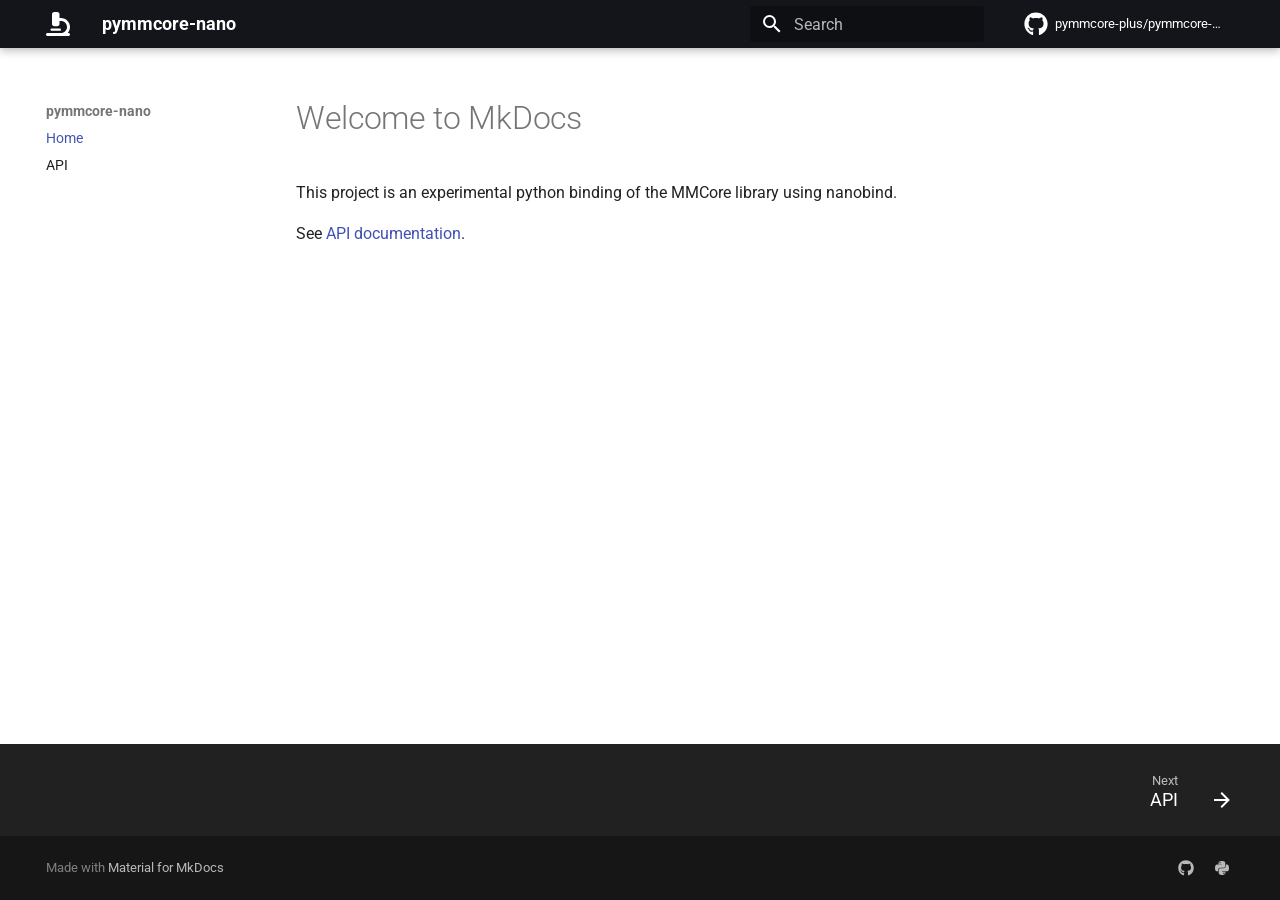
==== commit bec51571: "Deployed 67407ef with MkDocs version: 1.6.1" ====
--- a/index.html
+++ b/index.html
@@ -1 +1 @@
-<!doctype html><html lang=en class=no-js> <head><meta charset=utf-8><meta name=viewport content="width=device-width,initial-scale=1"><meta name=description content="Alternative python bindings for MMCore, Micro-Manager's device control layer"><link href=https://pymmcore-plus.github.io/pymmcore-nano/ rel=canonical><link href=api/ rel=next><link rel=icon href=assets/images/favicon.png><meta name=generator content="mkdocs-1.6.1, mkdocs-material-9.7.6"><title>pymmcore-nano</title><link rel=stylesheet href=assets/stylesheets/main.484c7ddc.min.css><link rel=stylesheet href=assets/stylesheets/palette.ab4e12ef.min.css><link rel=preconnect href=https://fonts.gstatic.com crossorigin><link rel=stylesheet href="https://fonts.googleapis.com/css?family=Roboto:300,300i,400,400i,700,700i%7CRoboto+Mono:400,400i,700,700i&display=fallback"><style>:root{--md-text-font:"Roboto";--md-code-font:"Roboto Mono"}</style><link rel=stylesheet href=assets/_mkdocstrings.css><link rel=stylesheet href=css/material.css><link rel=stylesheet href=css/custom.css><script>__md_scope=new URL(".",location),__md_hash=e=>[...e].reduce(((e,_)=>(e<<5)-e+_.charCodeAt(0)),0),__md_get=(e,_=localStorage,t=__md_scope)=>JSON.parse(_.getItem(t.pathname+"."+e)),__md_set=(e,_,t=localStorage,a=__md_scope)=>{try{t.setItem(a.pathname+"."+e,JSON.stringify(_))}catch(e){}}</script></head> <body dir=ltr data-md-color-scheme=default data-md-color-primary=black data-md-color-accent=blue> <input class=md-toggle data-md-toggle=drawer type=checkbox id=__drawer autocomplete=off> <input class=md-toggle data-md-toggle=search type=checkbox id=__search autocomplete=off> <label class=md-overlay for=__drawer></label> <div data-md-component=skip> <a href=#welcome-to-mkdocs class=md-skip> Skip to content </a> </div> <div data-md-component=announce> </div> <header class="md-header md-header--shadow" data-md-component=header> <nav class="md-header__inner md-grid" aria-label=Header> <a href=. title=pymmcore-nano class="md-header__button md-logo" aria-label=pymmcore-nano data-md-component=logo> <svg xmlns=http://www.w3.org/2000/svg viewbox="0 0 512 512"><!-- Font Awesome Free 7.1.0 by @fontawesome - https://fontawesome.com License - https://fontawesome.com/license/free (Icons: CC BY 4.0, Fonts: SIL OFL 1.1, Code: MIT License) Copyright 2025 Fonticons, Inc.--><path d="M176 0c-26.5 0-48 21.5-48 48v208c0 26.5 21.5 48 48 48h64c26.5 0 48-21.5 48-48v-64h32c70.7 0 128 57.3 128 128s-57.3 128-128 128H32c-17.7 0-32 14.3-32 32s14.3 32 32 32h448c17.7 0 32-14.3 32-32s-14.3-32-32-32h-16.9c30.4-34 48.9-78.8 48.9-128 0-106-86-192-192-192h-32V48c0-26.5-21.5-48-48-48zm-56 352c-13.3 0-24 10.7-24 24s10.7 24 24 24h176c13.3 0 24-10.7 24-24s-10.7-24-24-24z"/></svg> </a> <label class="md-header__button md-icon" for=__drawer> <svg xmlns=http://www.w3.org/2000/svg viewbox="0 0 24 24"><path d="M3 6h18v2H3zm0 5h18v2H3zm0 5h18v2H3z"/></svg> </label> <div class=md-header__title data-md-component=header-title> <div class=md-header__ellipsis> <div class=md-header__topic> <span class=md-ellipsis> pymmcore-nano </span> </div> <div class=md-header__topic data-md-component=header-topic> <span class=md-ellipsis> Home </span> </div> </div> </div> <label class="md-header__button md-icon" for=__search> <svg xmlns=http://www.w3.org/2000/svg viewbox="0 0 24 24"><path d="M9.5 3A6.5 6.5 0 0 1 16 9.5c0 1.61-.59 3.09-1.56 4.23l.27.27h.79l5 5-1.5 1.5-5-5v-.79l-.27-.27A6.52 6.52 0 0 1 9.5 16 6.5 6.5 0 0 1 3 9.5 6.5 6.5 0 0 1 9.5 3m0 2C7 5 5 7 5 9.5S7 14 9.5 14 14 12 14 9.5 12 5 9.5 5"/></svg> </label> <div class=md-search data-md-component=search role=dialog> <label class=md-search__overlay for=__search></label> <div class=md-search__inner role=search> <form class=md-search__form name=search> <input type=text class=md-search__input name=query aria-label=Search placeholder=Search autocapitalize=off autocorrect=off autocomplete=off spellcheck=false data-md-component=search-query required> <label class="md-search__icon md-icon" for=__search> <svg xmlns=http://www.w3.org/2000/svg viewbox="0 0 24 24"><path d="M9.5 3A6.5 6.5 0 0 1 16 9.5c0 1.61-.59 3.09-1.56 4.23l.27.27h.79l5 5-1.5 1.5-5-5v-.79l-.27-.27A6.52 6.52 0 0 1 9.5 16 6.5 6.5 0 0 1 3 9.5 6.5 6.5 0 0 1 9.5 3m0 2C7 5 5 7 5 9.5S7 14 9.5 14 14 12 14 9.5 12 5 9.5 5"/></svg> <svg xmlns=http://www.w3.org/2000/svg viewbox="0 0 24 24"><path d="M20 11v2H8l5.5 5.5-1.42 1.42L4.16 12l7.92-7.92L13.5 5.5 8 11z"/></svg> </label> <nav class=md-search__options aria-label=Search> <button type=reset class="md-search__icon md-icon" title=Clear aria-label=Clear tabindex=-1> <svg xmlns=http://www.w3.org/2000/svg viewbox="0 0 24 24"><path d="M19 6.41 17.59 5 12 10.59 6.41 5 5 6.41 10.59 12 5 17.59 6.41 19 12 13.41 17.59 19 19 17.59 13.41 12z"/></svg> </button> </nav> <div class=md-search__suggest data-md-component=search-suggest></div> </form> <div class=md-search__output> <div class=md-search__scrollwrap tabindex=0 data-md-scrollfix> <div class=md-search-result data-md-component=search-result> <div class=md-search-result__meta> Initializing search </div> <ol class=md-search-result__list role=presentation></ol> </div> </div> </div> </div> </div> <div class=md-header__source> <a href=https://github.com/pymmcore-plus/pymmcore-nano title="Go to repository" class=md-source data-md-component=source> <div class="md-source__icon md-icon"> <svg xmlns=http://www.w3.org/2000/svg viewbox="0 0 512 512"><!-- Font Awesome Free 7.1.0 by @fontawesome - https://fontawesome.com License - https://fontawesome.com/license/free (Icons: CC BY 4.0, Fonts: SIL OFL 1.1, Code: MIT License) Copyright 2025 Fonticons, Inc.--><path d="M173.9 397.4c0 2-2.3 3.6-5.2 3.6-3.3.3-5.6-1.3-5.6-3.6 0-2 2.3-3.6 5.2-3.6 3-.3 5.6 1.3 5.6 3.6m-31.1-4.5c-.7 2 1.3 4.3 4.3 4.9 2.6 1 5.6 0 6.2-2s-1.3-4.3-4.3-5.2c-2.6-.7-5.5.3-6.2 2.3m44.2-1.7c-2.9.7-4.9 2.6-4.6 4.9.3 2 2.9 3.3 5.9 2.6 2.9-.7 4.9-2.6 4.6-4.6-.3-1.9-3-3.2-5.9-2.9M252.8 8C114.1 8 8 113.3 8 252c0 110.9 69.8 205.8 169.5 239.2 12.8 2.3 17.3-5.6 17.3-12.1 0-6.2-.3-40.4-.3-61.4 0 0-70 15-84.7-29.8 0 0-11.4-29.1-27.8-36.6 0 0-22.9-15.7 1.6-15.4 0 0 24.9 2 38.6 25.8 21.9 38.6 58.6 27.5 72.9 20.9 2.3-16 8.8-27.1 16-33.7-55.9-6.2-112.3-14.3-112.3-110.5 0-27.5 7.6-41.3 23.6-58.9-2.6-6.5-11.1-33.3 2.6-67.9 20.9-6.5 69 27 69 27 20-5.6 41.5-8.5 62.8-8.5s42.8 2.9 62.8 8.5c0 0 48.1-33.6 69-27 13.7 34.7 5.2 61.4 2.6 67.9 16 17.7 25.8 31.5 25.8 58.9 0 96.5-58.9 104.2-114.8 110.5 9.2 7.9 17 22.9 17 46.4 0 33.7-.3 75.4-.3 83.6 0 6.5 4.6 14.4 17.3 12.1C436.2 457.8 504 362.9 504 252 504 113.3 391.5 8 252.8 8M105.2 352.9c-1.3 1-1 3.3.7 5.2 1.6 1.6 3.9 2.3 5.2 1 1.3-1 1-3.3-.7-5.2-1.6-1.6-3.9-2.3-5.2-1m-10.8-8.1c-.7 1.3.3 2.9 2.3 3.9 1.6 1 3.6.7 4.3-.7.7-1.3-.3-2.9-2.3-3.9-2-.6-3.6-.3-4.3.7m32.4 35.6c-1.6 1.3-1 4.3 1.3 6.2 2.3 2.3 5.2 2.6 6.5 1 1.3-1.3.7-4.3-1.3-6.2-2.2-2.3-5.2-2.6-6.5-1m-11.4-14.7c-1.6 1-1.6 3.6 0 5.9s4.3 3.3 5.6 2.3c1.6-1.3 1.6-3.9 0-6.2-1.4-2.3-4-3.3-5.6-2"/></svg> </div> <div class=md-source__repository> pymmcore-plus/pymmcore-nano </div> </a> </div> </nav> </header> <div class=md-container data-md-component=container> <main class=md-main data-md-component=main> <div class="md-main__inner md-grid"> <div class="md-sidebar md-sidebar--primary" data-md-component=sidebar data-md-type=navigation> <div class=md-sidebar__scrollwrap> <div class=md-sidebar__inner> <nav class="md-nav md-nav--primary" aria-label=Navigation data-md-level=0> <label class=md-nav__title for=__drawer> <a href=. title=pymmcore-nano class="md-nav__button md-logo" aria-label=pymmcore-nano data-md-component=logo> <svg xmlns=http://www.w3.org/2000/svg viewbox="0 0 512 512"><!-- Font Awesome Free 7.1.0 by @fontawesome - https://fontawesome.com License - https://fontawesome.com/license/free (Icons: CC BY 4.0, Fonts: SIL OFL 1.1, Code: MIT License) Copyright 2025 Fonticons, Inc.--><path d="M176 0c-26.5 0-48 21.5-48 48v208c0 26.5 21.5 48 48 48h64c26.5 0 48-21.5 48-48v-64h32c70.7 0 128 57.3 128 128s-57.3 128-128 128H32c-17.7 0-32 14.3-32 32s14.3 32 32 32h448c17.7 0 32-14.3 32-32s-14.3-32-32-32h-16.9c30.4-34 48.9-78.8 48.9-128 0-106-86-192-192-192h-32V48c0-26.5-21.5-48-48-48zm-56 352c-13.3 0-24 10.7-24 24s10.7 24 24 24h176c13.3 0 24-10.7 24-24s-10.7-24-24-24z"/></svg> </a> pymmcore-nano </label> <div class=md-nav__source> <a href=https://github.com/pymmcore-plus/pymmcore-nano title="Go to repository" class=md-source data-md-component=source> <div class="md-source__icon md-icon"> <svg xmlns=http://www.w3.org/2000/svg viewbox="0 0 512 512"><!-- Font Awesome Free 7.1.0 by @fontawesome - https://fontawesome.com License - https://fontawesome.com/license/free (Icons: CC BY 4.0, Fonts: SIL OFL 1.1, Code: MIT License) Copyright 2025 Fonticons, Inc.--><path d="M173.9 397.4c0 2-2.3 3.6-5.2 3.6-3.3.3-5.6-1.3-5.6-3.6 0-2 2.3-3.6 5.2-3.6 3-.3 5.6 1.3 5.6 3.6m-31.1-4.5c-.7 2 1.3 4.3 4.3 4.9 2.6 1 5.6 0 6.2-2s-1.3-4.3-4.3-5.2c-2.6-.7-5.5.3-6.2 2.3m44.2-1.7c-2.9.7-4.9 2.6-4.6 4.9.3 2 2.9 3.3 5.9 2.6 2.9-.7 4.9-2.6 4.6-4.6-.3-1.9-3-3.2-5.9-2.9M252.8 8C114.1 8 8 113.3 8 252c0 110.9 69.8 205.8 169.5 239.2 12.8 2.3 17.3-5.6 17.3-12.1 0-6.2-.3-40.4-.3-61.4 0 0-70 15-84.7-29.8 0 0-11.4-29.1-27.8-36.6 0 0-22.9-15.7 1.6-15.4 0 0 24.9 2 38.6 25.8 21.9 38.6 58.6 27.5 72.9 20.9 2.3-16 8.8-27.1 16-33.7-55.9-6.2-112.3-14.3-112.3-110.5 0-27.5 7.6-41.3 23.6-58.9-2.6-6.5-11.1-33.3 2.6-67.9 20.9-6.5 69 27 69 27 20-5.6 41.5-8.5 62.8-8.5s42.8 2.9 62.8 8.5c0 0 48.1-33.6 69-27 13.7 34.7 5.2 61.4 2.6 67.9 16 17.7 25.8 31.5 25.8 58.9 0 96.5-58.9 104.2-114.8 110.5 9.2 7.9 17 22.9 17 46.4 0 33.7-.3 75.4-.3 83.6 0 6.5 4.6 14.4 17.3 12.1C436.2 457.8 504 362.9 504 252 504 113.3 391.5 8 252.8 8M105.2 352.9c-1.3 1-1 3.3.7 5.2 1.6 1.6 3.9 2.3 5.2 1 1.3-1 1-3.3-.7-5.2-1.6-1.6-3.9-2.3-5.2-1m-10.8-8.1c-.7 1.3.3 2.9 2.3 3.9 1.6 1 3.6.7 4.3-.7.7-1.3-.3-2.9-2.3-3.9-2-.6-3.6-.3-4.3.7m32.4 35.6c-1.6 1.3-1 4.3 1.3 6.2 2.3 2.3 5.2 2.6 6.5 1 1.3-1.3.7-4.3-1.3-6.2-2.2-2.3-5.2-2.6-6.5-1m-11.4-14.7c-1.6 1-1.6 3.6 0 5.9s4.3 3.3 5.6 2.3c1.6-1.3 1.6-3.9 0-6.2-1.4-2.3-4-3.3-5.6-2"/></svg> </div> <div class=md-source__repository> pymmcore-plus/pymmcore-nano </div> </a> </div> <ul class=md-nav__list data-md-scrollfix> <li class="md-nav__item md-nav__item--active"> <input class="md-nav__toggle md-toggle" type=checkbox id=__toc> <a href=. class="md-nav__link md-nav__link--active"> <span class=md-ellipsis> Home </span> </a> </li> <li class=md-nav__item> <a href=api/ class=md-nav__link> <span class=md-ellipsis> API </span> </a> </li> </ul> </nav> </div> </div> </div> <div class="md-sidebar md-sidebar--secondary" data-md-component=sidebar data-md-type=toc> <div class=md-sidebar__scrollwrap> <div class=md-sidebar__inner> <nav class="md-nav md-nav--secondary" aria-label="Table of contents"> </nav> </div> </div> </div> <div class=md-content data-md-component=content> <article class="md-content__inner md-typeset"> <h1 id=welcome-to-mkdocs>Welcome to MkDocs<a class=headerlink href=#welcome-to-mkdocs title="Permanent link">#</a></h1> <p>This project is an experimental python binding of the MMCore library using nanobind.</p> <p>See <a href=api/ >API documentation</a>.</p> </article> </div> <script>var target=document.getElementById(location.hash.slice(1));target&&target.name&&(target.checked=target.name.startsWith("__tabbed_"))</script> </div> </main> <footer class=md-footer> <nav class="md-footer__inner md-grid" aria-label=Footer> <a href=api/ class="md-footer__link md-footer__link--next" aria-label="Next: API"> <div class=md-footer__title> <span class=md-footer__direction> Next </span> <div class=md-ellipsis> API </div> </div> <div class="md-footer__button md-icon"> <svg xmlns=http://www.w3.org/2000/svg viewbox="0 0 24 24"><path d="M4 11v2h12l-5.5 5.5 1.42 1.42L19.84 12l-7.92-7.92L10.5 5.5 16 11z"/></svg> </div> </a> </nav> <div class="md-footer-meta md-typeset"> <div class="md-footer-meta__inner md-grid"> <div class=md-copyright> Made with <a href=https://squidfunk.github.io/mkdocs-material/ target=_blank rel=noopener> Material for MkDocs </a> </div> <div class=md-social> <a href=https://github.com/pymmcore-plus/pymmcore-nano target=_blank rel=noopener title=github.com class=md-social__link> <svg xmlns=http://www.w3.org/2000/svg viewbox="0 0 512 512"><!-- Font Awesome Free 7.1.0 by @fontawesome - https://fontawesome.com License - https://fontawesome.com/license/free (Icons: CC BY 4.0, Fonts: SIL OFL 1.1, Code: MIT License) Copyright 2025 Fonticons, Inc.--><path d="M173.9 397.4c0 2-2.3 3.6-5.2 3.6-3.3.3-5.6-1.3-5.6-3.6 0-2 2.3-3.6 5.2-3.6 3-.3 5.6 1.3 5.6 3.6m-31.1-4.5c-.7 2 1.3 4.3 4.3 4.9 2.6 1 5.6 0 6.2-2s-1.3-4.3-4.3-5.2c-2.6-.7-5.5.3-6.2 2.3m44.2-1.7c-2.9.7-4.9 2.6-4.6 4.9.3 2 2.9 3.3 5.9 2.6 2.9-.7 4.9-2.6 4.6-4.6-.3-1.9-3-3.2-5.9-2.9M252.8 8C114.1 8 8 113.3 8 252c0 110.9 69.8 205.8 169.5 239.2 12.8 2.3 17.3-5.6 17.3-12.1 0-6.2-.3-40.4-.3-61.4 0 0-70 15-84.7-29.8 0 0-11.4-29.1-27.8-36.6 0 0-22.9-15.7 1.6-15.4 0 0 24.9 2 38.6 25.8 21.9 38.6 58.6 27.5 72.9 20.9 2.3-16 8.8-27.1 16-33.7-55.9-6.2-112.3-14.3-112.3-110.5 0-27.5 7.6-41.3 23.6-58.9-2.6-6.5-11.1-33.3 2.6-67.9 20.9-6.5 69 27 69 27 20-5.6 41.5-8.5 62.8-8.5s42.8 2.9 62.8 8.5c0 0 48.1-33.6 69-27 13.7 34.7 5.2 61.4 2.6 67.9 16 17.7 25.8 31.5 25.8 58.9 0 96.5-58.9 104.2-114.8 110.5 9.2 7.9 17 22.9 17 46.4 0 33.7-.3 75.4-.3 83.6 0 6.5 4.6 14.4 17.3 12.1C436.2 457.8 504 362.9 504 252 504 113.3 391.5 8 252.8 8M105.2 352.9c-1.3 1-1 3.3.7 5.2 1.6 1.6 3.9 2.3 5.2 1 1.3-1 1-3.3-.7-5.2-1.6-1.6-3.9-2.3-5.2-1m-10.8-8.1c-.7 1.3.3 2.9 2.3 3.9 1.6 1 3.6.7 4.3-.7.7-1.3-.3-2.9-2.3-3.9-2-.6-3.6-.3-4.3.7m32.4 35.6c-1.6 1.3-1 4.3 1.3 6.2 2.3 2.3 5.2 2.6 6.5 1 1.3-1.3.7-4.3-1.3-6.2-2.2-2.3-5.2-2.6-6.5-1m-11.4-14.7c-1.6 1-1.6 3.6 0 5.9s4.3 3.3 5.6 2.3c1.6-1.3 1.6-3.9 0-6.2-1.4-2.3-4-3.3-5.6-2"/></svg> </a> <a href=https://pypi.org/project/pymmcore-nano/ target=_blank rel=noopener title=pypi.org class=md-social__link> <svg xmlns=http://www.w3.org/2000/svg viewbox="0 0 448 512"><!-- Font Awesome Free 7.1.0 by @fontawesome - https://fontawesome.com License - https://fontawesome.com/license/free (Icons: CC BY 4.0, Fonts: SIL OFL 1.1, Code: MIT License) Copyright 2025 Fonticons, Inc.--><path d="M439.8 200.5c-7.7-30.9-22.3-54.2-53.4-54.2h-40.1v47.4c0 36.8-31.2 67.8-66.8 67.8H172.7c-29.2 0-53.4 25-53.4 54.3v101.8c0 29 25.2 46 53.4 54.3 33.8 9.9 66.3 11.7 106.8 0 26.9-7.8 53.4-23.5 53.4-54.3v-40.7H226.2v-13.6h160.2c31.1 0 42.6-21.7 53.4-54.2 11.2-33.5 10.7-65.7 0-108.6M286.2 444.7a20.4 20.4 0 1 1 0-40.7 20.4 20.4 0 1 1 0 40.7M167.8 248.1h106.8c29.7 0 53.4-24.5 53.4-54.3V91.9c0-29-24.4-50.7-53.4-55.6-35.8-5.9-74.7-5.6-106.8.1-45.2 8-53.4 24.7-53.4 55.6v40.7h106.9v13.6h-147c-31.1 0-58.3 18.7-66.8 54.2-9.8 40.7-10.2 66.1 0 108.6 7.6 31.6 25.7 54.2 56.8 54.2H101v-48.8c0-35.3 30.5-66.4 66.8-66.4m-6.6-183.4a20.4 20.4 0 1 1 0 40.8 20.4 20.4 0 1 1 0-40.8"/></svg> </a> </div> </div> </div> </footer> </div> <div class=md-dialog data-md-component=dialog> <div class="md-dialog__inner md-typeset"></div> </div> <script id=__config type=application/json>{"annotate": null, "base": ".", "features": ["search.highlight", "search.suggest", "content.code.copy", "content.code.annotate", "navigation.indexes", "navigation.footer", "navigation.sections", "toc.follow"], "search": "assets/javascripts/workers/search.2c215733.min.js", "tags": null, "translations": {"clipboard.copied": "Copied to clipboard", "clipboard.copy": "Copy to clipboard", "search.result.more.one": "1 more on this page", "search.result.more.other": "# more on this page", "search.result.none": "No matching documents", "search.result.one": "1 matching document", "search.result.other": "# matching documents", "search.result.placeholder": "Type to start searching", "search.result.term.missing": "Missing", "select.version": "Select version"}, "version": null}</script> <script src=assets/javascripts/bundle.79ae519e.min.js></script> </body> </html>+<!doctype html><html lang=en class=no-js> <head><meta charset=utf-8><meta name=viewport content="width=device-width,initial-scale=1"><meta name=description content="Alternative python bindings for MMCore, Micro-Manager's device control layer"><link href=https://pymmcore-plus.github.io/pymmcore-nano/ rel=canonical><link href=api/ rel=next><link rel=icon href=assets/images/favicon.png><meta name=generator content="mkdocs-1.6.1, mkdocs-material-9.8.0"><title>pymmcore-nano</title><link rel=stylesheet href=assets/stylesheets/main.57a0d79d.min.css><link rel=stylesheet href=assets/stylesheets/palette.fb2fffe2.min.css><link rel=preconnect href=https://fonts.gstatic.com crossorigin><link rel=stylesheet href="https://fonts.googleapis.com/css?family=Roboto:300,300i,400,400i,700,700i%7CRoboto+Mono:400,400i,700,700i&display=fallback"><style>:root{--md-text-font:"Roboto";--md-code-font:"Roboto Mono"}</style><link rel=stylesheet href=assets/_mkdocstrings.css><link rel=stylesheet href=css/material.css><link rel=stylesheet href=css/custom.css><script>__md_scope=new URL(".",location),__md_hash=e=>[...e].reduce(((e,_)=>(e<<5)-e+_.charCodeAt(0)),0),__md_get=(e,_=localStorage,t=__md_scope)=>JSON.parse(_.getItem(t.pathname+"."+e)),__md_set=(e,_,t=localStorage,a=__md_scope)=>{try{t.setItem(a.pathname+"."+e,JSON.stringify(_))}catch(e){}}</script></head> <body dir=ltr data-md-color-scheme=default data-md-color-primary=black data-md-color-accent=blue> <input class=md-toggle data-md-toggle=drawer type=checkbox id=__drawer autocomplete=off> <input class=md-toggle data-md-toggle=search type=checkbox id=__search autocomplete=off> <label class=md-overlay for=__drawer></label> <div data-md-component=skip> <a href=#welcome-to-mkdocs class=md-skip> Skip to content </a> </div> <div data-md-component=announce> </div> <header class="md-header md-header--shadow" data-md-component=header> <nav class="md-header__inner md-grid" aria-label=Header> <a href=. title=pymmcore-nano class="md-header__button md-logo" aria-label=pymmcore-nano data-md-component=logo> <svg xmlns=http://www.w3.org/2000/svg viewbox="0 0 512 512"><!-- Font Awesome Free 7.1.0 by @fontawesome - https://fontawesome.com License - https://fontawesome.com/license/free (Icons: CC BY 4.0, Fonts: SIL OFL 1.1, Code: MIT License) Copyright 2025 Fonticons, Inc.--><path d="M176 0c-26.5 0-48 21.5-48 48v208c0 26.5 21.5 48 48 48h64c26.5 0 48-21.5 48-48v-64h32c70.7 0 128 57.3 128 128s-57.3 128-128 128H32c-17.7 0-32 14.3-32 32s14.3 32 32 32h448c17.7 0 32-14.3 32-32s-14.3-32-32-32h-16.9c30.4-34 48.9-78.8 48.9-128 0-106-86-192-192-192h-32V48c0-26.5-21.5-48-48-48zm-56 352c-13.3 0-24 10.7-24 24s10.7 24 24 24h176c13.3 0 24-10.7 24-24s-10.7-24-24-24z"/></svg> </a> <label class="md-header__button md-icon" for=__drawer> <svg xmlns=http://www.w3.org/2000/svg viewbox="0 0 24 24"><path d="M3 6h18v2H3zm0 5h18v2H3zm0 5h18v2H3z"/></svg> </label> <div class=md-header__title data-md-component=header-title> <div class=md-header__ellipsis> <div class=md-header__topic> <span class=md-ellipsis> pymmcore-nano </span> </div> <div class=md-header__topic data-md-component=header-topic> <span class=md-ellipsis> Home </span> </div> </div> </div> <label class="md-header__button md-icon" for=__search> <svg xmlns=http://www.w3.org/2000/svg viewbox="0 0 24 24"><path d="M9.5 3A6.5 6.5 0 0 1 16 9.5c0 1.61-.59 3.09-1.56 4.23l.27.27h.79l5 5-1.5 1.5-5-5v-.79l-.27-.27A6.52 6.52 0 0 1 9.5 16 6.5 6.5 0 0 1 3 9.5 6.5 6.5 0 0 1 9.5 3m0 2C7 5 5 7 5 9.5S7 14 9.5 14 14 12 14 9.5 12 5 9.5 5"/></svg> </label> <div class=md-search data-md-component=search role=dialog> <label class=md-search__overlay for=__search></label> <div class=md-search__inner role=search> <form class=md-search__form name=search> <input type=text class=md-search__input name=query aria-label=Search placeholder=Search autocapitalize=off autocorrect=off autocomplete=off spellcheck=false data-md-component=search-query required> <label class="md-search__icon md-icon" for=__search> <svg xmlns=http://www.w3.org/2000/svg viewbox="0 0 24 24"><path d="M9.5 3A6.5 6.5 0 0 1 16 9.5c0 1.61-.59 3.09-1.56 4.23l.27.27h.79l5 5-1.5 1.5-5-5v-.79l-.27-.27A6.52 6.52 0 0 1 9.5 16 6.5 6.5 0 0 1 3 9.5 6.5 6.5 0 0 1 9.5 3m0 2C7 5 5 7 5 9.5S7 14 9.5 14 14 12 14 9.5 12 5 9.5 5"/></svg> <svg xmlns=http://www.w3.org/2000/svg viewbox="0 0 24 24"><path d="M20 11v2H8l5.5 5.5-1.42 1.42L4.16 12l7.92-7.92L13.5 5.5 8 11z"/></svg> </label> <nav class=md-search__options aria-label=Search> <button type=reset class="md-search__icon md-icon" title=Clear aria-label=Clear tabindex=-1> <svg xmlns=http://www.w3.org/2000/svg viewbox="0 0 24 24"><path d="M19 6.41 17.59 5 12 10.59 6.41 5 5 6.41 10.59 12 5 17.59 6.41 19 12 13.41 17.59 19 19 17.59 13.41 12z"/></svg> </button> </nav> <div class=md-search__suggest data-md-component=search-suggest></div> </form> <div class=md-search__output> <div class=md-search__scrollwrap tabindex=0 data-md-scrollfix> <div class=md-search-result data-md-component=search-result> <div class=md-search-result__meta> Initializing search </div> <ol class=md-search-result__list role=presentation></ol> </div> </div> </div> </div> </div> <div class=md-header__source> <a href=https://github.com/pymmcore-plus/pymmcore-nano title="Go to repository" class=md-source data-md-component=source> <div class="md-source__icon md-icon"> <svg xmlns=http://www.w3.org/2000/svg viewbox="0 0 512 512"><!-- Font Awesome Free 7.1.0 by @fontawesome - https://fontawesome.com License - https://fontawesome.com/license/free (Icons: CC BY 4.0, Fonts: SIL OFL 1.1, Code: MIT License) Copyright 2025 Fonticons, Inc.--><path d="M173.9 397.4c0 2-2.3 3.6-5.2 3.6-3.3.3-5.6-1.3-5.6-3.6 0-2 2.3-3.6 5.2-3.6 3-.3 5.6 1.3 5.6 3.6m-31.1-4.5c-.7 2 1.3 4.3 4.3 4.9 2.6 1 5.6 0 6.2-2s-1.3-4.3-4.3-5.2c-2.6-.7-5.5.3-6.2 2.3m44.2-1.7c-2.9.7-4.9 2.6-4.6 4.9.3 2 2.9 3.3 5.9 2.6 2.9-.7 4.9-2.6 4.6-4.6-.3-1.9-3-3.2-5.9-2.9M252.8 8C114.1 8 8 113.3 8 252c0 110.9 69.8 205.8 169.5 239.2 12.8 2.3 17.3-5.6 17.3-12.1 0-6.2-.3-40.4-.3-61.4 0 0-70 15-84.7-29.8 0 0-11.4-29.1-27.8-36.6 0 0-22.9-15.7 1.6-15.4 0 0 24.9 2 38.6 25.8 21.9 38.6 58.6 27.5 72.9 20.9 2.3-16 8.8-27.1 16-33.7-55.9-6.2-112.3-14.3-112.3-110.5 0-27.5 7.6-41.3 23.6-58.9-2.6-6.5-11.1-33.3 2.6-67.9 20.9-6.5 69 27 69 27 20-5.6 41.5-8.5 62.8-8.5s42.8 2.9 62.8 8.5c0 0 48.1-33.6 69-27 13.7 34.7 5.2 61.4 2.6 67.9 16 17.7 25.8 31.5 25.8 58.9 0 96.5-58.9 104.2-114.8 110.5 9.2 7.9 17 22.9 17 46.4 0 33.7-.3 75.4-.3 83.6 0 6.5 4.6 14.4 17.3 12.1C436.2 457.8 504 362.9 504 252 504 113.3 391.5 8 252.8 8M105.2 352.9c-1.3 1-1 3.3.7 5.2 1.6 1.6 3.9 2.3 5.2 1 1.3-1 1-3.3-.7-5.2-1.6-1.6-3.9-2.3-5.2-1m-10.8-8.1c-.7 1.3.3 2.9 2.3 3.9 1.6 1 3.6.7 4.3-.7.7-1.3-.3-2.9-2.3-3.9-2-.6-3.6-.3-4.3.7m32.4 35.6c-1.6 1.3-1 4.3 1.3 6.2 2.3 2.3 5.2 2.6 6.5 1 1.3-1.3.7-4.3-1.3-6.2-2.2-2.3-5.2-2.6-6.5-1m-11.4-14.7c-1.6 1-1.6 3.6 0 5.9s4.3 3.3 5.6 2.3c1.6-1.3 1.6-3.9 0-6.2-1.4-2.3-4-3.3-5.6-2"/></svg> </div> <div class=md-source__repository> pymmcore-plus/pymmcore-nano </div> </a> </div> </nav> </header> <div class=md-container data-md-component=container> <main class=md-main data-md-component=main> <div class="md-main__inner md-grid"> <div class="md-sidebar md-sidebar--primary" data-md-component=sidebar data-md-type=navigation> <div class=md-sidebar__scrollwrap> <div class=md-sidebar__inner> <nav class="md-nav md-nav--primary" aria-label=Navigation data-md-level=0> <label class=md-nav__title for=__drawer> <a href=. title=pymmcore-nano class="md-nav__button md-logo" aria-label=pymmcore-nano data-md-component=logo> <svg xmlns=http://www.w3.org/2000/svg viewbox="0 0 512 512"><!-- Font Awesome Free 7.1.0 by @fontawesome - https://fontawesome.com License - https://fontawesome.com/license/free (Icons: CC BY 4.0, Fonts: SIL OFL 1.1, Code: MIT License) Copyright 2025 Fonticons, Inc.--><path d="M176 0c-26.5 0-48 21.5-48 48v208c0 26.5 21.5 48 48 48h64c26.5 0 48-21.5 48-48v-64h32c70.7 0 128 57.3 128 128s-57.3 128-128 128H32c-17.7 0-32 14.3-32 32s14.3 32 32 32h448c17.7 0 32-14.3 32-32s-14.3-32-32-32h-16.9c30.4-34 48.9-78.8 48.9-128 0-106-86-192-192-192h-32V48c0-26.5-21.5-48-48-48zm-56 352c-13.3 0-24 10.7-24 24s10.7 24 24 24h176c13.3 0 24-10.7 24-24s-10.7-24-24-24z"/></svg> </a> pymmcore-nano </label> <div class=md-nav__source> <a href=https://github.com/pymmcore-plus/pymmcore-nano title="Go to repository" class=md-source data-md-component=source> <div class="md-source__icon md-icon"> <svg xmlns=http://www.w3.org/2000/svg viewbox="0 0 512 512"><!-- Font Awesome Free 7.1.0 by @fontawesome - https://fontawesome.com License - https://fontawesome.com/license/free (Icons: CC BY 4.0, Fonts: SIL OFL 1.1, Code: MIT License) Copyright 2025 Fonticons, Inc.--><path d="M173.9 397.4c0 2-2.3 3.6-5.2 3.6-3.3.3-5.6-1.3-5.6-3.6 0-2 2.3-3.6 5.2-3.6 3-.3 5.6 1.3 5.6 3.6m-31.1-4.5c-.7 2 1.3 4.3 4.3 4.9 2.6 1 5.6 0 6.2-2s-1.3-4.3-4.3-5.2c-2.6-.7-5.5.3-6.2 2.3m44.2-1.7c-2.9.7-4.9 2.6-4.6 4.9.3 2 2.9 3.3 5.9 2.6 2.9-.7 4.9-2.6 4.6-4.6-.3-1.9-3-3.2-5.9-2.9M252.8 8C114.1 8 8 113.3 8 252c0 110.9 69.8 205.8 169.5 239.2 12.8 2.3 17.3-5.6 17.3-12.1 0-6.2-.3-40.4-.3-61.4 0 0-70 15-84.7-29.8 0 0-11.4-29.1-27.8-36.6 0 0-22.9-15.7 1.6-15.4 0 0 24.9 2 38.6 25.8 21.9 38.6 58.6 27.5 72.9 20.9 2.3-16 8.8-27.1 16-33.7-55.9-6.2-112.3-14.3-112.3-110.5 0-27.5 7.6-41.3 23.6-58.9-2.6-6.5-11.1-33.3 2.6-67.9 20.9-6.5 69 27 69 27 20-5.6 41.5-8.5 62.8-8.5s42.8 2.9 62.8 8.5c0 0 48.1-33.6 69-27 13.7 34.7 5.2 61.4 2.6 67.9 16 17.7 25.8 31.5 25.8 58.9 0 96.5-58.9 104.2-114.8 110.5 9.2 7.9 17 22.9 17 46.4 0 33.7-.3 75.4-.3 83.6 0 6.5 4.6 14.4 17.3 12.1C436.2 457.8 504 362.9 504 252 504 113.3 391.5 8 252.8 8M105.2 352.9c-1.3 1-1 3.3.7 5.2 1.6 1.6 3.9 2.3 5.2 1 1.3-1 1-3.3-.7-5.2-1.6-1.6-3.9-2.3-5.2-1m-10.8-8.1c-.7 1.3.3 2.9 2.3 3.9 1.6 1 3.6.7 4.3-.7.7-1.3-.3-2.9-2.3-3.9-2-.6-3.6-.3-4.3.7m32.4 35.6c-1.6 1.3-1 4.3 1.3 6.2 2.3 2.3 5.2 2.6 6.5 1 1.3-1.3.7-4.3-1.3-6.2-2.2-2.3-5.2-2.6-6.5-1m-11.4-14.7c-1.6 1-1.6 3.6 0 5.9s4.3 3.3 5.6 2.3c1.6-1.3 1.6-3.9 0-6.2-1.4-2.3-4-3.3-5.6-2"/></svg> </div> <div class=md-source__repository> pymmcore-plus/pymmcore-nano </div> </a> </div> <ul class=md-nav__list data-md-scrollfix> <li class="md-nav__item md-nav__item--active"> <input class="md-nav__toggle md-toggle" type=checkbox id=__toc> <a href=. class="md-nav__link md-nav__link--active"> <span class=md-ellipsis> Home </span> </a> </li> <li class=md-nav__item> <a href=api/ class=md-nav__link> <span class=md-ellipsis> API </span> </a> </li> </ul> </nav> </div> </div> </div> <div class="md-sidebar md-sidebar--secondary" data-md-component=sidebar data-md-type=toc> <div class=md-sidebar__scrollwrap> <div class=md-sidebar__inner> <nav class="md-nav md-nav--secondary" aria-label="Table of contents"> </nav> </div> </div> </div> <div class=md-content data-md-component=content> <article class="md-content__inner md-typeset"> <h1 id=welcome-to-mkdocs>Welcome to MkDocs<a class=headerlink href=#welcome-to-mkdocs title="Permanent link">#</a></h1> <p>This project is an experimental python binding of the MMCore library using nanobind.</p> <p>See <a href=api/ >API documentation</a>.</p> </article> </div> <script>var target=document.getElementById(location.hash.slice(1));target&&target.name&&(target.checked=target.name.startsWith("__tabbed_"))</script> </div> </main> <footer class=md-footer> <nav class="md-footer__inner md-grid" aria-label=Footer> <a href=api/ class="md-footer__link md-footer__link--next" aria-label="Next: API"> <div class=md-footer__title> <span class=md-footer__direction> Next </span> <div class=md-ellipsis> API </div> </div> <div class="md-footer__button md-icon"> <svg xmlns=http://www.w3.org/2000/svg viewbox="0 0 24 24"><path d="M4 11v2h12l-5.5 5.5 1.42 1.42L19.84 12l-7.92-7.92L10.5 5.5 16 11z"/></svg> </div> </a> </nav> <div class="md-footer-meta md-typeset"> <div class="md-footer-meta__inner md-grid"> <div class=md-copyright> Made with <a href=https://squidfunk.github.io/mkdocs-material/ target=_blank rel=noopener> Material for MkDocs </a> </div> <div class=md-social> <a href=https://github.com/pymmcore-plus/pymmcore-nano target=_blank rel=noopener title=github.com class=md-social__link> <svg xmlns=http://www.w3.org/2000/svg viewbox="0 0 512 512"><!-- Font Awesome Free 7.1.0 by @fontawesome - https://fontawesome.com License - https://fontawesome.com/license/free (Icons: CC BY 4.0, Fonts: SIL OFL 1.1, Code: MIT License) Copyright 2025 Fonticons, Inc.--><path d="M173.9 397.4c0 2-2.3 3.6-5.2 3.6-3.3.3-5.6-1.3-5.6-3.6 0-2 2.3-3.6 5.2-3.6 3-.3 5.6 1.3 5.6 3.6m-31.1-4.5c-.7 2 1.3 4.3 4.3 4.9 2.6 1 5.6 0 6.2-2s-1.3-4.3-4.3-5.2c-2.6-.7-5.5.3-6.2 2.3m44.2-1.7c-2.9.7-4.9 2.6-4.6 4.9.3 2 2.9 3.3 5.9 2.6 2.9-.7 4.9-2.6 4.6-4.6-.3-1.9-3-3.2-5.9-2.9M252.8 8C114.1 8 8 113.3 8 252c0 110.9 69.8 205.8 169.5 239.2 12.8 2.3 17.3-5.6 17.3-12.1 0-6.2-.3-40.4-.3-61.4 0 0-70 15-84.7-29.8 0 0-11.4-29.1-27.8-36.6 0 0-22.9-15.7 1.6-15.4 0 0 24.9 2 38.6 25.8 21.9 38.6 58.6 27.5 72.9 20.9 2.3-16 8.8-27.1 16-33.7-55.9-6.2-112.3-14.3-112.3-110.5 0-27.5 7.6-41.3 23.6-58.9-2.6-6.5-11.1-33.3 2.6-67.9 20.9-6.5 69 27 69 27 20-5.6 41.5-8.5 62.8-8.5s42.8 2.9 62.8 8.5c0 0 48.1-33.6 69-27 13.7 34.7 5.2 61.4 2.6 67.9 16 17.7 25.8 31.5 25.8 58.9 0 96.5-58.9 104.2-114.8 110.5 9.2 7.9 17 22.9 17 46.4 0 33.7-.3 75.4-.3 83.6 0 6.5 4.6 14.4 17.3 12.1C436.2 457.8 504 362.9 504 252 504 113.3 391.5 8 252.8 8M105.2 352.9c-1.3 1-1 3.3.7 5.2 1.6 1.6 3.9 2.3 5.2 1 1.3-1 1-3.3-.7-5.2-1.6-1.6-3.9-2.3-5.2-1m-10.8-8.1c-.7 1.3.3 2.9 2.3 3.9 1.6 1 3.6.7 4.3-.7.7-1.3-.3-2.9-2.3-3.9-2-.6-3.6-.3-4.3.7m32.4 35.6c-1.6 1.3-1 4.3 1.3 6.2 2.3 2.3 5.2 2.6 6.5 1 1.3-1.3.7-4.3-1.3-6.2-2.2-2.3-5.2-2.6-6.5-1m-11.4-14.7c-1.6 1-1.6 3.6 0 5.9s4.3 3.3 5.6 2.3c1.6-1.3 1.6-3.9 0-6.2-1.4-2.3-4-3.3-5.6-2"/></svg> </a> <a href=https://pypi.org/project/pymmcore-nano/ target=_blank rel=noopener title=pypi.org class=md-social__link> <svg xmlns=http://www.w3.org/2000/svg viewbox="0 0 448 512"><!-- Font Awesome Free 7.1.0 by @fontawesome - https://fontawesome.com License - https://fontawesome.com/license/free (Icons: CC BY 4.0, Fonts: SIL OFL 1.1, Code: MIT License) Copyright 2025 Fonticons, Inc.--><path d="M439.8 200.5c-7.7-30.9-22.3-54.2-53.4-54.2h-40.1v47.4c0 36.8-31.2 67.8-66.8 67.8H172.7c-29.2 0-53.4 25-53.4 54.3v101.8c0 29 25.2 46 53.4 54.3 33.8 9.9 66.3 11.7 106.8 0 26.9-7.8 53.4-23.5 53.4-54.3v-40.7H226.2v-13.6h160.2c31.1 0 42.6-21.7 53.4-54.2 11.2-33.5 10.7-65.7 0-108.6M286.2 444.7a20.4 20.4 0 1 1 0-40.7 20.4 20.4 0 1 1 0 40.7M167.8 248.1h106.8c29.7 0 53.4-24.5 53.4-54.3V91.9c0-29-24.4-50.7-53.4-55.6-35.8-5.9-74.7-5.6-106.8.1-45.2 8-53.4 24.7-53.4 55.6v40.7h106.9v13.6h-147c-31.1 0-58.3 18.7-66.8 54.2-9.8 40.7-10.2 66.1 0 108.6 7.6 31.6 25.7 54.2 56.8 54.2H101v-48.8c0-35.3 30.5-66.4 66.8-66.4m-6.6-183.4a20.4 20.4 0 1 1 0 40.8 20.4 20.4 0 1 1 0-40.8"/></svg> </a> </div> </div> </div> </footer> </div> <div class=md-dialog data-md-component=dialog> <div class="md-dialog__inner md-typeset"></div> </div> <script id=__config type=application/json>{"annotate": null, "base": ".", "features": ["search.highlight", "search.suggest", "content.code.copy", "content.code.annotate", "navigation.indexes", "navigation.footer", "navigation.sections", "toc.follow"], "search": "assets/javascripts/workers/search.a7633da7.min.js", "tags": null, "translations": {"clipboard.copied": "Copied to clipboard", "clipboard.copy": "Copy to clipboard", "search.result.more.one": "1 more on this page", "search.result.more.other": "# more on this page", "search.result.none": "No matching documents", "search.result.one": "1 matching document", "search.result.other": "# matching documents", "search.result.placeholder": "Type to start searching", "search.result.term.missing": "Missing", "select.version": "Select version"}, "version": null}</script> <script src=assets/javascripts/bundle.c21346df.min.js></script> </body> </html>
